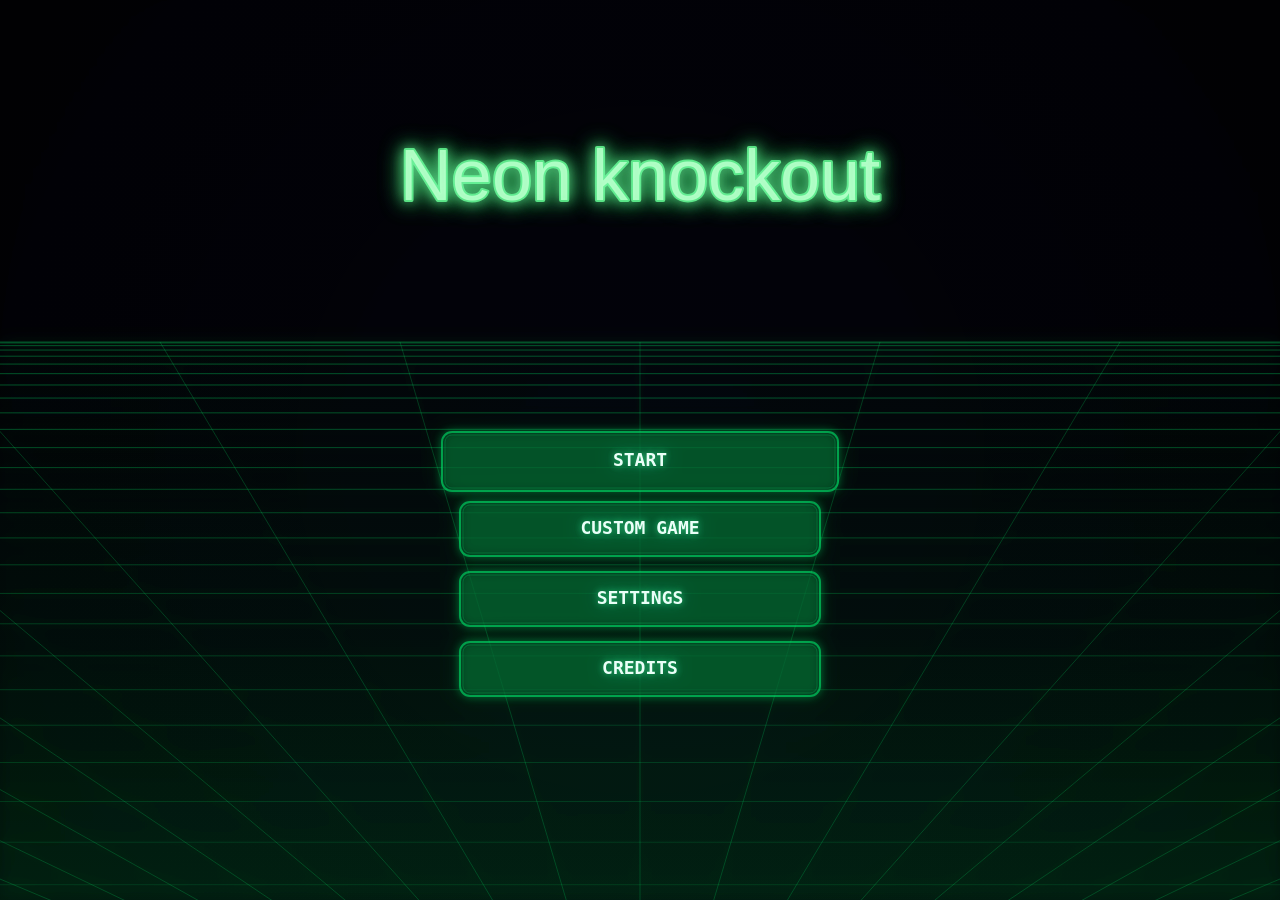
==== games/neon knockout testing/index.html @ 437cd934 "Add files via upload" ====
<!doctype html>
<html lang="en">
<head>
  <meta charset="utf-8" />
  <meta name="viewport" content="width=device-width,initial-scale=1,maximum-scale=1,viewport-fit=cover" />
  <title>Neon Knockout</title>
  <link rel="icon" href="data:,">
  <style>
    html, body {
      margin: 0;
      padding: 0;
      background: #050505;
      overflow: hidden;
      height: 100%;
      font-family: ui-monospace, SFMono-Regular, Menlo, Monaco, Consolas, "Liberation Mono", "Courier New", monospace;
      color: #b7ffd0;
      user-select: none;
    }
    canvas {
      display: block;
      width: 100vw;
      height: 100vh;
      width: 100dvw;
      height: 100dvh;
      image-rendering: auto;
      cursor: crosshair;
      touch-action: none;
    }
  </style>
</head>
<body>
<canvas id="c"></canvas>

<script>

(() => {
  "use strict";

  window.__nk_lastError = "";
  window.addEventListener("error", (e)=>{ window.__nk_lastError = (e && e.message) ? String(e.message) : "Unknown error"; });
  window.addEventListener("unhandledrejection", (e)=>{ window.__nk_lastError = (e && e.reason) ? String(e.reason) : "Promise rejected"; });


  // ============================================================
  // Initialization
  // ============================================================
  const canvas = document.getElementById("c");
  const ctx = canvas.getContext("2d", { alpha: false, desynchronized: true });
  const bloomCanvas = document.createElement("canvas");
  const bloomCtx = bloomCanvas.getContext("2d", { desynchronized: true });
  // --- Fatal error guard: show an overlay instead of a silent black screen ---
  let fatalErrorMsg = null;
  window.addEventListener("error", (e) => {
    fatalErrorMsg = (e && e.message) ? e.message : "Unknown error";
    console.error(e.error || e);
  });
  function drawFatalError(){
    ctx.save();
    ctx.fillStyle = "rgba(0,0,0,0.85)";
    ctx.fillRect(0,0,W,H);
    ctx.strokeStyle = "rgba(0,228,102,0.9)";
    ctx.lineWidth = 2;
    ctx.strokeRect(40,40,W-80,H-80);
    ctx.fillStyle = "rgba(0,228,102,0.95)";
    ctx.font = "20px monospace";
    ctx.fillText("RUNTIME ERROR", 60, 80);
    ctx.font = "14px monospace";
    const msg = String(fatalErrorMsg || "");
    const words = msg.split(/\s+/);
    let x = 60, y = 110, maxW = W-120;
    let line = "";
    for (const w of words){
      const test = line ? (line + " " + w) : w;
      if (ctx.measureText(test).width > maxW){
        ctx.fillText(line, x, y);
        y += 18;
        line = w;
      } else {
        line = test;
      }
      if (y > H-60) break;
    }
    if (line && y <= H-60) ctx.fillText(line, x, y);
    ctx.font = "12px monospace";
    ctx.fillText("Open console for details. Fix the syntax/error and refresh.", 60, H-55);
    ctx.restore();
  }
  const UA = navigator.userAgent || "";
  const IS_FIREFOX = /firefox/i.test(UA);
  const PERF = {
    firefox: IS_FIREFOX,
    // Firefox struggles with full-frame blur/filter passes in this game.
    bloomEnabled: !IS_FIREFOX,
    lowFx: IS_FIREFOX,
    dprCap: IS_FIREFOX ? 1 : ((navigator.maxTouchPoints || 0) > 0 ? 3 : 2),
    gridHoriz: IS_FIREFOX ? 20 : 28,
    gridVert: IS_FIREFOX ? 16 : 24
  };

  const DPR = Math.min(PERF.dprCap, window.devicePixelRatio || 1);

  
  function resolveCircleCircle(a, b){
    if (!a.alive || !b.alive) return;
    const dx = b.x - a.x;
    const dy = b.y - a.y;
    const rr = a.r + b.r;
    const dist2 = dx*dx + dy*dy;
    if (dist2 >= rr*rr || dist2 === 0) return;

    const dist = Math.sqrt(dist2);
    const nx = dx / dist;
    const ny = dy / dist;

    // Positional correction (split by mass)
    const penetration = rr - dist;
    const invA = 1 / (a.m || 1);
    const invB = 1 / (b.m || 1);
    const invSum = invA + invB;

    const slop = 0.01;
    const percent = 0.92; // strong so it doesn't feel sticky
    const corr = Math.max(0, penetration - slop) * percent / invSum;

    a.x -= nx * corr * invA;
    a.y -= ny * corr * invA;
    b.x += nx * corr * invB;
    b.y += ny * corr * invB;

    // Relative velocity along normal
    const rvx = (b.vx - a.vx);
    const rvy = (b.vy - a.vy);
    const velAlongNormal = rvx*nx + rvy*ny;

    // If separating, don't add impulse
    if (velAlongNormal > 0) return;

    // Restitution (pool-y)
    const e = 0.90;
    let j = -(1 + e) * velAlongNormal;
    j = j / invSum;

    const impX = j * nx;
    const impY = j * ny;

    a.vx -= impX * invA;
    a.vy -= impY * invA;
    b.vx += impX * invB;
    b.vy += impY * invB;

    // Tiny tangential damping to prevent "glue" without adding pull
    const tx = -ny;
    const ty = nx;
    const velT = rvx*tx + rvy*ty;
    const mu = 0.012;
    const jt = -velT * mu;
    a.vx -= jt * tx * invA;
    a.vy -= jt * ty * invA;
    b.vx += jt * tx * invB;
    b.vy += jt * ty * invB;
  }

function clamp(v, a, b){ return Math.max(a, Math.min(b, v)); }

  const FONT = "ui-monospace, Menlo, Consolas, monospace";
  

  function segIntersectsRect(x1,y1,x2,y2, r){
    let t0 = 0, t1 = 1;
    const dx = x2 - x1, dy = y2 - y1;
    function clip(p,q){
      if (p === 0) return q >= 0;
      const t = q / p;
      if (p < 0){ if (t > t1) return false; if (t > t0) t0 = t; }
      else { if (t < t0) return false; if (t < t1) t1 = t; }
      return true;
    }
    if (clip(-dx, x1 - r.x) && clip(dx, (r.x + r.w) - x1) && clip(-dy, y1 - r.y) && clip(dy, (r.y + r.h) - y1)){
      return t1 > t0;
    }
    return false;
  }

  function segIntersectsCircle(x1,y1,x2,y2, c){
    const vx = x2-x1, vy = y2-y1;
    const wx = c.x-x1, wy = c.y-y1;
    const vv = vx*vx + vy*vy;
    let t = (vv>0) ? (wx*vx + wy*vy)/vv : 0;
    t = clamp(t, 0, 1);
    const px = x1 + vx*t, py = y1 + vy*t;
    const dx = c.x - px, dy = c.y - py;
    const rr = (c.r + 6);
    return (dx*dx + dy*dy) <= rr*rr;
  }

function lerp(a, b, t){ return a + (b - a) * t; }
  function smoothstep(t){ return t * t * (3 - 2 * t); }
  function rand(min, max){ return min + Math.random() * (max - min); }
  function now(){ return performance.now(); }
  function hashFNV1a(str){
    let h = 0x811c9dc5;
    for (let i = 0; i < str.length; i++){
      h ^= str.charCodeAt(i);
      h = Math.imul(h, 0x01000193);
    }
    return (h >>> 0).toString(16).padStart(8, "0");
  }
  function getBuildSignature(){
    try{
      const src = document.documentElement?.outerHTML || "";
      if (src) return hashFNV1a(src);
    } catch (_) {}
    return "00000000";
  }
  const TAU = Math.PI * 2;

  // Colors / style
  const COL_BG = "#020207";
  const COL_NEON = "#00e466";
  const COL_TEXT = "#e8fff6";
  const COL_TEXT_DIM = "rgba(232,255,246,0.82)";
  const COL_PANEL = "rgba(0,0,0,0.64)";
  const COL_PANEL_EDGE = "rgba(0,228,102,0.62)";
  const COL_ARENA_FILL = "#000000";
  const VERSION_KEY = "nk_version_counter";
  const VERSION_SIGNATURE_KEY = "nk_version_signature";
  const SETTINGS_PREFS_KEY = "nk_settings_prefs_v1";
  const MAP_UNLOCKS_KEY = "nk_map_unlocks_v1";
  const MAP_PROGRESS_KEY = "nk_map_progress_v1";
  const GAME_VERSION = (() => {
    let version = 1;
    try{
      const signature = getBuildSignature();
      const storedSignature = localStorage.getItem(VERSION_SIGNATURE_KEY);
      const storedVersion = parseInt(localStorage.getItem(VERSION_KEY) || "", 10);
      if (Number.isFinite(storedVersion) && storedVersion >= 1) version = storedVersion;

      if (!storedSignature){
        version = 1;
      } else if (storedSignature !== signature){
        version = Math.max(1, version + 1);
      }

      localStorage.setItem(VERSION_SIGNATURE_KEY, signature);
      localStorage.setItem(VERSION_KEY, String(version));
    } catch (_) {}
    return version;
  })();

  const TEAM_COLOR_PREFS_KEY = "nk_team_color_prefs_v1";
  const TEAM_COLOR_ORDER = Object.freeze(["GREEN", "RED", "BLUE", "YELLOW", "PURPLE", "PINK"]);
  const TEAM_COLOR_PRESETS = Object.freeze({
    GREEN:  Object.freeze({ label: "GREEN",  unit: "rgba(0,170,84,0.97)",   line: "rgba(0,228,102,0.72)", shadow: "rgba(0,228,102,0.56)", marker: "rgba(0,255,152,0.84)", ring: "rgba(0,228,102,0.90)" }),
    RED:    Object.freeze({ label: "RED",    unit: "rgba(202,16,54,0.98)",  line: "rgba(255,80,80,0.74)", shadow: "rgba(255,80,80,0.58)", marker: "rgba(255,110,110,0.86)", ring: "rgba(255,80,80,0.92)" }),
    BLUE:   Object.freeze({ label: "BLUE",   unit: "rgba(32,146,255,0.98)", line: "rgba(88,188,255,0.74)", shadow: "rgba(88,188,255,0.58)", marker: "rgba(148,223,255,0.88)", ring: "rgba(88,188,255,0.92)" }),
    YELLOW: Object.freeze({ label: "YELLOW", unit: "rgba(255,223,72,0.98)", line: "rgba(255,232,110,0.74)", shadow: "rgba(255,232,110,0.58)", marker: "rgba(255,244,168,0.88)", ring: "rgba(255,232,110,0.92)" }),
    PURPLE: Object.freeze({ label: "PURPLE", unit: "rgba(174,96,255,0.98)", line: "rgba(198,132,255,0.74)", shadow: "rgba(198,132,255,0.58)", marker: "rgba(224,188,255,0.88)", ring: "rgba(198,132,255,0.92)" }),
    PINK:   Object.freeze({ label: "PINK",   unit: "rgba(255,86,196,0.98)", line: "rgba(255,126,214,0.74)", shadow: "rgba(255,126,214,0.58)", marker: "rgba(255,186,232,0.88)", ring: "rgba(255,126,214,0.92)" })
  });
  function normalizeTeamColors(playerColor, enemyColor){
    const player = TEAM_COLOR_PRESETS[playerColor] ? playerColor : "GREEN";
    let enemy = TEAM_COLOR_PRESETS[enemyColor] ? enemyColor : "RED";
    if (enemy === player){
      enemy = (player === "RED") ? "BLUE" : "RED";
      if (enemy === player) enemy = "GREEN";
    }
    return { player, enemy };
  }
  function loadTeamColorPrefs(){
    try{
      const raw = localStorage.getItem(TEAM_COLOR_PREFS_KEY);
      if (!raw) return normalizeTeamColors("GREEN", "RED");
      const parsed = JSON.parse(raw);
      return normalizeTeamColors(parsed?.playerColor, parsed?.enemyColor);
    } catch (_){
      return normalizeTeamColors("GREEN", "RED");
    }
  }
  function saveTeamColorPrefs(playerColor, enemyColor){
    try{
      const normalized = normalizeTeamColors(playerColor, enemyColor);
      localStorage.setItem(TEAM_COLOR_PREFS_KEY, JSON.stringify({
        playerColor: normalized.player,
        enemyColor: normalized.enemy
      }));
    } catch (_) {}
  }
  function loadSettingsPrefs(){
    try{
      const raw = localStorage.getItem(SETTINGS_PREFS_KEY);
      if (!raw) return { sound: true, music: true, soundVolume: 0.82, musicVolume: 0.72, devMode: false };
      const parsed = JSON.parse(raw);
      const parsedSoundVolume = typeof parsed?.soundVolume === "number" ? clamp(parsed.soundVolume, 0, 1) : (parsed?.sound === false ? 0 : 0.82);
      const parsedMusicVolume = typeof parsed?.musicVolume === "number" ? clamp(parsed.musicVolume, 0, 1) : (parsed?.music === false ? 0 : 0.72);
      return {
        sound: parsedSoundVolume > 0.001,
        music: parsedMusicVolume > 0.001,
        soundVolume: parsedSoundVolume,
        musicVolume: parsedMusicVolume,
        devMode: parsed?.devMode === true
      };
    } catch (_){
      return { sound: true, music: true, soundVolume: 0.82, musicVolume: 0.72, devMode: false };
    }
  }
  function saveSettingsPrefs(soundVolume, musicVolume, devMode){
    const sfx = clamp(soundVolume ?? 0.82, 0, 1);
    const music = clamp(musicVolume ?? 0.72, 0, 1);
    try{
      localStorage.setItem(SETTINGS_PREFS_KEY, JSON.stringify({
        sound: sfx > 0.001,
        music: music > 0.001,
        soundVolume: sfx,
        musicVolume: music,
        devMode: devMode === true
      }));
    } catch (_) {}
  }
  function loadMapUnlocks(){
    try{
      const raw = localStorage.getItem(MAP_UNLOCKS_KEY);
      if (!raw) return { bridges: false, doors: false };
      const parsed = JSON.parse(raw);
      return {
        bridges: parsed?.bridges === true,
        doors: parsed?.doors === true
      };
    } catch (_){
      return { bridges: false, doors: false };
    }
  }
  function saveMapUnlocks(){
    try{
      localStorage.setItem(MAP_UNLOCKS_KEY, JSON.stringify({
        bridges: mapUnlocks.bridges === true,
        doors: mapUnlocks.doors === true
      }));
    } catch (_) {}
  }
  function loadMapProgress(){
    try{
      const raw = localStorage.getItem(MAP_PROGRESS_KEY);
      if (!raw) return { multiplayerRounds: 0, hardRounds: 0, normalRounds: 0 };
      const parsed = JSON.parse(raw);
      return {
        multiplayerRounds: Math.max(0, parsed?.multiplayerRounds | 0),
        hardRounds: Math.max(0, parsed?.hardRounds | 0),
        normalRounds: Math.max(0, parsed?.normalRounds | 0)
      };
    } catch (_){
      return { multiplayerRounds: 0, hardRounds: 0, normalRounds: 0 };
    }
  }
  function saveMapProgress(){
    try{
      localStorage.setItem(MAP_PROGRESS_KEY, JSON.stringify({
        multiplayerRounds: mapProgress.multiplayerRounds | 0,
        hardRounds: mapProgress.hardRounds | 0,
        normalRounds: mapProgress.normalRounds | 0
      }));
    } catch (_) {}
  }
  // Resize
  let W = 0, H = 0;
  function hasCoarsePointer(){
    try{
      return !!(navigator.maxTouchPoints > 0 || window.matchMedia?.("(pointer: coarse)")?.matches);
    } catch (_){
      return navigator.maxTouchPoints > 0;
    }
  }
  function isPhoneViewport(){
    return hasCoarsePointer() && (Math.min(W, H) <= 560 || (W <= 980 && H <= 560));
  }
  function isPhoneLandscapeViewport(){
    return isPhoneViewport() && W > H;
  }
  function isMobileCompactLayout(){
    return isPhoneViewport();
  }
  function isShortViewport(){
    return H <= 760 || (W <= 1280 && H <= 820);
  }
  function isSetupCompactLayout(){
    return isMobileCompactLayout() || isShortViewport();
  }
  function needsLandscapeRotateOverlay(){
    return false;
  }
  function resize(){
    const vv = window.visualViewport;
    W = Math.floor(vv?.width || window.innerWidth);
    H = Math.floor(vv?.height || window.innerHeight);
    canvas.width = Math.floor(W * DPR);
    canvas.height = Math.floor(H * DPR);
    bloomCanvas.width = W;
    bloomCanvas.height = H;
    canvas.style.width = W + "px";
    canvas.style.height = H + "px";
    ctx.setTransform(DPR, 0, 0, DPR, 0, 0);
  }
  window.addEventListener("resize", resize, { passive: true });
  resize();

  // ============================================================
  // Settings (audio + team colors persisted)
  // ============================================================
  const loadedSettings = loadSettingsPrefs();
  const loadedTeamColors = loadTeamColorPrefs();
  const settings = {
    sound: loadedSettings.sound,
    music: loadedSettings.music,
    soundVolume: loadedSettings.soundVolume,
    musicVolume: loadedSettings.musicVolume,
    devMode: loadedSettings.devMode === true,
    playerColor: loadedTeamColors.player,
    enemyColor: loadedTeamColors.enemy
  };
  const loadedMapUnlocks = loadMapUnlocks();
  const mapUnlocks = {
    bridges: loadedMapUnlocks.bridges,
    doors: loadedMapUnlocks.doors
  };
  const loadedMapProgress = loadMapProgress();
  const mapProgress = {
    multiplayerRounds: loadedMapProgress.multiplayerRounds,
    hardRounds: loadedMapProgress.hardRounds,
    normalRounds: loadedMapProgress.normalRounds
  };
  const unlockToast = {
    active: false,
    timer: 0,
    title: "",
    subtitle: ""
  };
  const ONBOARDING_TUTORIALS = Object.freeze({
    KNOCKOUT: Object.freeze({
      title: "KNOCKOUT",
      subtitle: "GOAL: Knock every opponent off the map.",
      tips: Object.freeze([
        "1) Tap a unit, then tap where you want it to go.",
        "2) Aim all your units, then press START.",
        "3) Bump enemies off the map.",
        "4) Walls and bumpers can change your path."
      ])
    }),
    FOOTBALL: Object.freeze({
      title: "FOOTBALL",
      subtitle: "GOAL: Carry the ball to the far end zone.",
      tips: Object.freeze([
        "1) Move onto the ball to grab it.",
        "2) Keep it unless you get knocked off.",
        "3) Reach the far end zone to score.",
        "4) Use your team to block defenders."
      ])
    }),
    KEEP_AWAY: Object.freeze({
      title: "KEEP AWAY",
      subtitle: "GOAL: Hold the ball for 3 turns.",
      tips: Object.freeze([
        "1) Move onto the ball to grab it.",
        "2) Hold it for 3 turns to win.",
        "3) Protect the ball carrier.",
        "4) If the carrier falls off, the ball goes back to the middle."
      ])
    })
  });
  function onboardingModeKey(){
    return String(config.mode || "KNOCKOUT");
  }
  function getOnboardingTutorial(modeKey){
    return ONBOARDING_TUTORIALS[modeKey] || ONBOARDING_TUTORIALS.KNOCKOUT;
  }
  const onboarding = {
    active: false,
    mode: "KNOCKOUT",
    shownModes: new Set()
  };
  function armOnboardingIfNeeded(){
    const mode = onboardingModeKey();
    onboarding.mode = mode;
    onboarding.active = !onboarding.shownModes.has(mode);
  }
  function dismissOnboarding(){
    onboarding.active = false;
    onboarding.shownModes.add(onboarding.mode || onboardingModeKey());
  }
  function setSoundVolume(value){
    settings.soundVolume = clamp(value, 0, 1);
    settings.sound = settings.soundVolume > 0.001;
    saveSettingsPrefs(settings.soundVolume, settings.musicVolume, settings.devMode);
    if (settings.sound) ensureAudio();
    refreshAudioLevels();
  }
  function setMusicVolume(value, userGesture=false){
    settings.musicVolume = clamp(value, 0, 1);
    settings.music = settings.musicVolume > 0.001;
    saveSettingsPrefs(settings.soundVolume, settings.musicVolume, settings.devMode);
    refreshAudioLevels();
    applyMusicState(userGesture);
  }
  function setDevModeEnabled(enabled){
    settings.devMode = !!enabled;
    saveSettingsPrefs(settings.soundVolume, settings.musicVolume, settings.devMode);
  }
  function getTeamPalette(team){
    const key = (team === 1) ? settings.playerColor : settings.enemyColor;
    return TEAM_COLOR_PRESETS[key] || TEAM_COLOR_PRESETS.GREEN;
  }
  function setTeamColorPreference(team, colorKey){
    if (!TEAM_COLOR_PRESETS[colorKey]) return false;
    if (team === 1){
      if (colorKey === settings.enemyColor) return false;
      settings.playerColor = colorKey;
    } else {
      if (colorKey === settings.playerColor) return false;
      settings.enemyColor = colorKey;
    }
    saveTeamColorPrefs(settings.playerColor, settings.enemyColor);
    return true;
  }

  // ============================================================
  // Game Config (Custom Game / Quick Match)
  // ============================================================
  const config = {
    players: 1,          // 1 | 2
    mode: "KNOCKOUT",    // "KNOCKOUT" | "FOOTBALL" | "KEEP_AWAY"
    difficulty: "NORMAL", // "EASY" | "NORMAL" | "HARD" (single-player only)
    stage: "CLASSIC",   // "CLASSIC" | "BUMPER3" | "WALLS" | "CIRCLE" | "BRIDGES" | "DOORS"
    series: "BO3",      // "BO3" | "BO6" | "BO9"
    speed: "1X",        // "1X" | "2X"
    modifier: "STANDARD" // "STANDARD" | "ICE" | "HEAVY" | "BOUNCY"
  };
  function isTwoPlayerMode(){ return config.players === 2; }
  function isSinglePlayerMode(){ return config.players !== 2; }
  function isKnockoutMode(){ return config.mode === "KNOCKOUT"; }
  function isFootballMode(){ return config.mode === "FOOTBALL"; }
  function isKeepAwayMode(){ return config.mode === "KEEP_AWAY"; }
  function isBridgesStage(){ return config.stage === "BRIDGES"; }
  function isDoorsStage(){ return config.stage === "DOORS"; }
  function isCurlingMode(){ return false; } // Legacy mode removed.
  function isHockeyMode(){ return config.mode === "HOCKEY"; }
  function usesCarryBallMode(){ return isFootballMode() || isKeepAwayMode(); }
  function usesPrivacyGate(){ return isTwoPlayerMode(); }
  const SERIES_LOOKUP = Object.freeze({
    BO3: { bestOf: 3, firstTo: 2 },
    BO6: { bestOf: 6, firstTo: 3 },
    BO9: { bestOf: 9, firstTo: 5 }
  });
  function seriesMeta(series=config.series){
    return SERIES_LOOKUP[series] || SERIES_LOOKUP.BO3;
  }
  const MODIFIER_LABELS = Object.freeze({
    STANDARD: "STANDARD",
    ICE: "ICE FLOOR",
    HEAVY: "HEAVY MODE",
    BOUNCY: "BOUNCY MODE"
  });
  function modifierLabel(mod=config.modifier){
    return MODIFIER_LABELS[mod] || MODIFIER_LABELS.STANDARD;
  }
  function speedMultiplier(){
    return (config.speed === "2X") ? 2 : 1;
  }
  const DIFF = {
    EASY:   { aimJitter: 120, distMin: 0.20, distMax: 0.54, steer: 0.08, intercept: 0.00, leadJitter: 0.44, circleSafety: 0.08, edgeSafety: 0.06, directBias: 0.78, fastShotBias: 0.26, pressure: 1.00 },
    NORMAL: { aimJitter: 66,  distMin: 0.34, distMax: 0.76, steer: 0.15, intercept: 0.24, leadJitter: 0.28, circleSafety: 0.45, edgeSafety: 0.30, directBias: 0.68, fastShotBias: 0.40, pressure: 1.08 },
    HARD:   { aimJitter: 8,   distMin: 0.76, distMax: 1.00, steer: 0.24, intercept: 0.96, leadJitter: 0.03, circleSafety: 0.82, edgeSafety: 0.70, directBias: 0.56, fastShotBias: 0.78, pressure: 1.48 }
  };

  // ============================================================
  // Audio (simple beeps + background music)
  // ============================================================
  const MUSIC_TRACK_SRC = "arcade-ride-vens-adams-main-version-27955-01-45.mp3";
  let audioCtx = null;
  let bgMusicEl = null;
  let sfxMasterGain = null;
  let musicMasterGain = null;
  let musicSourceNode = null;
  const sfxCooldowns = Object.create(null);
  function sfxVolumeScalar(){
    const v = clamp(settings.soundVolume, 0, 1);
    return v <= 0.001 ? 0 : 0.20 + 1.20 * Math.pow(v, 1.08);
  }
  function musicVolumeScalar(){
    const v = clamp(settings.musicVolume, 0, 1);
    return v <= 0.001 ? 0 : Math.pow(v, 1.05);
  }
  function ensureAudio(){
    const wantsSfx = !!(settings.sound && settings.soundVolume > 0.001);
    const wantsMusic = !!(settings.music && settings.musicVolume > 0.001);
    if (!wantsSfx && !wantsMusic) return null;
    if (!audioCtx){
      const AC = window.AudioContext || window.webkitAudioContext;
      if (!AC) return null;
      audioCtx = new AC();
    }
    if (!sfxMasterGain){
      sfxMasterGain = audioCtx.createGain();
      sfxMasterGain.gain.setValueAtTime(sfxVolumeScalar(), audioCtx.currentTime);
      sfxMasterGain.connect(audioCtx.destination);
    }
    if (!musicMasterGain){
      musicMasterGain = audioCtx.createGain();
      musicMasterGain.gain.setValueAtTime(0.72 * musicVolumeScalar(), audioCtx.currentTime);
      musicMasterGain.connect(audioCtx.destination);
    }
    if (audioCtx.state === "suspended") audioCtx.resume().catch(()=>{});
    return audioCtx;
  }
  function ensureMusicGraph(){
    const ac = ensureAudio();
    if (!ac || !bgMusicEl || musicSourceNode) return;
    try{
      musicSourceNode = ac.createMediaElementSource(bgMusicEl);
      musicSourceNode.connect(musicMasterGain || ac.destination);
      bgMusicEl.volume = 1;
    } catch (_){
      musicSourceNode = null;
      bgMusicEl.volume = 0.72 * musicVolumeScalar();
    }
  }
  function refreshAudioLevels(){
    if (audioCtx && sfxMasterGain){
      const t0 = audioCtx.currentTime;
      sfxMasterGain.gain.cancelScheduledValues(t0);
      sfxMasterGain.gain.setValueAtTime(sfxMasterGain.gain.value, t0);
      sfxMasterGain.gain.linearRampToValueAtTime(sfxVolumeScalar(), t0 + 0.04);
    }
    if (audioCtx && musicMasterGain){
      const t0 = audioCtx.currentTime;
      musicMasterGain.gain.cancelScheduledValues(t0);
      musicMasterGain.gain.setValueAtTime(musicMasterGain.gain.value, t0);
      musicMasterGain.gain.linearRampToValueAtTime(0.72 * musicVolumeScalar(), t0 + 0.04);
    }
    if (bgMusicEl){
      bgMusicEl.volume = musicSourceNode ? 1 : 0.72 * musicVolumeScalar();
    }
  }
  function ensureMusicEl(){
    if (bgMusicEl) return bgMusicEl;
    try{
      const a = new Audio(MUSIC_TRACK_SRC);
      a.loop = true;
      a.volume = 0.72 * musicVolumeScalar();
      a.preload = "auto";
      bgMusicEl = a;
      ensureMusicGraph();
    } catch (_){
      bgMusicEl = null;
    }
    return bgMusicEl;
  }
  function applyMusicState(userGesture=false){
    if (settings.music && settings.musicVolume > 0.001) ensureAudio();
    const m = ensureMusicEl();
    if (!m) return;
    ensureMusicGraph();
    refreshAudioLevels();
    if (!settings.music || settings.musicVolume <= 0.001 || document.hidden){
      m.pause();
      return;
    }
    const p = m.play();
    if (p && typeof p.catch === "function") p.catch(()=>{});
  }
  function canPlaySfx(key, minGap=0.04){
    const now = performance.now() * 0.001;
    if ((sfxCooldowns[key] || 0) > now) return false;
    sfxCooldowns[key] = now + minGap;
    return true;
  }
  function beep(freq=440, dur=0.06, type="sine", gain=0.05){
    if (!settings.sound || settings.soundVolume <= 0.001) return;
    const ac = ensureAudio();
    if (!ac) return;
    const t0 = ac.currentTime;
    const o = ac.createOscillator();
    const g = ac.createGain();
    o.type = type;
    o.frequency.setValueAtTime(freq, t0);
    g.gain.setValueAtTime(0, t0);
    g.gain.linearRampToValueAtTime(gain, t0 + 0.005);
    g.gain.exponentialRampToValueAtTime(0.0001, t0 + dur);
    o.connect(g);
    g.connect(sfxMasterGain || ac.destination);
    o.start(t0);
    o.stop(t0 + dur + 0.02);
  }
  function tone(freq=440, dur=0.06, type="sine", gain=0.05, when=0, endFreq=null){
    if (!settings.sound || settings.soundVolume <= 0.001) return;
    const ac = ensureAudio();
    if (!ac) return;
    const t0 = ac.currentTime + Math.max(0, when);
    const o = ac.createOscillator();
    const g = ac.createGain();
    o.type = type;
    o.frequency.setValueAtTime(freq, t0);
    if (endFreq != null) o.frequency.exponentialRampToValueAtTime(Math.max(24, endFreq), t0 + dur);
    g.gain.setValueAtTime(0.0001, t0);
    g.gain.exponentialRampToValueAtTime(Math.max(0.0001, gain), t0 + 0.01);
    g.gain.exponentialRampToValueAtTime(0.0001, t0 + dur);
    o.connect(g);
    g.connect(sfxMasterGain || ac.destination);
    o.start(t0);
    o.stop(t0 + dur + 0.03);
  }
  function noiseBurst(dur=0.08, gain=0.03, when=0, hp=260, lp=2600){
    if (!settings.sound || settings.soundVolume <= 0.001) return;
    const ac = ensureAudio();
    if (!ac) return;
    const t0 = ac.currentTime + Math.max(0, when);
    const frames = Math.max(1, Math.floor(ac.sampleRate * dur));
    const buffer = ac.createBuffer(1, frames, ac.sampleRate);
    const data = buffer.getChannelData(0);
    for (let i = 0; i < frames; i++) data[i] = (Math.random() * 2 - 1) * (1 - i / frames);
    const src = ac.createBufferSource();
    src.buffer = buffer;
    const hpNode = ac.createBiquadFilter();
    hpNode.type = "highpass";
    hpNode.frequency.setValueAtTime(hp, t0);
    const lpNode = ac.createBiquadFilter();
    lpNode.type = "lowpass";
    lpNode.frequency.setValueAtTime(lp, t0);
    const g = ac.createGain();
    g.gain.setValueAtTime(0.0001, t0);
    g.gain.exponentialRampToValueAtTime(Math.max(0.0001, gain), t0 + 0.008);
    g.gain.exponentialRampToValueAtTime(0.0001, t0 + dur);
    src.connect(hpNode);
    hpNode.connect(lpNode);
    lpNode.connect(g);
    g.connect(sfxMasterGain || ac.destination);
    src.start(t0);
    src.stop(t0 + dur + 0.02);
  }
  function clickSound(){ beep(880, 0.04, "square", 0.03); }
  function impactSound(strength){
    if (!canPlaySfx("impact", 0.045)) return;
    const f = clamp(220 + strength * 260, 200, 700);
    beep(f, 0.05, "sawtooth", clamp(0.028 + strength * 0.072, 0.028, 0.11));
  }
  function heavyKnockoutSmash(strength=1){
    if (!canPlaySfx("smash", 0.12)) return;
    const s = clamp(strength, 0, 1);
    tone(180 + 60 * s, 0.11, "sawtooth", 0.078 + 0.042 * s, 0, 72 + 22 * s);
    tone(420 + 120 * s, 0.075, "square", 0.026 + 0.016 * s, 0.012, 180 + 60 * s);
    noiseBurst(0.07, 0.028 + 0.016 * s, 0.002, 420, 3800);
  }
  function fallOutSound(count=1){
    if (!canPlaySfx("fallout", 0.06)) return;
    const s = clamp((count - 1) * 0.18, 0, 0.35);
    tone(260, 0.14, "triangle", 0.052 + s * 0.036, 0, 70);
    noiseBurst(0.09, 0.024 + s * 0.012, 0.018, 1800, 7200);
  }
  function ballPickupSound(stolen=false){
    if (!canPlaySfx(stolen ? "ball_steal" : "ball_pickup", 0.05)) return;
    if (stolen){
      tone(420, 0.045, "square", 0.04, 0, 620);
      tone(640, 0.05, "triangle", 0.03, 0.03, 820);
    } else {
      tone(760, 0.045, "triangle", 0.036, 0, 980);
      tone(980, 0.05, "sine", 0.026, 0.026, 1220);
    }
  }
  function footballScoreSound(){
    if (!canPlaySfx("football_score", 0.2)) return;
    tone(360, 0.08, "square", 0.046, 0, 520);
    tone(540, 0.09, "square", 0.052, 0.07, 760);
    tone(810, 0.16, "triangle", 0.058, 0.15, 1120);
  }
  function doorToggleSound(){
    if (!canPlaySfx("door_toggle", 0.08)) return;
    tone(190, 0.06, "sawtooth", 0.036, 0, 130);
    tone(260, 0.09, "square", 0.022, 0.025, 210);
  }
  function bumperHitSound(strength=1){
    if (!canPlaySfx("bumper", 0.05)) return;
    const s = clamp(strength, 0, 1);
    tone(540 + 120 * s, 0.045, "square", 0.034 + 0.016 * s, 0, 860 + 140 * s);
    tone(820 + 160 * s, 0.05, "triangle", 0.024 + 0.010 * s, 0.018, 1180 + 180 * s);
  }
  function winSound(){
    beep(523.25, 0.07, "square", 0.04);
    setTimeout(()=>beep(659.25,0.07,"square",0.04), 90);
    setTimeout(()=>beep(783.99,0.09,"square",0.05), 190);
  }
  window.addEventListener("pointerdown", () => { ensureAudio(); applyMusicState(true); }, { once: true });
  window.addEventListener("touchstart", () => { ensureAudio(); applyMusicState(true); }, { once: true, passive: true });
  document.addEventListener("visibilitychange", () => { applyMusicState(false); });

  // ============================================================
  // Game state management
  // ============================================================
  const State = Object.freeze({
    MENU: "menu",
    SETUP: "setup",
    SETTINGS: "settings",
    CREDITS: "credits",
    HELP: "help",
    GAME: "game",
    PAUSE: "pause",
    WIN: "win"
  });
  let state = State.MENU;

  // Smooth transitions
  let transition = { active:false, t:0, dur:260, from:State.MENU, to:State.MENU };
  function goTo(newState){
    if (transition.active) return;
    if (newState === State.SETUP){
      setupScrollY = 0;
    } else if (newState === State.CREDITS){
      creditsScrollY = 0;
    } else if (newState === State.HELP){
      helpScrollY = 0;
    } else if (newState === State.SETTINGS){
      settingsScrollY = 0;
    }
    transition.active = true;
    transition.t = 0;
    transition.from = state;
    transition.to = newState;
  }

  // ============================================================
  // UI Helpers / Buttons
  // ============================================================
  let setupScrollY = 0;
  let setupScrollMax = 0;
  let setupSectionHeaders = [];
  let settingsScrollY = 0;
  let settingsScrollMax = 0;
  const settingsSliderDrag = { key: null };
  let creditsScrollY = 0;
  let creditsScrollMax = 0;
  let helpScrollY = 0;
  let helpScrollMax = 0;

  const ui = { buttons: [],
    savedButtons: null,
    pauseButtons: [], pressed: null };

  function addButton(id, x, y, w, h, label, onClick, enabled=true, selected=false){
    ui.buttons.push({ id, x, y, w, h, label, onClick, enabled, selected });
  }
  function pointInRect(px, py, r){
    return px >= r.x && px <= r.x + r.w && py >= r.y && py <= r.y + r.h;
  }
  // Rounded-rect helper.
  // Supports BOTH signatures:
  //   roundRect(ctx, x, y, w, h, r)   (preferred)
  //   roundRect(x, y, w, h, r)        (legacy)  -> uses global ctx
  function roundRect(c, x, y, w, h, r){
    // If the first arg isn't a 2D context, assume legacy usage and shift args.
    if (!c || typeof c.beginPath !== 'function'){
      r = h; h = w; w = y; y = x; x = c; c = ctx;
    }
    r = Math.min(r ?? 0, w/2, h/2);
    c.beginPath();
    c.moveTo(x + r, y);
    c.arcTo(x + w, y, x + w, y + h, r);
    c.arcTo(x + w, y + h, x, y + h, r);
    c.arcTo(x, y + h, x, y, r);
    c.arcTo(x, y, x + w, y, r);
    c.closePath();
  }
  function drawButton(b, mx, my){
    const hovered = b.enabled && pointInRect(mx, my, b);
    const pressed = (ui.pressed && ui.pressed.id === b.id);
    const selected = !!b.selected;
    const glow = selected ? 20 : (hovered ? 18 : 10);

    ctx.save();
    ctx.globalAlpha = b.enabled ? 1 : 0.22;

    ctx.fillStyle = selected ? "rgba(12,54,34,0.62)" : "rgba(6,32,21,0.54)";
    ctx.strokeStyle = selected ? "rgba(0,228,102,0.98)" : (hovered ? "rgba(0,228,102,0.95)" : "rgba(0,228,102,0.58)");
    ctx.lineWidth = selected ? 3 : 2;

    ctx.shadowColor = "rgba(0,228,102,0.75)";
    ctx.shadowBlur = glow;

    const r = 10;
    roundRect(ctx, b.x, b.y, b.w, b.h, r);
    ctx.fill();
    ctx.shadowBlur = 0;
    ctx.stroke();

    ctx.strokeStyle = selected ? "rgba(0,228,102,0.62)" : (hovered ? "rgba(0,228,102,0.38)" : "rgba(0,228,102,0.24)");
    ctx.lineWidth = 1;
    roundRect(ctx, b.x + 3, b.y + 3, b.w - 6, b.h - 6, r - 3);
    ctx.stroke();

    ctx.fillStyle = hovered ? COL_NEON : COL_TEXT;
    const btnFont = (String(b.label).length > 12) ? "600 15px ui-monospace, Menlo, Consolas, monospace" : "600 18px ui-monospace, Menlo, Consolas, monospace";
    ctx.font = btnFont;
    ctx.textAlign = "center";
    ctx.textBaseline = "middle";
    const dy = pressed ? 1.5 : 0;
    ctx.shadowColor = "rgba(0,228,102,0.6)";
    ctx.shadowBlur = hovered ? 10 : 6;
    ctx.fillText(b.label, b.x + b.w / 2, b.y + b.h / 2 + dy);

    ctx.restore();
  }
  function drawPanel(x, y, w, h){
    ctx.save();
    ctx.fillStyle = COL_PANEL;
    ctx.strokeStyle = COL_PANEL_EDGE;
    ctx.lineWidth = 2;
    ctx.shadowColor = "rgba(0,228,102,0.35)";
    ctx.shadowBlur = 18;
    roundRect(ctx, x, y, w, h, 14);
    ctx.fill();
    ctx.shadowBlur = 0;
    ctx.stroke();
    ctx.restore();
  }

  // ============================================================
  // Input handling
  // ============================================================
  const input = { x:0, y:0, down:false, justDown:false, justUp:false, pointerId:null };
  const setupTouchScroll = { active:false, pointerId:null, startY:0, lastY:0, moved:false };
  const settingsTouchScroll = { active:false, pointerId:null, startY:0, lastY:0, moved:false };
  const creditsTouchScroll = { active:false, pointerId:null, startY:0, lastY:0, moved:false };
  const helpTouchScroll = { active:false, pointerId:null, startY:0, lastY:0, moved:false };

  function canvasToWorld(e){
    const rect = canvas.getBoundingClientRect();
    return { x: (e.clientX - rect.left), y: (e.clientY - rect.top) };
  }

  function clearSetupTouchScroll(){
    setupTouchScroll.active = false;
    setupTouchScroll.pointerId = null;
    setupTouchScroll.startY = 0;
    setupTouchScroll.lastY = 0;
    setupTouchScroll.moved = false;
  }
  function clearSettingsTouchScroll(){
    settingsTouchScroll.active = false;
    settingsTouchScroll.pointerId = null;
    settingsTouchScroll.startY = 0;
    settingsTouchScroll.lastY = 0;
    settingsTouchScroll.moved = false;
  }
  function clearCreditsTouchScroll(){
    creditsTouchScroll.active = false;
    creditsTouchScroll.pointerId = null;
    creditsTouchScroll.startY = 0;
    creditsTouchScroll.lastY = 0;
    creditsTouchScroll.moved = false;
  }
  function clearHelpTouchScroll(){
    helpTouchScroll.active = false;
    helpTouchScroll.pointerId = null;
    helpTouchScroll.startY = 0;
    helpTouchScroll.lastY = 0;
    helpTouchScroll.moved = false;
  }

  function pointInSetupScrollArea(x, y){
    if (state !== State.SETUP) return false;
    const { viewX, viewY, viewW, viewH } = getSetupLayout();
    return x >= viewX && x <= (viewX + viewW) && y >= viewY && y <= (viewY + viewH);
  }
  function pointInSettingsScrollArea(x, y){
    if (state !== State.SETTINGS) return false;
    const { viewX, viewY, viewW, viewH } = getSettingsLayout();
    return x >= viewX && x <= (viewX + viewW) && y >= viewY && y <= (viewY + viewH);
  }
  function pointInCreditsScrollArea(x, y){
    if (state !== State.CREDITS) return false;
    const { viewX, viewY, viewW, viewH } = getCreditsLayout();
    return x >= viewX && x <= (viewX + viewW) && y >= viewY && y <= (viewY + viewH);
  }
  function pointInHelpScrollArea(x, y){
    if (state !== State.HELP) return false;
    const { viewX, viewY, viewW, viewH } = getHelpLayout();
    return x >= viewX && x <= (viewX + viewW) && y >= viewY && y <= (viewY + viewH);
  }

  function isTouchLikePointer(e){
    return !("pointerType" in e) || e.pointerType === "touch" || e.pointerType === "pen";
  }

  function handlePointerMove(e){
    const p = canvasToWorld(e);
    input.x = p.x;
    input.y = p.y;
    if (needsLandscapeRotateOverlay()) return;

    if (setupTouchScroll.active && state === State.SETUP && input.down && e.pointerId === setupTouchScroll.pointerId){
      const dy = input.y - setupTouchScroll.lastY;
      setupTouchScroll.lastY = input.y;

      if (Math.abs(input.y - setupTouchScroll.startY) > 6){
        setupTouchScroll.moved = true;
        if (ui.pressed) ui.pressed = null;
      }

      if (setupScrollMax > 0 && dy !== 0){
        const nextY = clamp(setupScrollY - dy, 0, setupScrollMax);
        if (nextY !== setupScrollY){
          setupScrollY = nextY;
          buildSetupUI();
        }
      }
    }
    if (settingsTouchScroll.active && state === State.SETTINGS && input.down && e.pointerId === settingsTouchScroll.pointerId){
      const dy = input.y - settingsTouchScroll.lastY;
      settingsTouchScroll.lastY = input.y;

      if (Math.abs(input.y - settingsTouchScroll.startY) > 6){
        settingsTouchScroll.moved = true;
        if (ui.pressed) ui.pressed = null;
      }

      if (settingsScrollMax > 0 && dy !== 0){
        const nextY = clamp(settingsScrollY - dy, 0, settingsScrollMax);
        if (nextY !== settingsScrollY){
          settingsScrollY = nextY;
        }
      }
    }
    if (creditsTouchScroll.active && state === State.CREDITS && input.down && e.pointerId === creditsTouchScroll.pointerId){
      const dy = input.y - creditsTouchScroll.lastY;
      creditsTouchScroll.lastY = input.y;

      if (Math.abs(input.y - creditsTouchScroll.startY) > 6){
        creditsTouchScroll.moved = true;
        if (ui.pressed) ui.pressed = null;
      }

      if (creditsScrollMax > 0 && dy !== 0){
        const nextY = clamp(creditsScrollY - dy, 0, creditsScrollMax);
        if (nextY !== creditsScrollY){
          creditsScrollY = nextY;
        }
      }
    }
    if (helpTouchScroll.active && state === State.HELP && input.down && e.pointerId === helpTouchScroll.pointerId){
      const dy = input.y - helpTouchScroll.lastY;
      helpTouchScroll.lastY = input.y;

      if (Math.abs(input.y - helpTouchScroll.startY) > 6){
        helpTouchScroll.moved = true;
        if (ui.pressed) ui.pressed = null;
      }

      if (helpScrollMax > 0 && dy !== 0){
        const nextY = clamp(helpScrollY - dy, 0, helpScrollMax);
        if (nextY !== helpScrollY){
          helpScrollY = nextY;
        }
      }
    }
  }

  function handlePointerDown(e){
    const p = canvasToWorld(e);
    input.x = p.x;
    input.y = p.y;
    if (needsLandscapeRotateOverlay()){
      input.down = false;
      input.justDown = false;
      input.pointerId = null;
      ui.pressed = null;
      return;
    }
    input.down = true;
    input.justDown = true;
    input.pointerId = e.pointerId;
    canvas.setPointerCapture?.(e.pointerId);

    clearSetupTouchScroll();
    clearSettingsTouchScroll();
    clearCreditsTouchScroll();
    clearHelpTouchScroll();
    if (isTouchLikePointer(e) && pointInSetupScrollArea(input.x, input.y) && setupScrollMax > 0){
      setupTouchScroll.active = true;
      setupTouchScroll.pointerId = e.pointerId;
      setupTouchScroll.startY = input.y;
      setupTouchScroll.lastY = input.y;
      setupTouchScroll.moved = false;
    }
    if (isTouchLikePointer(e) && pointInSettingsScrollArea(input.x, input.y) && settingsScrollMax > 0){
      settingsTouchScroll.active = true;
      settingsTouchScroll.pointerId = e.pointerId;
      settingsTouchScroll.startY = input.y;
      settingsTouchScroll.lastY = input.y;
      settingsTouchScroll.moved = false;
    }
    if (isTouchLikePointer(e) && pointInCreditsScrollArea(input.x, input.y) && creditsScrollMax > 0){
      creditsTouchScroll.active = true;
      creditsTouchScroll.pointerId = e.pointerId;
      creditsTouchScroll.startY = input.y;
      creditsTouchScroll.lastY = input.y;
      creditsTouchScroll.moved = false;
    }
    if (isTouchLikePointer(e) && pointInHelpScrollArea(input.x, input.y) && helpScrollMax > 0){
      helpTouchScroll.active = true;
      helpTouchScroll.pointerId = e.pointerId;
      helpTouchScroll.startY = input.y;
      helpTouchScroll.lastY = input.y;
      helpTouchScroll.moved = false;
    }

    // First-run onboarding overlay blocks all gameplay/UI input until dismissed.
    if (state === State.GAME && onboarding.active){
      ui.pressed = null;
      return;
    }
    // While gate is active, treat tap as gate-dismiss input only.
    if (state === State.GAME && usesPrivacyGate() && game.gate !== 0){
      ui.pressed = null;
      return;
    }

    // UI press
    ui.pressed = null;
    const __btns = getActiveButtons();
    for (let i = __btns.length - 1; i >= 0; i--){
      const b = __btns[i];
      if (b.enabled && pointInRect(input.x, input.y, b)){
        ui.pressed = b;
        break;
      }
    }
  }

  function handlePointerUp(e){
    const p = canvasToWorld(e);
    input.x = p.x;
    input.y = p.y;
    if (needsLandscapeRotateOverlay()){
      input.down = false;
      input.justUp = false;
      input.pointerId = null;
      ui.pressed = null;
      clearSetupTouchScroll();
      clearSettingsTouchScroll();
      clearCreditsTouchScroll();
      clearHelpTouchScroll();
      settingsSliderDrag.key = null;
      return;
    }
    input.down = false;
    input.justUp = true;
    input.pointerId = null;
    settingsSliderDrag.key = null;
    canvas.releasePointerCapture?.(e.pointerId);

    const draggedSetup = (setupTouchScroll.active && e.pointerId === setupTouchScroll.pointerId && setupTouchScroll.moved);
    const draggedSettings = (settingsTouchScroll.active && e.pointerId === settingsTouchScroll.pointerId && settingsTouchScroll.moved);
    const draggedCredits = (creditsTouchScroll.active && e.pointerId === creditsTouchScroll.pointerId && creditsTouchScroll.moved);
    const draggedHelp = (helpTouchScroll.active && e.pointerId === helpTouchScroll.pointerId && helpTouchScroll.moved);
    clearSetupTouchScroll();
    clearSettingsTouchScroll();
    clearCreditsTouchScroll();
    clearHelpTouchScroll();

    if (state === State.GAME && onboarding.active){
      ui.pressed = null;
      return;
    }
    if (state === State.GAME && usesPrivacyGate() && game.gate !== 0){
      ui.pressed = null;
      return;
    }

    if (draggedSetup || draggedSettings || draggedCredits || draggedHelp){
      ui.pressed = null;
      return;
    }

    if (ui.pressed){
      const b = ui.pressed;
      ui.pressed = null;
      if (b.enabled && pointInRect(input.x, input.y, b)){
        clickSound();
        b.onClick();
      }
    }
  }

  function handlePointerCancel(e){
    input.down = false;
    input.justUp = false;
    input.pointerId = null;
    ui.pressed = null;
    clearSetupTouchScroll();
    clearSettingsTouchScroll();
    clearCreditsTouchScroll();
    clearHelpTouchScroll();
    canvas.releasePointerCapture?.(e.pointerId);
  }

  canvas.addEventListener("pointermove", handlePointerMove, { passive: true });
  canvas.addEventListener("pointerdown", handlePointerDown);
  canvas.addEventListener("pointerup", handlePointerUp);
  canvas.addEventListener("pointercancel", handlePointerCancel);

  // Fallback touch wiring for older browsers without Pointer Events.
  if (!("PointerEvent" in window)){
    const asTouchEvent = (t) => ({ clientX: t.clientX, clientY: t.clientY, pointerId: 1, pointerType: "touch" });
    canvas.addEventListener("touchstart", (e) => {
      if (!e.changedTouches || !e.changedTouches[0]) return;
      handlePointerDown(asTouchEvent(e.changedTouches[0]));
      e.preventDefault();
    }, { passive: false });
    canvas.addEventListener("touchmove", (e) => {
      if (!e.changedTouches || !e.changedTouches[0]) return;
      handlePointerMove(asTouchEvent(e.changedTouches[0]));
      e.preventDefault();
    }, { passive: false });
    canvas.addEventListener("touchend", (e) => {
      if (!e.changedTouches || !e.changedTouches[0]) return;
      handlePointerUp(asTouchEvent(e.changedTouches[0]));
      e.preventDefault();
    }, { passive: false });
    canvas.addEventListener("touchcancel", (e) => {
      if (!e.changedTouches || !e.changedTouches[0]) return;
      handlePointerCancel(asTouchEvent(e.changedTouches[0]));
      e.preventDefault();
    }, { passive: false });
  }

  window.addEventListener("keydown", (e) => {
    if (e.key === "Escape" || e.key === "p" || e.key === "P"){
      if (state === State.GAME) pauseGame();
      else if (state === State.PAUSE) resumeGame();
      else if (state === State.SETTINGS){
        if (settingsBackState === State.PAUSE){ state = State.PAUSE; ui.buttons = []; }
        else { goTo(State.MENU); }
      }
      else if (state === State.HELP){
        if (helpBackState){ goTo(helpBackState); }
        else { goTo(State.SETTINGS); }
      }
      else if (state === State.WIN) goTo(State.MENU);
      else if (state === State.CREDITS || state === State.SETUP) goTo(State.MENU);
      e.preventDefault();
    }
    if (state === State.GAME && game.phase === "plan"){
      if (e.key.toLowerCase() === "c"){
        clearPlans();
      }
    }
  }, { passive: false });

  // ============================================================
  // Physics
  // ============================================================
  function normalize(x,y){
    const l = Math.hypot(x,y) || 1;
    return { x: x/l, y: y/l, l };
  }
  function resolveCircleCollision(a, b){
    // Pool-like collision for equal-mass discs:
    // - strong overlap separation (prevents "wrap/orbit")
    // - exchange/solve normal components (1D along collision normal)
    // - light tangent friction (prevents endless sliding-around)
    if (!a.alive || !b.alive) return 0;

    const dx = b.x - a.x;
    const dy = b.y - a.y;
    const rr = a.r + b.r;
    const dist2 = dx*dx + dy*dy;
    if (dist2 >= rr*rr || dist2 === 0) return 0;
    const tune = getPhysicsTuning();

    const dist = Math.sqrt(dist2);
    const nx = dx / dist;
    const ny = dy / dist;

    // --- 1) positional correction (separate hard, like pool balls)
    const penetration = rr - dist;

    // Strong correction + tiny slop to avoid jitter
    const slop = 0.01;
    const percent = 1.0; // maxed (we also iterate)
    const corr = Math.max(0, penetration - slop) * percent * 0.5;

    a.x -= nx * corr;
    a.y -= ny * corr;
    b.x += nx * corr;
    b.y += ny * corr;

    // --- 2) decompose velocities into normal/tangent
    const tx = -ny, ty = nx;

    const va_n = a.vx*nx + a.vy*ny;
    const vb_n = b.vx*nx + b.vy*ny;
    const va_t = a.vx*tx + a.vy*ty;
    const vb_t = b.vx*tx + b.vy*ty;

    // If already separating along normal, skip impulse
    const relN = vb_n - va_n;
    if (relN > 0) return 0;

    // --- 3) pool-ish normal solve (equal mass 1D with restitution)
    // e close to 1 => more "knock"; <1 => a bit of energy loss (feels less floaty)
    const e = tune.unitRestitution;
    const va_n2 = (va_n + vb_n - e*(va_n - vb_n)) * 0.5;
    const vb_n2 = (va_n + vb_n + e*(va_n - vb_n)) * 0.5;

    // --- 4) tangent friction (limits wrap-around)
    // We don't want "glue", just reduce tangential relative motion on contact.
    const mu = tune.tangentFriction; // higher = heavier collisions
    const relT = (vb_t - va_t);
    const maxF = Math.abs(vb_n2 - va_n2) * mu;
    let jt = clamp(-relT * 0.5, -maxF, maxF); // 0.5 = equal mass split

    const va_t2 = va_t - jt;
    const vb_t2 = vb_t + jt;

    // --- 5) reconstruct velocities
    a.vx = va_n2*nx + va_t2*tx;
    a.vy = va_n2*ny + va_t2*ty;
    b.vx = vb_n2*nx + vb_t2*tx;
    b.vy = vb_n2*ny + vb_t2*ty;
    return Math.min(1, Math.abs(relN) / 240);
  }



  function resolveCircleCollisionStatic(u, b){
    const dx = u.x - b.x;
    const dy = u.y - b.y;
    const dist = Math.hypot(dx, dy);
    const minDist = u.r + b.r;
    if (dist <= 0 || dist >= minDist) return 0;
    const nx = dx / dist;
    const ny = dy / dist;
    const overlap = (minDist - dist);
    u.x += nx * overlap;
    u.y += ny * overlap;

    const velN = u.vx * nx + u.vy * ny;
    if (velN < 0){
      const restitution = getPhysicsTuning().bumperRestitution;
      u.vx -= (1 + restitution) * velN * nx;
      u.vy -= (1 + restitution) * velN * ny;
    }
    return Math.min(1, Math.abs(velN) / 240);
  }

  function resolveCircleRectCollision(u, r){
    // Solid wall: circle vs axis-aligned rectangle (impassable)
    const rx = r.x, ry = r.y, rw = r.w, rh = r.h;
    const closestX = Math.max(rx, Math.min(u.x, rx + rw));
    const closestY = Math.max(ry, Math.min(u.y, ry + rh));
    let dx = u.x - closestX;
    let dy = u.y - closestY;
    const rad = u.r;
    let dist2 = dx*dx + dy*dy;

    if (dist2 === 0){
      const left   = Math.abs(u.x - rx);
      const right  = Math.abs((rx + rw) - u.x);
      const top    = Math.abs(u.y - ry);
      const bottom = Math.abs((ry + rh) - u.y);
      const m = Math.min(left, right, top, bottom);
      if (m === left){ dx=-1; dy=0; }
      else if (m === right){ dx=1; dy=0; }
      else if (m === top){ dx=0; dy=-1; }
      else { dx=0; dy=1; }
      dist2 = 1;
    }

    const dist = Math.sqrt(dist2);
    if (dist >= rad) return 0;
    const nx = dx / dist;
    const ny = dy / dist;
    const overlap = (rad - dist);

    u.x += nx * overlap;
    u.y += ny * overlap;

    const velN = u.vx * nx + u.vy * ny;
    if (velN < 0){
      const tune = getPhysicsTuning();
      const restitution = tune.wallRestitution;
      u.vx -= (1 + restitution) * velN * nx;
      u.vy -= (1 + restitution) * velN * ny;

      const tx = -ny, ty = nx;
      const velT = u.vx * tx + u.vy * ty;
      const tangentialDamp = tune.wallTangentialDamp;
      u.vx -= tangentialDamp * velT * tx;
      u.vy -= tangentialDamp * velT * ty;
    }
    return Math.min(1, Math.abs(velN) / 260);
  }

  // ============================================================
  // Gameplay model (plan -> execute)
  // ============================================================
  const game = {
    match: 1,
    playerWins: 0,
    aiWins: 0,
    seriesOver: false,
    seriesWinner: null,

    phase: "plan",   // plan | resolve | over
    winner: null,

    platform: { x: 0, y: 0, w: 740, h: 320 },

    team1: [], // Player 1 units
    team2: [], // Opposing units (AI or Player 2)

    selected: -1,     // selected index in active planning team
    maxMoveDist: 230, // scaled on reset
    turnDur: 0.55,
    turnT: 0,

    impactShake: 0,

    bumpers: [],
    walls: [],
    doors: {
      openHalf: "TOP",
      resolveHalf: "TOP"
    },
    // Hotseat planning for two-player mode
    planOwner: 1,      // 1 or 2
    p1Ready: false,
    aiPlannedThisTurn: false,
    handoff: false,    // overlay "pass device"
    justSwapped: false, // for UI rebuild

    // Multiplayer privacy gates
    gate: 0,      // 0 none, 1 ready P1, 2 ready P2
    gateMsg: "",
    gateTeam: 1,
    gateHold: 0,

    // Football mode state
    football: {
      x: 0,
      y: 0,
      r: 4.2,
      carrierTeam: 0,
      carrierIndex: -1,
      stealCooldown: 0
    },

    keepAway: {
      targetStreak: 3,
      streakTeam: 0,
      streakCount: 0
    },

    curling: {
      shotsPerTeam: 4,
      shotsTaken1: 0,
      shotsTaken2: 0,
      turnTeam: 1,
      activeTeam: 0,
      activeIndex: -1,
      houseX: 0,
      houseY: 0,
      ring10: 0,
      ring8: 0,
      ring7: 0,
      ring5: 0
    },

    hockey: {
      x: 0,
      y: 0,
      vx: 0,
      vy: 0,
      r: 9.8,
      m: 0.75,
      alive: true
    }
  };

  function beginPlayerGate(team, msg){
    game.gate = team;
    game.gateTeam = team;
    game.gateMsg = msg || `PLAYER ${team} START`;
    game.gateHold = 0.12;
    game.selected = -1;
    ui.pressed = null;
  }
  function clearPlayerGate(){
    game.gate = 0;
    game.gateMsg = "";
    game.gateTeam = 1;
    game.gateHold = 0;
  }
  function beginNextMatch(){
    game.match++;
    resetMatch();
    armOnboardingIfNeeded();
    goTo(State.GAME);
  }
  function startFreshSeries(){
    game.match = 1;
    game.playerWins = 0;
    game.aiWins = 0;
    game.seriesOver = false;
    game.seriesWinner = null;
    resetMatch();
    armOnboardingIfNeeded();
    goTo(State.GAME);
  }
  function triggerUnlockToast(title, subtitle){
    unlockToast.active = true;
    unlockToast.timer = 4.2;
    unlockToast.title = title;
    unlockToast.subtitle = subtitle;
  }
  function recordMapUnlockProgress(){
    if (isTwoPlayerMode()){
      mapProgress.multiplayerRounds++;
    } else if (config.difficulty === "HARD"){
      mapProgress.hardRounds++;
    } else if (config.difficulty === "NORMAL"){
      mapProgress.normalRounds++;
    }
    saveMapProgress();
  }
  function maybeUnlockBridgesStage(){
    if (mapUnlocks.bridges) return false;
    let unlocked = false;
    if (isTwoPlayerMode()){
      unlocked = true;
    } else if (config.difficulty === "HARD"){
      unlocked = game.seriesOver && game.seriesWinner === "player";
    }
    if (!unlocked) return false;
    mapUnlocks.bridges = true;
    saveMapUnlocks();
    triggerUnlockToast("NEW MAP UNLOCKED", "BRIDGES");
    beep(880, 0.08, "square", 0.05);
    setTimeout(()=>beep(988, 0.08, "square", 0.05), 90);
    setTimeout(()=>beep(1174, 0.10, "square", 0.06), 180);
    return true;
  }
  function maybeUnlockDoorsStage(){
    if (mapUnlocks.doors) return false;
    const unlocked = (
      mapProgress.multiplayerRounds >= 2 ||
      mapProgress.hardRounds >= 2 ||
      mapProgress.normalRounds >= 3
    );
    if (!unlocked) return false;
    mapUnlocks.doors = true;
    saveMapUnlocks();
    triggerUnlockToast("NEW MAP UNLOCKED", "DOORS");
    beep(784, 0.07, "square", 0.05);
    setTimeout(()=>beep(932, 0.08, "square", 0.05), 90);
    setTimeout(()=>beep(1174, 0.10, "square", 0.06), 180);
    return true;
  }

  function getActiveButtons(){ return (state===State.PAUSE) ? ui.pauseButtons : ui.buttons; }

  function dispatchUIButton(px, py){
    const btn = hitButton(getActiveButtons(), px, py);
    if (btn && btn.enabled !== false && typeof btn.onClick === "function"){
      btn.onClick();
      return true;
    }
    return false;
  }



  const PHYS = {
    friction: 0.9820,
    minSpeed: 0.04,
    maxMoveSpeed: 15.8
  };
  const PHYS_MODIFIERS = Object.freeze({
    STANDARD: Object.freeze({
      friction: PHYS.friction,
      minSpeed: PHYS.minSpeed,
      maxMoveSpeed: PHYS.maxMoveSpeed,
      unitRestitution: 0.92,
      tangentFriction: 0.20,
      bumperRestitution: 0.85,
      wallRestitution: 0.35,
      wallTangentialDamp: 0.06
    }),
    ICE: Object.freeze({
      friction: 0.9885,
      minSpeed: 0.03,
      maxMoveSpeed: PHYS.maxMoveSpeed,
      unitRestitution: 0.93,
      tangentFriction: 0.16,
      bumperRestitution: 0.88,
      wallRestitution: 0.38,
      wallTangentialDamp: 0.05
    }),
    HEAVY: Object.freeze({
      friction: 0.9795,
      minSpeed: 0.05,
      maxMoveSpeed: PHYS.maxMoveSpeed * 0.97,
      unitRestitution: 0.68,
      tangentFriction: 0.30,
      bumperRestitution: 0.58,
      wallRestitution: 0.22,
      wallTangentialDamp: 0.10
    }),
    BOUNCY: Object.freeze({
      friction: 0.9830,
      minSpeed: 0.038,
      maxMoveSpeed: PHYS.maxMoveSpeed * 1.03,
      unitRestitution: 1.01,
      tangentFriction: 0.12,
      bumperRestitution: 1.08,
      wallRestitution: 0.52,
      wallTangentialDamp: 0.03
    })
  });
  function getPhysicsTuning(mode=config.modifier){
    return PHYS_MODIFIERS[mode] || PHYS_MODIFIERS.STANDARD;
  }
  const AI_MODIFIER_TUNING = Object.freeze({
    STANDARD: Object.freeze({
      edgeSafetyAdd: 0.00,
      candidatesDelta: 0,
      lookaheadMul: 1.00,
      coordAdd: 0.00,
      spacingAdd: 0.00,
      randomnessAdd: 0.00,
      attackDistMul: 1.00,
      chaseCommit: 1.00,
      koCommitMul: 1.00,
      riskPenaltyMul: 1.00,
      centerBias: 0.00,
      supportOffsetMul: 1.00
    }),
    ICE: Object.freeze({
      edgeSafetyAdd: 0.16,
      candidatesDelta: 1,
      lookaheadMul: 0.94,
      coordAdd: 0.08,
      spacingAdd: 0.10,
      randomnessAdd: 0.04,
      attackDistMul: 0.86,
      chaseCommit: 0.93,
      koCommitMul: 0.86,
      riskPenaltyMul: 1.25,
      centerBias: 0.35,
      supportOffsetMul: 1.08
    }),
    HEAVY: Object.freeze({
      edgeSafetyAdd: -0.02,
      candidatesDelta: 1,
      lookaheadMul: 1.08,
      coordAdd: 0.03,
      spacingAdd: -0.02,
      randomnessAdd: -0.02,
      attackDistMul: 1.06,
      chaseCommit: 1.06,
      koCommitMul: 0.72,
      riskPenaltyMul: 0.90,
      centerBias: 0.08,
      supportOffsetMul: 0.95
    }),
    BOUNCY: Object.freeze({
      edgeSafetyAdd: 0.22,
      candidatesDelta: 1,
      lookaheadMul: 0.96,
      coordAdd: 0.10,
      spacingAdd: 0.12,
      randomnessAdd: 0.02,
      attackDistMul: 0.90,
      chaseCommit: 0.95,
      koCommitMul: 1.08,
      riskPenaltyMul: 1.40,
      centerBias: 0.42,
      supportOffsetMul: 1.10
    })
  });
  function getAIModifierTuning(mode=config.modifier){
    return AI_MODIFIER_TUNING[mode] || AI_MODIFIER_TUNING.STANDARD;
  }

  function unit(team, x, y, r){
    return { team, x, y, vx:0, vy:0, r, m:1.0, alive:true, target:null, aiPersonality:null, aiDecisionTag:null, aiKOChance:null, aiRiskChance:null };
  }
  function computeArenaScale(){
    const minDim = Math.min(W, H);
    const scaleByMin = minDim / 820;
    const compact = isPhoneViewport() || isShortViewport();
    const phoneLandscape = isPhoneLandscapeViewport();
    const scaleByW = (W - (compact ? 28 : 72)) / 820;
    const hudReserve = phoneLandscape ? 172 : compact ? 118 : isMobileCompactLayout() ? 170 : 230;
    const scaleByH = (H - hudReserve) / 520; // leave room for HUD + buttons
    return clamp(Math.min(scaleByMin, scaleByW, scaleByH), phoneLandscape ? 0.42 : compact ? 0.48 : isMobileCompactLayout() ? 0.52 : 0.58, 1.2);
  }
  function getArenaLayout(scale=computeArenaScale()){
    const footballMode = isFootballMode();
    const hockeyMode = isHockeyMode();
    const fieldMode = footballMode || hockeyMode;
    const circleStage = (!fieldMode && config.stage === "CIRCLE");
    const compact = isPhoneViewport() || isShortViewport();
    const phoneLandscape = isPhoneLandscapeViewport();
    const plat = { x:0, y:0, w:0, h:0, cx:0, cy:0, radius:0, shape:"rect" };

    if (fieldMode){
      // Wide field-sport arena (east-west).
      plat.w = Math.floor(clamp(W * (phoneLandscape ? 0.97 : compact ? 0.96 : 0.92), compact ? 420 : 520, W - (compact ? 18 : 44)));
      plat.h = Math.floor(clamp(H * (phoneLandscape ? 0.36 : compact ? 0.42 : 0.46), phoneLandscape ? 150 : compact ? 180 : 230, Math.min(phoneLandscape ? 250 : compact ? 330 : 430, H - (phoneLandscape ? 110 : compact ? 120 : 210))));
      plat.x = Math.floor(W/2 - plat.w/2);
      plat.y = Math.floor(H/2 - plat.h/2 + (phoneLandscape ? 2 : compact ? 10 : 26));
      plat.cx = plat.x + plat.w/2;
      plat.cy = plat.y + plat.h/2;
      plat.radius = 0;
      plat.shape = "rect";
    } else if (circleStage){
      const diam = Math.floor(590 * scale);
      plat.w = diam;
      plat.h = diam;
      plat.x = Math.floor(W/2 - diam/2);
      plat.y = Math.floor(H/2 - diam/2 + (phoneLandscape ? -6 : compact ? 0 : 10));
      plat.cx = plat.x + diam/2;
      plat.cy = plat.y + diam/2;
      plat.radius = diam/2;
      plat.shape = "circle";
    } else {
      plat.w = Math.floor(820 * scale);
      plat.h = Math.floor(520 * scale);
      plat.x = Math.floor(W/2 - plat.w/2);
      plat.y = Math.floor(H/2 - plat.h/2 + (phoneLandscape ? 0 : compact ? 8 : 30));
      plat.cx = plat.x + plat.w/2;
      plat.cy = plat.y + plat.h/2;
      plat.radius = 0;
      plat.shape = "rect";
    }
    return { scale, footballMode, hockeyMode, fieldMode, circleStage, plat };
  }
  function getBridgesStageData(p=game.platform){
    if (!p || p.shape === "circle") return null;
    const pitW = Math.floor(clamp(p.w * 0.17, 76, 126));
    const pitX = Math.floor(p.cx - pitW / 2);
    const bridgeH = Math.floor(clamp(p.h * 0.19, 60, 108));
    const bridge1Y = Math.floor(p.y + p.h * 0.13);
    const bridge2Y = Math.floor(p.y + p.h * 0.62);
    return {
      pitX,
      pitW,
      pitY: p.y,
      pitH: p.h,
      left: { x: p.x, y: p.y, w: pitX - p.x, h: p.h },
      right: { x: pitX + pitW, y: p.y, w: (p.x + p.w) - (pitX + pitW), h: p.h },
      bridges: [
        { x: pitX, y: bridge1Y, w: pitW, h: bridgeH },
        { x: pitX, y: bridge2Y, w: pitW, h: bridgeH }
      ]
    };
  }
  function getBridgesSide(x, b=getBridgesStageData()){
    if (!b) return "none";
    if (x < b.pitX) return "left";
    if (x > b.pitX + b.pitW) return "right";
    return "bridge";
  }
  function chooseBridgeForCrossing(yA, yB, b=getBridgesStageData()){
    if (!b || !b.bridges || !b.bridges.length) return null;
    let best = b.bridges[0];
    let bestScore = Infinity;
    for (const bridge of b.bridges){
      const cy = bridge.y + bridge.h * 0.5;
      const score = Math.abs(yA - cy) + Math.abs(yB - cy);
      if (score < bestScore){
        bestScore = score;
        best = bridge;
      }
    }
    return best;
  }
  function getBridgeRoutePoint(u, fromX, fromY, towardX, towardY, b=getBridgesStageData()){
    if (!b) return null;
    const fromSide = getBridgesSide(fromX, b);
    const toSide = getBridgesSide(towardX, b);
    const bridge = chooseBridgeForCrossing(fromY, towardY, b);
    if (!bridge) return null;
    const cy = bridge.y + bridge.h * 0.5;
    const approach = u.r + 14;

    if (fromSide === "bridge"){
      if (toSide === "left") return { x: b.pitX - approach, y: cy, bridge, mode: "exit_left" };
      if (toSide === "right") return { x: b.pitX + b.pitW + approach, y: cy, bridge, mode: "exit_right" };
      return { x: b.pitX + b.pitW * 0.5, y: cy, bridge, mode: "hold_bridge" };
    }
    if (fromSide === "left" && toSide === "right"){
      return { x: b.pitX + Math.min(b.pitW * 0.5, game.maxMoveDist * 0.92), y: cy, bridge, mode: "cross_from_left" };
    }
    if (fromSide === "right" && toSide === "left"){
      return { x: b.pitX + b.pitW - Math.min(b.pitW * 0.5, game.maxMoveDist * 0.92), y: cy, bridge, mode: "cross_from_right" };
    }
    if (fromSide === "left"){
      return { x: b.pitX - approach, y: cy, bridge, mode: "approach_left" };
    }
    if (fromSide === "right"){
      return { x: b.pitX + b.pitW + approach, y: cy, bridge, mode: "approach_right" };
    }
    return null;
  }
  function getDoorsStageData(p=game.platform){
    if (!p || p.shape === "circle") return null;
    const channelW = Math.floor(clamp(p.w * 0.10, 52, 88));
    const channelX = Math.floor(p.cx - channelW / 2);
    const halfH = Math.floor(p.h * 0.50);
    return {
      channelX,
      channelW,
      topOpen: { x: channelX, y: p.y, w: channelW, h: halfH },
      botOpen: { x: channelX, y: p.y + p.h - halfH, w: channelW, h: halfH },
      topDoor: { x: channelX, y: p.y, w: channelW, h: halfH },
      botDoor: { x: channelX, y: p.y + halfH, w: channelW, h: p.h - halfH }
    };
  }
  function buildDoorsWallsForHalf(openHalf, p=game.platform){
    const d = getDoorsStageData(p);
    if (!d) return [];
    return [openHalf === "TOP" ? d.botDoor : d.topDoor];
  }
  function toggleDoorsOpenHalf(){
    game.doors.openHalf = (game.doors.openHalf === "TOP") ? "BOTTOM" : "TOP";
    game.doors.resolveHalf = game.doors.openHalf;
  }
  function applyDoorsStageForResolve(){
    if (!isDoorsStage()) return;
    toggleDoorsOpenHalf();
    doorToggleSound();
    game.walls.length = 0;
    for (const w of buildDoorsWallsForHalf(game.doors.resolveHalf)){
      game.walls.push({ x: w.x, y: w.y, w: w.w, h: w.h });
    }
    for (const u of [...game.team1, ...game.team2]){
      if (!u || !u.alive) continue;
      nudgeUnitOutOfWalls(u);
      if (u.target){
        nudgeUnitOutOfWalls(u);
      }
    }
  }
  function projectedDoorsOpenHalf(){
    if (!isDoorsStage()) return game.doors.openHalf;
    return (game.doors.openHalf === "TOP") ? "BOTTOM" : "TOP";
  }
  function getBridgesPlayableRects(margin=0){
    if (!isBridgesStage() || !game.platform || game.platform.shape === "circle") return null;
    const b = getBridgesStageData();
    if (!b) return null;
    const outerTop = game.platform.y + margin;
    const outerBottom = game.platform.y + game.platform.h - margin;
    const bridgeRects = b.bridges
      .map(r => ({
        x: r.x,
        y: r.y + margin,
        w: r.w,
        h: Math.max(0, r.h - margin * 2)
      }))
      .filter(r => r.w > 0 && r.h > 0);
    const rects = [
      {
        x: game.platform.x + margin,
        y: outerTop,
        w: Math.max(0, b.left.w - margin),
        h: Math.max(0, outerBottom - outerTop)
      },
      {
        x: b.right.x,
        y: outerTop,
        w: Math.max(0, game.platform.x + game.platform.w - margin - b.right.x),
        h: Math.max(0, outerBottom - outerTop)
      },
      ...bridgeRects
    ];
    return rects.filter(r => r.w > 0 && r.h > 0);
  }
  function pointInAnyRect(x, y, rects){
    if (!rects) return false;
    for (const r of rects){
      if (x >= r.x && x <= (r.x + r.w) && y >= r.y && y <= (r.y + r.h)) return true;
    }
    return false;
  }
  function clampPointToRects(x, y, rects){
    if (!rects || !rects.length) return { x, y };
    let best = null;
    let bestD2 = Infinity;
    for (const r of rects){
      const cx = clamp(x, r.x, r.x + r.w);
      const cy = clamp(y, r.y, r.y + r.h);
      const d2 = (cx - x) * (cx - x) + (cy - y) * (cy - y);
      if (d2 < bestD2){
        bestD2 = d2;
        best = { x: cx, y: cy };
      }
    }
    return best || { x, y };
  }
  function isInsideBridgesSurface(x, y){
    const rects = getBridgesPlayableRects(0);
    return pointInAnyRect(x, y, rects);
  }
  function segmentBlockedByPitForUnit(u, x1, y1, x2, y2){
    if (!isBridgesStage()) return false;
    const rects = getBridgesPlayableRects(Math.max(0, u.r + 6));
    if (!rects || !rects.length) return false;
    const samples = 24;
    for (let i = 1; i <= samples; i++){
      const t = i / samples;
      const px = lerp(x1, x2, t);
      const py = lerp(y1, y2, t);
      if (!pointInAnyRect(px, py, rects)) return true;
    }
    return false;
  }
  function rebuildStageObstacles(scale, fieldMode){
    game.bumpers.length = 0;
    game.walls.length = 0;
    if (!fieldMode && config.stage === "BUMPER3"){
      const br = Math.floor(26 * scale);
      const bx = game.platform.x + game.platform.w * 0.50;
      const bys = [0.28, 0.50, 0.72].map(p => game.platform.y + game.platform.h * p);
      for (const by of bys) game.bumpers.push({ x: bx, y: by, r: br });
    } else if (!fieldMode && config.stage === "WALLS"){
      const t = Math.floor(28 * scale);
      const midW = Math.floor(46 * scale);
      const midH = Math.floor(game.platform.h * 0.34);
      const midX = Math.floor(game.platform.x + game.platform.w * 0.50 - midW/2);
      const midY = Math.floor(game.platform.y + game.platform.h * 0.50 - midH/2);
      game.walls.push({ x: midX, y: midY, w: midW, h: midH });

      const nubW = Math.floor(game.platform.w * 0.26);
      const nubH = t;
      const nubX = Math.floor(game.platform.x + game.platform.w * 0.50 - nubW/2);
      const topY = Math.floor(game.platform.y);
      const botY = Math.floor(game.platform.y + game.platform.h - nubH);
      game.walls.push({ x: nubX, y: topY, w: nubW, h: nubH });
      game.walls.push({ x: nubX, y: botY, w: nubW, h: nubH });
    } else if (!fieldMode && config.stage === "DOORS"){
      game.doors.openHalf = "TOP";
      game.doors.resolveHalf = "TOP";
      for (const w of buildDoorsWallsForHalf(game.doors.openHalf)){
        game.walls.push({ x: w.x, y: w.y, w: w.w, h: w.h });
      }
    }
  }
  function mapPointBetweenPlatforms(x, y, from, to){
    const nx = (from && from.w > 0) ? (x - from.x) / from.w : 0.5;
    const ny = (from && from.h > 0) ? (y - from.y) / from.h : 0.5;
    return {
      x: to.x + clamp(nx, -0.5, 1.5) * to.w,
      y: to.y + clamp(ny, -0.5, 1.5) * to.h
    };
  }
  function nudgeUnitOutOfWalls(u){
    if (!game.walls || game.walls.length === 0) return;
    for (const w of game.walls){
      const ex0 = w.x - u.r - 4, ex1 = w.x + w.w + u.r + 4;
      const ey0 = w.y - u.r - 4, ey1 = w.y + w.h + u.r + 4;
      if (u.x < ex0 || u.x > ex1 || u.y < ey0 || u.y > ey1) continue;
      const dl = Math.abs(u.x - ex0);
      const dr = Math.abs(ex1 - u.x);
      const dt = Math.abs(u.y - ey0);
      const db = Math.abs(ey1 - u.y);
      const m = Math.min(dl, dr, dt, db);
      if (m === dl) u.x = ex0;
      else if (m === dr) u.x = ex1;
      else if (m === dt) u.y = ey0;
      else u.y = ey1;
    }
  }
  function reflowMatchLayoutOnResize(){
    const oldPlat = {
      x: game.platform.x, y: game.platform.y, w: game.platform.w, h: game.platform.h,
      cx: game.platform.cx, cy: game.platform.cy, radius: game.platform.radius, shape: game.platform.shape
    };
    const layout = getArenaLayout();
    const { scale, footballMode, hockeyMode, fieldMode } = layout;
    Object.assign(game.platform, layout.plat);

    const newR = fieldMode ? Math.floor(clamp(16 * scale, 12, 22)) : Math.floor(18 * scale);
    game.maxMoveDist = (footballMode || hockeyMode) ? Math.floor(320 * scale) : Math.floor(280 * scale);

    const all = [...game.team1, ...game.team2];
    for (const u of all){
      if (!u) continue;
      const p = mapPointBetweenPlatforms(u.x, u.y, oldPlat, game.platform);
      u.x = p.x;
      u.y = p.y;
      u.r = newR;
      if (u.target){
        const t = mapPointBetweenPlatforms(u.target.x, u.target.y, oldPlat, game.platform);
        u.target.x = t.x;
        u.target.y = t.y;
      }
      const clamped = clampPointToPlatformForUnit(u, u.x, u.y);
      u.x = clamped.x;
      u.y = clamped.y;
      if (u.target){
        const ct = clampPointToPlatformForUnit(u, u.target.x, u.target.y);
        u.target.x = ct.x;
        u.target.y = ct.y;
      }
    }

    // Rebuild map features for new scale before final anti-overlap nudge.
    rebuildStageObstacles(scale, fieldMode);
    for (const u of all){
      if (!u || !u.alive) continue;
      nudgeUnitOutOfWalls(u);
    }

    game.football.r = footballMode ? 4.8 : isKeepAwayMode() ? 4.6 : 4.2;
    const carrier = getFootballCarrierUnit();
    if (carrier){
      game.football.x = carrier.x;
      game.football.y = carrier.y;
    } else {
      const bp = mapPointBetweenPlatforms(game.football.x, game.football.y, oldPlat, game.platform);
      game.football.x = bp.x;
      game.football.y = bp.y;
    }

    game.hockey.r = hockeyMode ? Math.floor(clamp(12.5 * scale, 9, 16.5)) : 9.8;
    {
      const hp = mapPointBetweenPlatforms(game.hockey.x, game.hockey.y, oldPlat, game.platform);
      game.hockey.x = hp.x;
      game.hockey.y = hp.y;
      game.hockey.vx = clamp(game.hockey.vx, -16, 16);
      game.hockey.vy = clamp(game.hockey.vy, -16, 16);
      game.hockey.alive = true;
    }

  }
  function resetMatch(){
    const layout = getArenaLayout();
    const { scale, footballMode, hockeyMode, fieldMode, circleStage } = layout;
    Object.assign(game.platform, layout.plat);

    const r = fieldMode ? Math.floor(clamp(16 * scale, 12, 22)) : Math.floor(18 * scale);
    game.maxMoveDist = (footballMode || hockeyMode) ? Math.floor(320 * scale) : Math.floor(280 * scale);

    game.team1.length = 0;
    game.team2.length = 0;

    const cx = game.platform.cx;
    const cy = game.platform.cy;

    let x1, x2;
    if (fieldMode){
      x1 = game.platform.x + game.platform.w * 0.22;
      x2 = game.platform.x + game.platform.w * 0.78;
    } else if (circleStage){
      x1 = cx - game.platform.radius * 0.70;
      x2 = cx + game.platform.radius * 0.70;
    } else {
      x1 = game.platform.x + game.platform.w * 0.24;
      x2 = game.platform.x + game.platform.w * 0.76;
    }

    const spread = fieldMode ? Math.floor(game.platform.h * 0.26) : Math.floor((circleStage ? (game.platform.radius * 0.55) : (120 * scale)));
    const ys = (footballMode || hockeyMode)
      ? [cy - spread, cy, cy + spread]
      : [cy - spread, cy - spread/2, cy, cy + spread/2, cy + spread];

    if (footballMode || hockeyMode){
      for (let i = 0; i < ys.length; i++){
        game.team1.push(unit(1, x1, ys[i], r));
        game.team2.push(unit(2, x2, ys[i], r));
      }
    } else {
      for (let i = 0; i < ys.length; i++){
        game.team1.push(unit(1, x1, ys[i], r));
        game.team2.push(unit(2, x2, ys[i], r));
      }
    }

    // Football object reset.
    game.football.r = footballMode ? 4.8 : isKeepAwayMode() ? 4.6 : 4.2;
    game.football.x = game.platform.cx;
    game.football.y = game.platform.cy;
    game.football.carrierTeam = 0;
    game.football.carrierIndex = -1;
    game.football.stealCooldown = 0;
    game.keepAway.streakTeam = 0;
    game.keepAway.streakCount = 0;

    // Soccer ball reset (internally still stored under game.hockey).
    game.hockey.r = hockeyMode ? Math.floor(clamp(12.5 * scale, 9, 16.5)) : 9.8;
    game.hockey.x = game.platform.cx;
    game.hockey.y = game.platform.cy;
    game.hockey.vx = 0;
    game.hockey.vy = 0;
    game.hockey.m = 0.75;
    game.hockey.alive = true;

    // Legacy Curling state is left in place but unused.
    // Reveal/preview state
    revealActive = false;
    revealPending = false;
    revealTimer = 0;


    // Stage obstacles
    rebuildStageObstacles(scale, fieldMode);

    game.phase = "plan";
    game.winner = null;
    game.selected = -1;
    game.aiPlannedThisTurn = false;
    game.turnT = 0;
    game.impactShake = 0;

    game.planOwner = 1;
    game.p1Ready = false;
    
    game.justSwapped = false;

    // Multiplayer privacy gate
    clearPlayerGate();
    if (usesPrivacyGate()){
      beginPlayerGate(1, "PLAYER 1 START");
    }

    clearPlans(false);
  }

  function startNewGame(opts){
    config.players = (opts && opts.players) || config.players;
    config.mode = (opts && opts.mode) || config.mode;
    config.difficulty = (opts && opts.difficulty) || config.difficulty;
    config.stage = (opts && opts.stage) || config.stage;
    config.series = (opts && opts.series) || config.series;
    config.speed = (opts && opts.speed) || config.speed;
    config.modifier = (opts && opts.modifier) || config.modifier;
    if (!MODIFIER_LABELS[config.modifier]) config.modifier = "STANDARD";
    if (isFootballMode() || isKeepAwayMode()){
      // Objective modes use dedicated/default map settings.
      config.stage = "CLASSIC";
    }
    if (config.stage === "BRIDGES" && !mapUnlocks.bridges){
      config.stage = "CLASSIC";
    }
    if (config.stage === "DOORS" && !mapUnlocks.doors){
      config.stage = "CLASSIC";
    }

    game.match = 1;
    game.playerWins = 0;
    game.aiWins = 0;
    game.seriesOver = false;
    game.seriesWinner = null;
    resetMatch();
    armOnboardingIfNeeded();
    goTo(State.GAME);
  }

  function clearPlans(playSound=true){
    if (state !== State.GAME) return;
    if (game.phase !== "plan") return;

    if (isTwoPlayerMode()){
      const team = (game.planOwner === 1) ? game.team1 : game.team2;
      for (const u of team) u.target = null;
      game.selected = -1;
      game.aiPlannedThisTurn = false;
      if (playSound) beep(320, 0.035, "square", 0.03);
      return;
    }

    // AI-like modes: clear player plans
    for (const u of game.team1) u.target = null;
    game.selected = -1;
    game.aiPlannedThisTurn = false;
    if (playSound) beep(320, 0.035, "square", 0.03);
  }

  function isInsidePlatform(x, y){
    const p = game.platform;
    if (p.shape === "circle"){
      const dx = x - p.cx, dy = y - p.cy;
      const rr = (p.radius - 2);
      return (dx*dx + dy*dy) <= (rr*rr);
    }
    if (isBridgesStage()){
      return isInsideBridgesSurface(x, y);
    }
    return x >= p.x && x <= p.x + p.w && y >= p.y && y <= p.y + p.h;
  }
  function circleOverlapArea(r1, r2, d){
    if (d >= r1 + r2) return 0;
    if (d <= Math.abs(r1 - r2)){
      const m = Math.min(r1, r2);
      return Math.PI * m * m;
    }
    const x1 = clamp((d*d + r1*r1 - r2*r2) / (2 * d * r1), -1, 1);
    const x2 = clamp((d*d + r2*r2 - r1*r1) / (2 * d * r2), -1, 1);
    const a1 = r1*r1 * Math.acos(x1);
    const a2 = r2*r2 * Math.acos(x2);
    const a3 = 0.5 * Math.sqrt(
      Math.max(0, (-d + r1 + r2) * (d + r1 - r2) * (d - r1 + r2) * (d + r1 + r2))
    );
    return a1 + a2 - a3;
  }
  function circleRectOverlapArea(cx, cy, r, rx, ry, rw, rh){
    // Numeric overlap between a circle and axis-aligned rectangle via Simpson integration.
    const x1 = rx - cx;
    const x2 = (rx + rw) - cx;
    const y1 = ry - cy;
    const y2 = (ry + rh) - cy;
    const minX = Math.max(-r, x1);
    const maxX = Math.min(r, x2);
    if (maxX <= minX) return 0;

    const slices = 36; // even number required for Simpson.
    const dx = (maxX - minX) / slices;
    const verticalOverlap = (x) => {
      const yCap = Math.sqrt(Math.max(0, r*r - x*x));
      const low = Math.max(y1, -yCap);
      const high = Math.min(y2, yCap);
      return Math.max(0, high - low);
    };

    let sum = verticalOverlap(minX) + verticalOverlap(maxX);
    for (let i = 1; i < slices; i++){
      const x = minX + i * dx;
      sum += (i % 2 ? 4 : 2) * verticalOverlap(x);
    }
    return sum * dx / 3;
  }
  function isOnPlatform(u){
    const p = game.platform;
    const halfUnitArea = 0.5 * Math.PI * u.r * u.r;
    if (p.shape === "circle"){
      // Circle stage rule: only out when MORE than half the unit is outside.
      const d = Math.hypot(u.x - p.cx, u.y - p.cy);
      const insideArea = circleOverlapArea(u.r, p.radius, d);
      return insideArea >= halfUnitArea;
    }
    if (isBridgesStage()){
      const rects = getBridgesPlayableRects(0);
      let insideArea = 0;
      for (const r of rects){
        insideArea += circleRectOverlapArea(u.x, u.y, u.r, r.x, r.y, r.w, r.h);
      }
      return insideArea >= halfUnitArea;
    }
    // Knockout rectangle stages use the same "more than half outside = out" rule.
    const insideArea = circleRectOverlapArea(u.x, u.y, u.r, p.x, p.y, p.w, p.h);
    return insideArea >= halfUnitArea;
  }
  function getCurlingActiveStone(){
    if (!isCurlingMode()) return null;
    const c = game.curling;
    if (c.activeTeam === 0 || c.activeIndex < 0) return null;
    const team = (c.activeTeam === 1) ? game.team1 : game.team2;
    return team[c.activeIndex] || null;
  }
  function spawnCurlingShot(team){
    if (!isCurlingMode()) return null;
    const c = game.curling;
    if ((team === 1 && c.shotsTaken1 >= c.shotsPerTeam) || (team === 2 && c.shotsTaken2 >= c.shotsPerTeam)){
      return null;
    }
    const arr = (team === 1) ? game.team1 : game.team2;
    const shotIdx = (team === 1) ? c.shotsTaken1 : c.shotsTaken2;
    const lane = (shotIdx - (c.shotsPerTeam - 1) * 0.5) * (game.platform.h * 0.08);
    const x = (team === 1) ? (game.platform.x + game.platform.w * 0.12) : (game.platform.x + game.platform.w * 0.88);
    const y = clamp(game.platform.cy + lane, game.platform.y + 24, game.platform.y + game.platform.h - 24);
    const stone = unit(team, x, y, Math.floor(clamp(Math.min(game.platform.h, game.platform.w) * 0.030, 11, 20)));
    arr.push(stone);
    c.activeTeam = team;
    c.activeIndex = arr.length - 1;
    game.selected = (team === 1) ? c.activeIndex : -1;
    return stone;
  }
  function curlingPointsForStone(u){
    const c = game.curling;
    const d = Math.hypot(u.x - c.houseX, u.y - c.houseY);
    if (d <= c.ring10) return 10;
    if (d <= c.ring8) return 8;
    if (d <= c.ring7) return 7;
    if (d <= c.ring5) return 5;
    return 0;
  }
  function endCurlingRoundByScore(){
    let s1 = 0, s2 = 0;
    let nearest1 = Infinity, nearest2 = Infinity;
    for (const u of game.team1){
      const d = Math.hypot(u.x - game.curling.houseX, u.y - game.curling.houseY);
      s1 += curlingPointsForStone(u);
      if (d < nearest1) nearest1 = d;
    }
    for (const u of game.team2){
      const d = Math.hypot(u.x - game.curling.houseX, u.y - game.curling.houseY);
      s2 += curlingPointsForStone(u);
      if (d < nearest2) nearest2 = d;
    }
    if (s1 > s2){ endRound("player"); return true; }
    if (s2 > s1){ endRound("ai"); return true; }
    if (nearest1 <= nearest2){ endRound("player"); return true; }
    endRound("ai");
    return true;
  }
  function advanceCurlingTurn(){
    if (!isCurlingMode()) return false;
    const c = game.curling;
    for (const u of game.team1) u.target = null;
    for (const u of game.team2) u.target = null;

    if (c.turnTeam === 1) c.shotsTaken1++;
    else c.shotsTaken2++;
    c.activeTeam = 0;
    c.activeIndex = -1;
    game.selected = -1;
    game.phase = "plan";
    game.turnT = 0;

    if (c.shotsTaken1 >= c.shotsPerTeam && c.shotsTaken2 >= c.shotsPerTeam){
      return endCurlingRoundByScore();
    }

    c.turnTeam = (c.turnTeam === 1) ? 2 : 1;
    if ((c.turnTeam === 1 && c.shotsTaken1 >= c.shotsPerTeam) ||
        (c.turnTeam === 2 && c.shotsTaken2 >= c.shotsPerTeam)){
      c.turnTeam = (c.turnTeam === 1) ? 2 : 1;
    }
    spawnCurlingShot(c.turnTeam);
    return false;
  }
  function getFootballCarrierUnit(){
    if (!usesCarryBallMode()) return null;
    const ft = game.football;
    if (!ft || ft.carrierTeam === 0 || ft.carrierIndex < 0) return null;
    const team = (ft.carrierTeam === 1) ? game.team1 : game.team2;
    return team[ft.carrierIndex] || null;
  }
  function setFootballCarrier(unitOrNull){
    const ft = game.football;
    if (!ft) return;
    if (!unitOrNull){
      ft.carrierTeam = 0;
      ft.carrierIndex = -1;
      return;
    }
    const team = (unitOrNull.team === 1) ? game.team1 : game.team2;
    const idx = team.indexOf(unitOrNull);
    if (idx < 0){
      ft.carrierTeam = 0;
      ft.carrierIndex = -1;
      return;
    }
    ft.carrierTeam = unitOrNull.team;
    ft.carrierIndex = idx;
    ft.x = unitOrNull.x;
    ft.y = unitOrNull.y;
  }
  function clampCarryBallToArena(){
    const ft = game.football;
    const p = game.platform;
    const m = ft.r + 2;
    if (p.shape === "circle"){
      const dx = ft.x - p.cx;
      const dy = ft.y - p.cy;
      const d = Math.hypot(dx, dy) || 1;
      const maxR = Math.max(0, p.radius - m);
      if (d > maxR){
        const s = maxR / d;
        ft.x = p.cx + dx * s;
        ft.y = p.cy + dy * s;
      }
      return;
    }
    ft.x = clamp(ft.x, p.x + m, p.x + p.w - m);
    ft.y = clamp(ft.y, p.y + m, p.y + p.h - m);
  }
  function footballEndZoneWidth(p=game.platform){
    return p.w * 0.10;
  }
  function footballGoalLines(p=game.platform){
    const ez = footballEndZoneWidth(p);
    return { left: p.x + ez, right: p.x + p.w - ez, ez };
  }
  function hockeyGoalMouth(p=game.platform){
    const mouthH = p.h * 0.34;
    const top = p.cy - mouthH * 0.5;
    const bottom = p.cy + mouthH * 0.5;
    const depth = Math.max(8, Math.floor(p.w * 0.014));
    return {
      top, bottom, depth,
      leftX: p.x + depth,
      rightX: p.x + p.w - depth
    };
  }
  function constrainFootballUnit(u){
    const p = game.platform;
    const m = u.r + 5;
    const minX = p.x + m;
    const maxX = p.x + p.w - m;
    const minY = p.y + m;
    const maxY = p.y + p.h - m;
    if (u.x < minX){
      u.x = minX;
      if (u.vx < 0) u.vx *= -0.52;
    } else if (u.x > maxX){
      u.x = maxX;
      if (u.vx > 0) u.vx *= -0.52;
    }
    if (u.y < minY){
      u.y = minY;
      if (u.vy < 0) u.vy *= -0.52;
    } else if (u.y > maxY){
      u.y = maxY;
      if (u.vy > 0) u.vy *= -0.52;
    }
  }
  function carryBallResolveStep(all, dt){
    if (!usesCarryBallMode()) return false;
    const ft = game.football;
    ft.stealCooldown = Math.max(0, ft.stealCooldown - dt);

    let carrier = getFootballCarrierUnit();
    if (carrier && !carrier.alive){
      setFootballCarrier(null);
      carrier = null;
    }

    if (!carrier){
      clampCarryBallToArena();
      let best = null;
      let bestD2 = Infinity;
      const rr = (ft.r + 6);
      for (const u of all){
        if (!u.alive) continue;
        const dx = ft.x - u.x;
        const dy = ft.y - u.y;
        const d2 = dx*dx + dy*dy;
        if (d2 <= (u.r + rr) * (u.r + rr) && d2 < bestD2){
          bestD2 = d2;
          best = u;
        }
      }
      if (best){
        setFootballCarrier(best);
        ft.stealCooldown = 0.12;
        ballPickupSound(false);
        carrier = best;
      }
    }

    if (carrier && ft.stealCooldown <= 0){
      let thief = null;
      let nearest = Infinity;
      const foes = (carrier.team === 1) ? game.team2 : game.team1;
      for (const o of foes){
        if (!o.alive) continue;
        const dx = o.x - carrier.x;
        const dy = o.y - carrier.y;
        const rr = o.r + carrier.r + 1.5;
        const d2 = dx*dx + dy*dy;
        if (d2 <= rr*rr && d2 < nearest){
          nearest = d2;
          thief = o;
        }
      }
      if (thief){
        setFootballCarrier(thief);
        ft.stealCooldown = 0.14;
        ballPickupSound(true);
        carrier = thief;
      }
    }

    if (carrier){
      ft.x = carrier.x;
      ft.y = carrier.y;
      if (isFootballMode()){
        const p = game.platform;
        const z = footballGoalLines(p);
        if (carrier.team === 1 && carrier.x >= z.right){
          footballScoreSound();
          endRound("player");
          return true;
        }
        if (carrier.team === 2 && carrier.x <= z.left){
          footballScoreSound();
          endRound("ai");
          return true;
        }
      }
    }
    return false;
  }
  function resolveKeepAwayTurnWin(){
    if (!isKeepAwayMode()) return false;
    const ka = game.keepAway;
    const carrier = getFootballCarrierUnit();

    if (!carrier){
      ka.streakTeam = 0;
      ka.streakCount = 0;
      return false;
    }

    if (ka.streakTeam === carrier.team){
      ka.streakCount++;
    } else {
      ka.streakTeam = carrier.team;
      ka.streakCount = 1;
    }

    if (ka.streakCount >= ka.targetStreak){
      endRound(carrier.team === 1 ? "player" : "ai");
      return true;
    }
    return false;
  }
  function hockeyResolveStep(all, dt){
    if (!isHockeyMode()) return false;
    const p = game.platform;
    const hk = game.hockey;
    const g = hockeyGoalMouth(p);
    const simdt = dt * 60;

    // Unit-to-puck collisions: players "shoot" by hitting the puck.
    for (let it = 0; it < 3; it++){
      for (const u of all){
        if (!u.alive) continue;
        resolveCircleCollision(u, hk);
      }
    }

    // Integrate puck with mild damping so it glides.
    hk.x += hk.vx * simdt;
    hk.y += hk.vy * simdt;
    hk.vx *= Math.pow(0.9915, Math.max(1, simdt * 0.5));
    hk.vy *= Math.pow(0.9915, Math.max(1, simdt * 0.5));
    if (Math.hypot(hk.vx, hk.vy) < 0.018){ hk.vx = 0; hk.vy = 0; }

    // Top/bottom boards.
    if (hk.y - hk.r < p.y){
      hk.y = p.y + hk.r;
      hk.vy = Math.abs(hk.vy) * 0.90;
      beep(270, 0.02, "square", 0.018);
    } else if (hk.y + hk.r > p.y + p.h){
      hk.y = p.y + p.h - hk.r;
      hk.vy = -Math.abs(hk.vy) * 0.90;
      beep(270, 0.02, "square", 0.018);
    }

    const inGoalY = hk.y >= g.top && hk.y <= g.bottom;
    // Left board / goal
    if (hk.x - hk.r < p.x){
      if (inGoalY){
        endRound("ai");
        return true;
      }
      hk.x = p.x + hk.r;
      hk.vx = Math.abs(hk.vx) * 0.90;
      beep(300, 0.02, "square", 0.02);
    }
    // Right board / goal
    if (hk.x + hk.r > p.x + p.w){
      if (inGoalY){
        endRound("player");
        return true;
      }
      hk.x = p.x + p.w - hk.r;
      hk.vx = -Math.abs(hk.vx) * 0.90;
      beep(300, 0.02, "square", 0.02);
    }

    // Goal-post feel: bounce off the board segments outside mouth.
    if ((hk.x - hk.r) < g.leftX && !inGoalY){
      hk.x = g.leftX + hk.r;
      hk.vx = Math.abs(hk.vx) * 0.88;
    } else if ((hk.x + hk.r) > g.rightX && !inGoalY){
      hk.x = g.rightX - hk.r;
      hk.vx = -Math.abs(hk.vx) * 0.88;
    }

    return false;
  }
  function aliveCount(arr){
    let c = 0;
    for (const u of arr) if (u.alive) c++;
    return c;
  }
  function allPlansReadyFor(units){
    for (const u of units){
      if (u.alive && !u.target) return false;
    }
    return true;
  }

  function activePlanningTeam(){
    if (isSinglePlayerMode()) return game.team1;
    return (game.planOwner === 1) ? game.team1 : game.team2;
  }

  function clampPointToPlatformForUnit(u, x, y){
    const margin = u.r + 6;
    const p = game.platform;
    if (p.shape === "circle"){
      const dx = x - p.cx, dy = y - p.cy;
      const d = Math.hypot(dx, dy) || 1;
      const maxR = Math.max(0, p.radius - margin);
      if (d > maxR){
        const s = maxR / d;
        x = p.cx + dx * s;
        y = p.cy + dy * s;
      }
      return { x, y };
    }
    if (isBridgesStage()){
      const rects = getBridgesPlayableRects(margin);
      if (pointInAnyRect(x, y, rects)) return { x, y };
      return clampPointToRects(x, y, rects);
    }
    return {
      x: clamp(x, p.x + margin, p.x + p.w - margin),
      y: clamp(y, p.y + margin, p.y + p.h - margin)
    };
  }

  function getPathingWalls(){
    if (isDoorsStage() && game.phase === "plan"){
      return buildDoorsWallsForHalf(projectedDoorsOpenHalf());
    }
    return game.walls;
  }
  function isInsideWallForUnit(u, x, y, walls=getPathingWalls()){
    if (!walls || walls.length === 0) return false;
    const pad = u.r + 4;
    for (const w of walls){
      if (x >= (w.x - pad) && x <= (w.x + w.w + pad) &&
          y >= (w.y - pad) && y <= (w.y + w.h + pad)){
        return true;
      }
    }
    return false;
  }

  function segmentBlockedByWallsForUnit(u, x1, y1, x2, y2, walls=getPathingWalls()){
    if (!walls || walls.length === 0) return false;
    const pad = u.r + 4;
    for (const w of walls){
      const ww = { x: w.x - pad, y: w.y - pad, w: w.w + pad*2, h: w.h + pad*2 };
      if (segIntersectsRect(x1, y1, x2, y2, ww)) return true;
    }
    return false;
  }

  function segmentBlockedByBumpersForUnit(u, x1, y1, x2, y2){
    if (!game.bumpers || game.bumpers.length === 0) return false;
    for (const b of game.bumpers){
      const bb = { x: b.x, y: b.y, r: b.r + u.r + 6 };
      if (segIntersectsCircle(x1, y1, x2, y2, bb)) return true;
    }
    return false;
  }
  function isInsideBumperForUnit(u, x, y){
    if (!game.bumpers || game.bumpers.length === 0) return false;
    const pad = u.r + 6;
    for (const b of game.bumpers){
      const rr = b.r + pad;
      const dx = x - b.x;
      const dy = y - b.y;
      if (dx*dx + dy*dy <= rr*rr) return true;
    }
    return false;
  }

  function findAIMoveTarget(u, tx, ty){
    const bridgeSafetyDiff = DIFF[config.difficulty] || DIFF.NORMAL;
    const clampToMoveRange = (x, y) => {
      const dx = x - u.x;
      const dy = y - u.y;
      const dist = Math.hypot(dx, dy) || 1;
      if (dist <= game.maxMoveDist) return { x, y };
      const s = game.maxMoveDist / dist;
      return { x: u.x + dx * s, y: u.y + dy * s };
    };
    let desired = clampPointToPlatformForUnit(u, tx, ty);
    desired = applyAIBridgesSafety(u, desired, bridgeSafetyDiff);
    desired = applyAIDoorsSafety(u, desired, bridgeSafetyDiff);
    desired = clampToMoveRange(desired.x, desired.y);
    const pathBlocked = (x, y) => {
      if (isBridgesStage()){
        if (!pointInAnyRect(x, y, getBridgesPlayableRects(u.r + 6))) return true;
        if (segmentBlockedByPitForUnit(u, u.x, u.y, x, y)) return true;
      }
      if (config.stage === "WALLS"){
        if (isInsideWallForUnit(u, x, y)) return true;
        if (segmentBlockedByWallsForUnit(u, u.x, u.y, x, y)) return true;
      }
      if (config.stage === "BUMPER3"){
        if (isInsideBumperForUnit(u, x, y)) return true;
        if (segmentBlockedByBumpersForUnit(u, u.x, u.y, x, y)) return true;
      }
      return false;
    };

    const dx = desired.x - u.x;
    const dy = desired.y - u.y;
    const dist = Math.hypot(dx, dy);
    if (dist < 1.5) return pathBlocked(desired.x, desired.y) ? { x: u.x, y: u.y } : desired;

    const baseA = Math.atan2(dy, dx);
    const angleOffsets = [0, 0.18, -0.18, 0.35, -0.35, 0.55, -0.55, 0.8, -0.8, 1.05, -1.05];
    const distScales = [1.0, 0.92, 0.82, 0.70, 0.56];
    let best = null;
    let bestScore = Infinity;

    for (const da of angleOffsets){
      for (const s of distScales){
        let cx = u.x + Math.cos(baseA + da) * dist * s;
        let cy = u.y + Math.sin(baseA + da) * dist * s;
        const clamped = clampPointToPlatformForUnit(u, cx, cy);
        cx = clamped.x; cy = clamped.y;
        const bridgeSafe = applyAIBridgesSafety(u, { x: cx, y: cy }, bridgeSafetyDiff);
        const doorSafe = applyAIDoorsSafety(u, bridgeSafe, bridgeSafetyDiff);
        cx = doorSafe.x; cy = doorSafe.y;

        if (pathBlocked(cx, cy)) continue;

        const score = Math.hypot(cx - desired.x, cy - desired.y) + Math.abs(da) * 140 + (1 - s) * 70;
        if (score < bestScore){
          bestScore = score;
          best = { x: cx, y: cy };
        }
      }
    }

    if (best) return best;

    if (isBridgesStage()){
      const route = getBridgeRoutePoint(u, u.x, u.y, desired.x, desired.y);
      if (route){
        const clampedRoute = clampToMoveRange(route.x, route.y);
        const bridgeTarget = applyAIBridgesSafety(u, clampPointToPlatformForUnit(u, clampedRoute.x, clampedRoute.y), bridgeSafetyDiff);
        if (!pathBlocked(bridgeTarget.x, bridgeTarget.y)) return bridgeTarget;

        const bridgeCenter = {
          x: route.bridge.x + route.bridge.w * 0.5,
          y: route.bridge.y + route.bridge.h * 0.5
        };
        const clampedCenter = clampToMoveRange(bridgeCenter.x, bridgeCenter.y);
        const centerTarget = applyAIBridgesSafety(u, clampPointToPlatformForUnit(u, clampedCenter.x, clampedCenter.y), bridgeSafetyDiff);
        if (!pathBlocked(centerTarget.x, centerTarget.y)) return centerTarget;
      }
    }
    if (isDoorsStage()){
      const route = getDoorsRoutePoint(u, desired.x, desired.y);
      if (route){
        const clampedRoute = clampToMoveRange(route.x, route.y);
        const doorTarget = applyAIDoorsSafety(u, clampPointToPlatformForUnit(u, clampedRoute.x, clampedRoute.y), bridgeSafetyDiff);
        if (!pathBlocked(doorTarget.x, doorTarget.y)) return doorTarget;
      }
    }

    if (config.stage === "WALLS"){
      const p = game.platform;
      const side = (u.x < p.cx) ? -1 : 1;
      const safeX = clamp(p.cx + side * (p.w * 0.22), p.x + u.r + 6, p.x + p.w - u.r - 6);
      const lanes = [p.y + p.h * 0.22, p.y + p.h * 0.78];
      for (const ly of lanes){
        const clamped = clampToMoveRange(safeX, ly);
        const c = clampPointToPlatformForUnit(u, clamped.x, clamped.y);
        if (!pathBlocked(c.x, c.y)){
          return c;
        }
      }
      {
        const clamped = clampToMoveRange(safeX, u.y);
        const c = clampPointToPlatformForUnit(u, clamped.x, clamped.y);
        if (!pathBlocked(c.x, c.y)) return c;
      }
    }

    if (config.stage === "BUMPER3"){
      const p = game.platform;
      const safeX = clamp(desired.x, p.x + u.r + 6, p.x + p.w - u.r - 6);
      const lanes = [p.y + p.h * 0.18, p.y + p.h * 0.34, p.y + p.h * 0.66, p.y + p.h * 0.82];
      for (const ly of lanes){
        const clamped = clampToMoveRange(safeX, ly);
        const c = clampPointToPlatformForUnit(u, clamped.x, clamped.y);
        if (!pathBlocked(c.x, c.y)){
          return c;
        }
      }
    }

    if (config.stage === "BUMPER3" && isInsideBumperForUnit(u, desired.x, desired.y)){
      const p = game.platform;
      const clamped = clampToMoveRange(p.cx, desired.y);
      const c = clampPointToPlatformForUnit(u, clamped.x, clamped.y);
      if (!pathBlocked(c.x, c.y)) return c;
    }

    // Radial search fallback: never return a blocked line if a nearby legal one exists.
    const probeAngles = [0, 0.40, -0.40, 0.78, -0.78, 1.18, -1.18, 1.50, -1.50];
    const probeScales = [0.85, 0.65, 0.45, 0.28];
    const probeBaseA = Math.atan2(dy || 0.0001, dx || 0.0001);
    const maxProbe = Math.max(24, game.maxMoveDist * 0.86);
    for (const s of probeScales){
      const pd = maxProbe * s;
      for (const a of probeAngles){
        const c = clampPointToPlatformForUnit(u, u.x + Math.cos(probeBaseA + a) * pd, u.y + Math.sin(probeBaseA + a) * pd);
        if (!pathBlocked(c.x, c.y)) return c;
      }
    }

    if (!pathBlocked(desired.x, desired.y)) return desired;
    return { x: u.x, y: u.y };
  }

  function applyAICircleSafety(u, target, diff){
    if (!isKnockoutMode() && !isKeepAwayMode()) return target;
    const p = game.platform;
    if (!p) return target;

    if (isBridgesStage()){
      return applyAIBridgesSafety(u, target, diff);
    }

    if (p.shape !== "circle"){
      // Rectangle knockout stages (classic/bumpers/walls): keep AI away from risky border hugging,
      // especially on higher difficulty to avoid accidental self-elims.
      const edgeSafety = clamp((diff && diff.edgeSafety) || 0, 0, 1);
      if (edgeSafety <= 0) return target;

      const margin = u.r + 6;
      const inset = (4 + Math.min(p.w, p.h) * 0.08) * edgeSafety;
      const minX = p.x + margin + inset;
      const maxX = p.x + p.w - margin - inset;
      const minY = p.y + margin + inset;
      const maxY = p.y + p.h - margin - inset;
      return {
        x: clamp(target.x, minX, maxX),
        y: clamp(target.y, minY, maxY)
      };
    }

    const safety = clamp((diff && diff.circleSafety) || 0, 0, 1);
    if (safety <= 0) return target;

    const margin = u.r + 6;
    const maxR = Math.max(0, p.radius - margin);
    if (maxR <= 1) return target;

    const ux = u.x - p.cx, uy = u.y - p.cy;
    const ud = Math.hypot(ux, uy) || 1;
    const nx = ux / ud, ny = uy / ud;

    let tx = target.x, ty = target.y;
    const mvx = tx - u.x, mvy = ty - u.y;
    const outward = mvx * nx + mvy * ny;

    // Near the edge, avoid plans that keep pushing outward.
    const edgeFrac = ud / maxR;
    if (edgeFrac > 0.78 && outward > 0){
      const inwardPush = outward * (0.72 + 0.24 * safety) + (8 + 16 * safety);
      tx -= nx * inwardPush;
      ty -= ny * inwardPush;
    }

    // Keep an inner safety band based on difficulty.
    const inset = (6 + p.radius * 0.20) * safety;
    const safeR = Math.max(0, maxR - inset);
    const dx = tx - p.cx, dy = ty - p.cy;
    const d = Math.hypot(dx, dy) || 1;
    if (d > safeR){
      const s = safeR / d;
      tx = p.cx + dx * s;
      ty = p.cy + dy * s;
    }
    return { x: tx, y: ty };
  }
  function applyAIBridgesSafety(u, target, diff){
    if (!isBridgesStage()) return target;
    const p = game.platform;
    const b = getBridgesStageData(p);
    if (!p || !b) return target;

    const safety = clamp((diff && diff.edgeSafety) || 0, 0, 1);
    const outerMargin = u.r + 8;
    const lipInset = 12 + safety * 16;
    let tx = target.x;
    let ty = target.y;
    const side = getBridgesSide(tx, b);

    if (side === "left"){
      tx = clamp(tx, p.x + outerMargin, b.pitX - outerMargin - lipInset);
      ty = clamp(ty, p.y + outerMargin, p.y + p.h - outerMargin);
      return { x: tx, y: ty };
    }
    if (side === "right"){
      tx = clamp(tx, b.pitX + b.pitW + outerMargin + lipInset, p.x + p.w - outerMargin);
      ty = clamp(ty, p.y + outerMargin, p.y + p.h - outerMargin);
      return { x: tx, y: ty };
    }

    let bridge = null;
    for (const r of b.bridges){
      if (ty >= r.y && ty <= (r.y + r.h)){
        bridge = r;
        break;
      }
    }
    if (!bridge) bridge = chooseBridgeForCrossing(u.y, ty, b) || b.bridges[0];

    const xInset = u.r + 8 + safety * 5;
    const yInset = u.r + 8 + safety * 8;
    const cy = bridge.y + bridge.h * 0.5;
    tx = clamp(tx, bridge.x + xInset, bridge.x + bridge.w - xInset);
    ty = clamp(lerp(ty, cy, 0.40 + safety * 0.32), bridge.y + yInset, bridge.y + bridge.h - yInset);
    return { x: tx, y: ty };
  }
  function getDoorsOpenLaneCenter(openHalf=projectedDoorsOpenHalf(), p=game.platform){
    const d = getDoorsStageData(p);
    if (!d) return { x: p.cx, y: p.cy };
    const lane = (openHalf === "TOP") ? d.topOpen : d.botOpen;
    return {
      x: lane.x + lane.w * 0.5,
      y: lane.y + lane.h * 0.5
    };
  }
  function getDoorsRoutePoint(u, towardX, towardY, openHalf=projectedDoorsOpenHalf(), p=game.platform){
    const d = getDoorsStageData(p);
    if (!d) return null;
    const lane = (openHalf === "TOP") ? d.topOpen : d.botOpen;
    const side = towardX < p.cx ? -1 : 1;
    const approach = u.r + 14;
    const targetSide = towardY < (p.y + p.h * 0.5) ? "TOP" : "BOTTOM";
    const laneCenter = getDoorsOpenLaneCenter(openHalf, p);
    if (targetSide === openHalf){
      return {
        x: p.cx + side * Math.min(d.channelW * 0.45, approach),
        y: clamp(towardY, lane.y + u.r + 8, lane.y + lane.h - u.r - 8),
        mode: "lane_cross"
      };
    }
    return {
      x: p.cx + side * approach,
      y: laneCenter.y,
      mode: "lane_approach"
    };
  }
  function applyAIDoorsSafety(u, target, diff){
    if (!isDoorsStage()) return target;
    const p = game.platform;
    const d = getDoorsStageData(p);
    if (!p || !d) return target;
    const safety = clamp((diff && diff.edgeSafety) || 0, 0, 1);
    const margin = u.r + 8;
    const lane = projectedDoorsOpenHalf() === "TOP" ? d.topOpen : d.botOpen;
    let tx = clamp(target.x, p.x + margin, p.x + p.w - margin);
    let ty = clamp(target.y, p.y + margin, p.y + p.h - margin);

    const blockedHalf = projectedDoorsOpenHalf() === "TOP" ? d.botDoor : d.topDoor;
    if (tx >= blockedHalf.x - margin && tx <= blockedHalf.x + blockedHalf.w + margin &&
        ty >= blockedHalf.y - margin && ty <= blockedHalf.y + blockedHalf.h + margin){
      const route = getDoorsRoutePoint(u, tx, ty, projectedDoorsOpenHalf(), p);
      if (route){
        tx = route.x;
        ty = route.y;
      }
    }

    const lanePull = clamp(0.18 + safety * 0.28, 0.18, 0.44);
    if (Math.abs(tx - p.cx) < d.channelW * 0.85){
      ty = lerp(ty, lane.y + lane.h * 0.5, lanePull);
      ty = clamp(ty, lane.y + margin, lane.y + lane.h - margin);
    }
    return { x: tx, y: ty };
  }

  function aiPlanTargets(){
    const diffBase = DIFF[config.difficulty] || DIFF.NORMAL;
    const aiMod = getAIModifierTuning();
    const diff = {
      ...diffBase,
      edgeSafety: clamp(diffBase.edgeSafety + aiMod.edgeSafetyAdd, 0, 1),
      circleSafety: clamp(diffBase.circleSafety + aiMod.edgeSafetyAdd * 0.9, 0, 1)
    };
    for (const a of game.team2){
      a.aiPersonality = null;
      a.aiDecisionTag = null;
      a.aiKOChance = null;
      a.aiRiskChance = null;
    }
    if (isKeepAwayMode()){
      const p = game.platform;
      const carrier = getFootballCarrierUnit();
      const centerBias = { x: p.cx, y: p.cy };

      for (const a of game.team2){
        if (!a.alive){ a.target = null; continue; }
        let tx = a.x;
        let ty = a.y;

        if (carrier && carrier.team === 2){
          // AI has possession: carrier runs away from nearest threat; teammates provide outlets.
          if (a === carrier){
            let nearest = null;
            let nd2 = Infinity;
            for (const o of game.team1){
              if (!o.alive) continue;
              const d2 = (o.x - a.x) * (o.x - a.x) + (o.y - a.y) * (o.y - a.y);
              if (d2 < nd2){ nd2 = d2; nearest = o; }
            }
            if (nearest){
              const away = normalize(a.x - nearest.x, a.y - nearest.y);
              const carryStride = game.maxMoveDist * clamp(0.62 * aiMod.attackDistMul, 0.44, 0.72);
              tx = a.x + away.x * carryStride + rand(-14, 14);
              ty = a.y + away.y * carryStride + rand(-14, 14);
            } else {
              tx = centerBias.x + rand(-p.w * 0.16, p.w * 0.16);
              ty = centerBias.y + rand(-p.h * 0.16, p.h * 0.16);
            }

            // Keep Away carrier safety:
            // pull inward near edges and suppress outward plans to avoid self-elims.
            let edgeRisk = 0;
            if (p.shape === "circle"){
              const ux = a.x - p.cx, uy = a.y - p.cy;
              const edgeR = Math.max(1, p.radius - a.r - 4);
              const edgeFrac = Math.hypot(ux, uy) / edgeR;
              edgeRisk = clamp((edgeFrac - 0.70) / 0.25, 0, 1);
            } else {
              const minEdge = Math.min(
                a.x - (p.x + a.r),
                (p.x + p.w - a.r) - a.x,
                a.y - (p.y + a.r),
                (p.y + p.h - a.r) - a.y
              );
              const edgeBand = 18 + Math.min(p.w, p.h) * 0.08;
              edgeRisk = clamp(1 - (minEdge / edgeBand), 0, 1);
            }

            if (edgeRisk > 0){
              const inwardPull = 0.52 + edgeRisk * 0.38;
              tx = lerp(tx, p.cx, inwardPull);
              ty = lerp(ty, p.cy, inwardPull);
            }

            const fromCenterX = a.x - p.cx, fromCenterY = a.y - p.cy;
            const fromCenterD = Math.hypot(fromCenterX, fromCenterY);
            if (fromCenterD > 1){
              const nx = fromCenterX / fromCenterD;
              const ny = fromCenterY / fromCenterD;
              const mvx = tx - a.x, mvy = ty - a.y;
              const outward = mvx * nx + mvy * ny;
              if (outward > 0){
                const cut = outward * (0.86 + 0.12 * diff.edgeSafety) + 10 * edgeRisk;
                tx -= nx * cut;
                ty -= ny * cut;
              }
            }

            if (p.shape === "circle"){
              const dx = tx - p.cx, dy = ty - p.cy;
              const d = Math.hypot(dx, dy) || 1;
              const safeR = Math.max(0, p.radius - a.r - (18 + p.radius * 0.18));
              if (d > safeR){
                const s = safeR / d;
                tx = p.cx + dx * s;
                ty = p.cy + dy * s;
              }
            } else {
              const safeInset = 20 + Math.min(p.w, p.h) * 0.10;
              tx = clamp(tx, p.x + a.r + safeInset, p.x + p.w - a.r - safeInset);
              ty = clamp(ty, p.y + a.r + safeInset, p.y + p.h - a.r - safeInset);
            }
          } else {
            const offset = (a.y <= carrier.y) ? -1 : 1;
            tx = carrier.x - p.w * 0.10 * aiMod.supportOffsetMul + rand(-22, 22);
            ty = carrier.y + offset * p.h * 0.14 * aiMod.supportOffsetMul + rand(-16, 16);
          }
        } else if (carrier && carrier.team === 1){
          // Player has possession: collapse and intercept.
          const readJitter = diff.aimJitter * (0.20 + diff.leadJitter * 0.26);
          const chaseLerp = clamp((0.72 + diff.intercept * 0.18) * aiMod.chaseCommit, 0.58, 0.92);
          const cx = lerp(a.x, carrier.x, chaseLerp);
          const cy = lerp(a.y, carrier.y, chaseLerp);
          tx = cx + rand(-readJitter, readJitter);
          ty = cy + rand(-readJitter, readJitter);
        } else {
          // Loose ball: converge quickly.
          tx = game.football.x + rand(-diff.aimJitter * 0.30, diff.aimJitter * 0.30);
          ty = game.football.y + rand(-diff.aimJitter * 0.30, diff.aimJitter * 0.30);
        }

        if (aiMod.centerBias > 0){
          const pull = clamp(aiMod.centerBias * 0.22, 0, 0.12);
          tx = lerp(tx, p.cx, pull);
          ty = lerp(ty, p.cy, pull);
        }

        let safe = findAIMoveTarget(a, tx, ty);
        safe = applyAICircleSafety(a, safe, diff);
        a.target = { x: safe.x, y: safe.y };
      }
      return;
    }

    if (isFootballMode()){
      const p = game.platform;
      const carrier = getFootballCarrierUnit();
      for (const a of game.team2){
        if (!a.alive){ a.target = null; continue; }

        let tx = a.x;
        let ty = a.y;

        if (carrier && carrier.team === 2){
          // Ball carrier runs to the left end zone; teammates screen nearby lanes.
          if (a === carrier){
            const z = footballGoalLines(p);
            tx = p.x + z.ez * 0.50;
            ty = clamp(
              a.y + rand(-p.h * 0.18 * aiMod.supportOffsetMul, p.h * 0.18 * aiMod.supportOffsetMul),
              p.y + a.r + 8, p.y + p.h - a.r - 8
            );
          } else {
            tx = carrier.x - p.w * 0.10 * aiMod.supportOffsetMul + rand(-26, 26);
            ty = carrier.y + rand(-p.h * 0.20 * aiMod.supportOffsetMul, p.h * 0.20 * aiMod.supportOffsetMul);
          }
        } else if (carrier && carrier.team === 1){
          // Chase the opponent carrier by anticipating likely scoring lanes,
          // not by reading the exact clicked target.
          const z = footballGoalLines(p);
          const goalX = z.right + z.ez * 0.20;
          const towardGoal = clamp((0.38 + diff.intercept * 0.34) * aiMod.lookaheadMul, 0.34, 0.75);
          const cx = lerp(carrier.x, goalX, towardGoal);
          const laneBias = (a.y - p.cy) * 0.16;
          const cy = carrier.y + laneBias + rand(-p.h * 0.06, p.h * 0.06);

          const readJitter = diff.aimJitter * (0.28 + diff.leadJitter * 0.40);
          tx = cx + rand(-readJitter, readJitter);
          ty = cy + rand(-readJitter * 1.2, readJitter * 1.2);
        } else {
          // Loose ball: converge to center ball position.
          tx = game.football.x + rand(-diff.aimJitter * 0.45, diff.aimJitter * 0.45);
          ty = game.football.y + rand(-diff.aimJitter * 0.45, diff.aimJitter * 0.45);
        }

        const safe = findAIMoveTarget(a, tx, ty);
        a.target = { x: safe.x, y: safe.y };
      }
      return;
    }
    if (isHockeyMode()){
      const p = game.platform;
      const hk = game.hockey;
      const g = hockeyGoalMouth(p);
      // Team 2 (AI/red) scores in the left goal.
      const attackGoalX = p.x + hk.r + 2;
      const defendGoalX = p.x + p.w - hk.r - 2;
      const goalYCenter = (g.top + g.bottom) * 0.5;

      const puckSpeed = Math.hypot(hk.vx, hk.vy);
      const puckLeadT = clamp(0.10 + diff.intercept * 0.20 + puckSpeed * 0.018, 0.10, 0.34);
      const puckLeadNoise = clamp(diff.aimJitter * (0.035 + diff.leadJitter * 0.055), 0, 9.5);
      const puckPX = clamp(
        hk.x + hk.vx * 60 * puckLeadT + rand(-puckLeadNoise, puckLeadNoise),
        p.x + hk.r + 2, p.x + p.w - hk.r - 2
      );
      const puckPY = clamp(
        hk.y + hk.vy * 60 * puckLeadT + rand(-puckLeadNoise, puckLeadNoise),
        p.y + hk.r + 2, p.y + p.h - hk.r - 2
      );

      const aliveAI = game.team2.filter(u => u.alive);
      if (!aliveAI.length) return;
      const ranked = [...aliveAI].sort((a, b) =>
        Math.hypot(a.x - puckPX, a.y - puckPY) - Math.hypot(b.x - puckPX, b.y - puckPY)
      );
      const striker = ranked[0];
      const wing = ranked[1] || null;
      const anchor = ranked[2] || wing || striker;

      // Read player pressure near the AI scoring goal to pick cleaner lanes.
      let topPressure = 0, botPressure = 0;
      for (const o of game.team1){
        if (!o.alive || o.x > p.x + p.w * 0.44) continue;
        if (o.y < p.cy) topPressure++;
        else botPressure++;
      }
      const lessCrowdedSign = (topPressure > botPressure) ? 1 : -1;

      const pickGoalY = (baseY, laneBias=0) => {
        const y = baseY + laneBias + rand(-p.h * 0.012, p.h * 0.012);
        return clamp(y, g.top + hk.r + 5, g.bottom - hk.r - 5);
      };

      const planPuckHit = (u, towardX, towardY, aggressive=false) => {
        const shot = normalize(towardX - puckPX, towardY - puckPY);
        const behindDist = (u.r + hk.r) + (aggressive ? 5 : 10);
        const behindX = puckPX - shot.x * behindDist;
        const behindY = puckPY - shot.y * behindDist;
        const alignDot = (u.x - puckPX) * shot.x + (u.y - puckPY) * shot.y;
        const linedUp = alignDot < -((u.r + hk.r) * 0.22);
        const toBehind = Math.hypot(behindX - u.x, behindY - u.y);

        let tx, ty;
        if (linedUp && toBehind < p.w * 0.33){
          const smash = game.maxMoveDist * (aggressive ? 1.02 : 0.88);
          tx = puckPX + shot.x * smash;
          ty = puckPY + shot.y * smash;
        } else {
          tx = behindX + rand(-8, 8);
          ty = behindY + rand(-8, 8);
        }
        return clampPointToPlatformForUnit(u, tx, ty);
      };

      const nearTop = puckPY < p.y + p.h * 0.18;
      const nearBottom = puckPY > p.y + p.h * 0.82;
      const rightHalf = puckPX > p.x + p.w * 0.56;
      const rightCorner = puckPX > p.x + p.w * 0.68 && (nearTop || nearBottom);
      const loosePuckDanger = rightHalf && (hk.vx > 0.10 || puckSpeed < 0.20);

      for (const a of game.team2){
        if (!a.alive){ a.target = null; continue; }
        let safe;

        if (a === striker){
          if (rightCorner){
            const clearY = pickGoalY(p.cy + (nearTop ? p.h * 0.16 : -p.h * 0.16));
            safe = planPuckHit(a, p.x + p.w * 0.34, clearY, true);
          } else {
            const laneY = pickGoalY(
              lerp(puckPY, goalYCenter, 0.26),
              lessCrowdedSign * p.h * 0.05
            );
            safe = planPuckHit(a, attackGoalX, laneY, true);
          }
        } else if (a === wing){
          if (rightHalf){
            const side = (striker.y <= p.cy) ? 1 : -1;
            const helpY = pickGoalY(goalYCenter + side * p.h * 0.18, side * p.h * 0.05);
            safe = planPuckHit(a, p.x + p.w * 0.30, helpY, false);
          } else {
            const reboundX = puckPX + p.w * 0.10;
            const reboundY = pickGoalY(lerp(puckPY, goalYCenter, 0.40), lessCrowdedSign * p.h * 0.08);
            safe = clampPointToPlatformForUnit(a, reboundX + rand(-10, 10), reboundY + rand(-10, 10));
          }
        } else if (a === anchor){
          let threat = null;
          let td = Infinity;
          for (const o of game.team1){
            if (!o.alive) continue;
            const d = (o.x - puckPX) * (o.x - puckPX) + (o.y - puckPY) * (o.y - puckPY);
            if (d < td){ td = d; threat = o; }
          }

          let tx, ty;
          if (loosePuckDanger){
            if (threat){
              tx = lerp(defendGoalX - p.w * 0.10, threat.x, 0.38);
              ty = lerp(goalYCenter, threat.y, 0.58);
            } else {
              tx = defendGoalX - p.w * 0.10;
              ty = goalYCenter;
            }
          } else {
            tx = p.x + p.w * 0.58;
            ty = pickGoalY(lerp(goalYCenter, puckPY, 0.24));
          }
          safe = clampPointToPlatformForUnit(a, tx + rand(-12, 12), ty + rand(-12, 12));
        } else {
          safe = clampPointToPlatformForUnit(a, p.x + p.w * 0.56, goalYCenter);
        }

        a.target = { x: safe.x, y: safe.y };
      }
      return;
    }

    const livingOpp = game.team1.filter(u => u.alive);
    const livingAI = game.team2.filter(u => u.alive);
    for (const a of game.team2){
      a.aiPersonality = null;
      a.aiDecisionTag = null;
      a.aiKOChance = null;
      a.aiRiskChance = null;
      if (!a.alive) a.target = null;
    }
    if (livingOpp.length === 0 || livingAI.length === 0) return;

    const p = game.platform;
    const totalAIUnits = Math.max(1, game.team2.length);
    // Knockout clutch mode: if AI is down to 1-2 of 5, bias toward aggressive elimination plays.
    const knockoutClutchAggro = (
      isKnockoutMode() &&
      totalAIUnits >= 5 &&
      livingAI.length <= 2
    ) ? (livingAI.length === 1 ? 1.0 : 0.62) : 0;

    // Internal AI knobs derived from existing DIFF values.
    const isEasy = config.difficulty === "EASY";
    const isNormal = config.difficulty === "NORMAL";
    const isHard = config.difficulty === "HARD";
    const AI_PERSONALITY_PROFILES = Object.freeze({
      STANDARD: { name: "standard", attack: 1.00, finish: 1.00, protect: 1.00, predict: 1.00, guard: 1.00, risk: 1.00, center: 1.00, assignVulnerability: 1.00, assignDanger: 1.00, claim: 1.00, laneBlock: 1.00, refine: 0, pressure: 1.00 },
      AGGRESSIVE: { name: "aggressive", attack: 1.42, finish: 1.52, protect: 0.62, predict: 1.18, guard: 0.84, risk: 0.72, center: 0.78, assignVulnerability: 1.38, assignDanger: 1.18, claim: 0.80, laneBlock: 1.12, refine: 2, pressure: 1.28 },
      DEFENDER: { name: "defender", attack: 0.88, finish: 0.82, protect: 1.38, predict: 1.02, guard: 1.34, risk: 1.18, center: 1.08, assignVulnerability: 0.84, assignDanger: 1.28, claim: 1.10, laneBlock: 1.22, refine: 1, pressure: 0.94 },
      PREDICTOR: { name: "predictor", attack: 1.02, finish: 1.00, protect: 0.96, predict: 1.44, guard: 1.08, risk: 1.02, center: 0.98, assignVulnerability: 0.96, assignDanger: 1.16, claim: 0.96, laneBlock: 1.38, refine: 2, pressure: 1.06 },
      BALANCED: { name: "balanced", attack: 1.04, finish: 1.02, protect: 1.06, predict: 1.06, guard: 1.06, risk: 1.00, center: 1.04, assignVulnerability: 1.00, assignDanger: 1.00, claim: 1.00, laneBlock: 1.04, refine: 1, pressure: 1.02 }
    });
    const NORMAL_PERSONALITY_PATTERN = Object.freeze(["AGGRESSIVE", "BALANCED", "AGGRESSIVE", "BALANCED", "BALANCED"]);
    const HARD_PERSONALITY_PATTERN = Object.freeze(["AGGRESSIVE", "DEFENDER", "PREDICTOR", "BALANCED", "AGGRESSIVE"]);

    let candidatesCount = clamp(Math.round(
      6 +
      diff.intercept * 10 +
      (70 - Math.min(70, diff.aimJitter)) * 0.08 +
      (diff.pressure - 1) * 5
    ), 5, 17);
    let lookahead = clamp(0.22 + diff.intercept * 0.62 - diff.leadJitter * 0.20, 0.20, 0.82);
    let coordStrength = clamp(
      0.16 + diff.intercept * 0.72 + diff.edgeSafety * 0.34 - diff.aimJitter / 280,
      0.08, 0.95
    );
    let spacingStrength = clamp(
      0.10 + diff.intercept * 0.64 + (diff.pressure - 1) * 0.42,
      0.06, 0.82
    );
    let randomness = clamp(
      diff.aimJitter / 300 + diff.leadJitter * 0.22 + (1 - diff.intercept) * 0.08,
      0.05, 0.46
    );
    if (isEasy){
      candidatesCount = Math.max(5, candidatesCount - 2);
      lookahead = clamp(lookahead - 0.05, 0.16, 0.80);
      coordStrength = clamp(coordStrength - 0.10, 0.06, 0.90);
      spacingStrength = clamp(spacingStrength - 0.08, 0.05, 0.80);
      randomness = clamp(randomness * 1.16, 0.08, 0.52);
    } else if (isNormal){
      candidatesCount = Math.min(18, candidatesCount + 2);
      lookahead = clamp(lookahead + 0.07, 0.22, 0.90);
      coordStrength = clamp(coordStrength + 0.10, 0.10, 0.97);
      spacingStrength = clamp(spacingStrength + 0.09, 0.08, 0.90);
      randomness = clamp(randomness * 0.84, 0.03, 0.40);
    } else if (isHard){
      candidatesCount = Math.min(24, candidatesCount + 9);
      lookahead = clamp(lookahead + 0.25, 0.34, 0.98);
      coordStrength = clamp(coordStrength + 0.28, 0.20, 0.995);
      spacingStrength = clamp(spacingStrength + 0.20, 0.14, 0.96);
      randomness = clamp(randomness * 0.34, 0.005, 0.20);
    }
    candidatesCount = clamp(Math.round(candidatesCount + aiMod.candidatesDelta), 5, 24);
    lookahead = clamp(lookahead * aiMod.lookaheadMul, 0.16, 0.97);
    coordStrength = clamp(coordStrength + aiMod.coordAdd, 0.06, 0.99);
    spacingStrength = clamp(spacingStrength + aiMod.spacingAdd, 0.05, 0.95);
    randomness = clamp(randomness + aiMod.randomnessAdd, 0.01, 0.55);
    if (knockoutClutchAggro > 0){
      candidatesCount = clamp(Math.round(candidatesCount + 4 + 4 * knockoutClutchAggro), 5, 24);
      lookahead = clamp(lookahead + 0.08 + 0.09 * knockoutClutchAggro, 0.16, 0.97);
      coordStrength = clamp(coordStrength + 0.05 + 0.05 * knockoutClutchAggro, 0.06, 0.99);
      spacingStrength = clamp(spacingStrength - (0.10 + 0.12 * knockoutClutchAggro), 0.05, 0.95);
      randomness = clamp(randomness * (1 - (0.18 + 0.18 * knockoutClutchAggro)), 0.01, 0.55);
    }

    const edgeRef = (p.shape === "circle")
      ? Math.max(26, p.radius * 0.28)
      : Math.max(26, Math.min(p.w, p.h) * 0.24);

    const pointSegData = (x1, y1, x2, y2, px, py) => {
      const vx = x2 - x1;
      const vy = y2 - y1;
      const vv = vx * vx + vy * vy;
      let t = (vv > 1e-6) ? ((px - x1) * vx + (py - y1) * vy) / vv : 0;
      t = clamp(t, 0, 1);
      const sx = x1 + vx * t;
      const sy = y1 + vy * t;
      const dx = px - sx;
      const dy = py - sy;
      return { t, sx, sy, d2: dx * dx + dy * dy };
    };
    const estimateKOCandidateChance = (a, cand, opp, meta, moveDir, moveLen) => {
      const pred = meta.pred;
      const hit = pointSegData(a.x, a.y, cand.x, cand.y, pred.x, pred.y);
      const hitR = a.r + opp.r + 9 + diff.intercept * 7;
      if (hit.d2 > hitR * hitR){
        return {
          chance: 0,
          koPotential: 0,
          towardOut: 0,
          edgeSwing: 0,
          contactChance: 0
        };
      }

      const contactChance = clamp(1 - Math.sqrt(hit.d2) / hitR, 0, 1);
      const toEnemy = normalize(pred.x - a.x, pred.y - a.y);
      const pushDir = normalize(moveDir.x * 0.72 + toEnemy.x * 0.28, moveDir.y * 0.72 + toEnemy.y * 0.28);
      const pushAmt = 10 + moveLen * 0.36;
      const eFuture = clampPointToPlatformForUnit(opp, pred.x + pushDir.x * pushAmt, pred.y + pushDir.y * pushAmt);
      const eRawFuture = edgeInfoFor(opp, pred.x + pushDir.x * pushAmt, pred.y + pushDir.y * pushAmt);
      const eNowEdge = meta.eEdge;
      const eFutureEdge = edgeInfoFor(opp, eFuture.x, eFuture.y);
      const towardOut = Math.max(0, pushDir.x * eNowEdge.nx + pushDir.y * eNowEdge.ny);
      const edgeSwing = clamp((eNowEdge.dist - eFutureEdge.dist) / Math.max(8, edgeRef * 0.70), -1, 1);
      const edgePressure = clamp(1 - eNowEdge.dist / Math.max(10, edgeRef * 0.82), 0, 1);
      const koPotential = clamp((-eRawFuture.dist + 4) / Math.max(8, opp.r + 8), 0, 1);
      const chance = clamp(
        koPotential * 0.52 +
        contactChance * 0.16 +
        towardOut * 0.14 +
        Math.max(0, edgeSwing) * 0.10 +
        edgePressure * 0.08,
        0, 1
      );
      return { chance, koPotential, towardOut, edgeSwing, contactChance };
    };

    const edgeInfoFor = (u, x, y) => {
      const margin = u.r + 6;
      if (p.shape === "circle"){
        const dx = x - p.cx;
        const dy = y - p.cy;
        const d = Math.hypot(dx, dy) || 1;
        const raw = p.radius - d;
        return { dist: raw - margin, nx: dx / d, ny: dy / d };
      }
      if (isBridgesStage()){
        const b = getBridgesStageData(p);
        let dist = x - p.x - margin;
        let nx = -1, ny = 0;

        const candidates = [
          { dist: x - p.x - margin, nx: -1, ny: 0 },
          { dist: (p.x + p.w) - x - margin, nx: 1, ny: 0 },
          { dist: y - p.y - margin, nx: 0, ny: -1 },
          { dist: (p.y + p.h) - y - margin, nx: 0, ny: 1 }
        ];

        const onBridgeBand = b.bridges.some(r => y >= r.y && y <= (r.y + r.h));
        if (x < b.pitX && !onBridgeBand){
          candidates.push({ dist: b.pitX - x, nx: 1, ny: 0 });
        } else if (x > (b.pitX + b.pitW) && !onBridgeBand){
          candidates.push({ dist: x - (b.pitX + b.pitW), nx: -1, ny: 0 });
        } else if (x >= b.pitX && x <= (b.pitX + b.pitW)){
          for (const r of b.bridges){
            if (y >= r.y && y <= (r.y + r.h)){
              candidates.push({ dist: y - r.y, nx: 0, ny: -1 });
              candidates.push({ dist: (r.y + r.h) - y, nx: 0, ny: 1 });
              break;
            }
          }
        }

        for (const c of candidates){
          if (c.dist < dist){
            dist = c.dist;
            nx = c.nx;
            ny = c.ny;
          }
        }
        return { dist, nx, ny };
      }
      const dl = x - p.x - margin;
      const dr = (p.x + p.w) - x - margin;
      const dt = y - p.y - margin;
      const db = (p.y + p.h) - y - margin;
      let dist = dl, nx = -1, ny = 0;
      if (dr < dist){ dist = dr; nx = 1; ny = 0; }
      if (dt < dist){ dist = dt; nx = 0; ny = -1; }
      if (db < dist){ dist = db; nx = 0; ny = 1; }
      return { dist, nx, ny };
    };

    const centerScore = (u, x, y) => {
      if (p.shape === "circle"){
        const maxR = Math.max(1, p.radius - (u.r + 6));
        const d = Math.hypot(x - p.cx, y - p.cy);
        return clamp(1 - (d / maxR), 0, 1);
      }
      const rx = Math.max(1, p.w * 0.5 - (u.r + 6));
      const ry = Math.max(1, p.h * 0.5 - (u.r + 6));
      const nx = Math.abs(x - p.cx) / rx;
      const ny = Math.abs(y - p.cy) / ry;
      return clamp(1 - Math.max(nx, ny), 0, 1);
    };
    const bridges = isBridgesStage() ? getBridgesStageData(p) : null;
    const doors = isDoorsStage() ? getDoorsStageData(p) : null;
    const bridgeSideFor = (x) => bridges ? getBridgesSide(x, bridges) : "flat";
    const bridgeChoiceFor = (yA, yB) => bridges ? chooseBridgeForCrossing(yA, yB, bridges) : null;
    const bridgeMouthPoint = (side, bridge, inset=0) => {
      if (!bridges || !bridge) return { x: p.cx, y: p.cy };
      const pad = inset;
      return {
        x: (side === "left")
          ? (bridges.pitX - pad)
          : (bridges.pitX + bridges.pitW + pad),
        y: bridge.y + bridge.h * 0.5
      };
    };
    const routeViaBridge = (u, tx, ty) => {
      if (!bridges) return { x: tx, y: ty };
      const route = getBridgeRoutePoint(u, u.x, u.y, tx, ty, bridges);
      if (!route) return { x: tx, y: ty };
      return { x: route.x, y: route.y, bridge: route.bridge, mode: route.mode };
    };
    const projectedDoorHalf = projectedDoorsOpenHalf();
    const doorLaneCenter = doors ? getDoorsOpenLaneCenter(projectedDoorHalf, p) : { x: p.cx, y: p.cy };
    const routeViaDoor = (u, tx, ty) => {
      if (!doors) return { x: tx, y: ty };
      const route = getDoorsRoutePoint(u, tx, ty, projectedDoorHalf, p);
      if (!route) return { x: tx, y: ty };
      return { x: route.x, y: route.y, mode: route.mode };
    };
    const safeAnchorFor = (u) => {
      let anchor = { x: p.cx, y: p.cy };
      if (bridges){
        const side = bridgeSideFor(u.x);
        if (side === "left") anchor = { x: bridges.pitX - Math.max(28, u.r + 18), y: p.cy };
        else if (side === "right") anchor = { x: bridges.pitX + bridges.pitW + Math.max(28, u.r + 18), y: p.cy };
      } else if (doors){
        anchor = { x: p.cx, y: doorLaneCenter.y };
      }
      return clampPointToPlatformForUnit(u, anchor.x, anchor.y);
    };

    const enemyIds = new Map();
    for (let i = 0; i < livingOpp.length; i++) enemyIds.set(livingOpp[i], i);

    const enemyMeta = new Map();
    const predNoise = diff.aimJitter * (0.03 + diff.leadJitter * 0.06) * (0.48 + randomness * 0.8);

    for (const opp of livingOpp){
      let px = opp.x;
      let py = opp.y;
      let intentDirX = 0;
      let intentDirY = 0;
      let intentMag = 0;
      let intentEndX = opp.x;
      let intentEndY = opp.y;
      if (opp.target && isPointInsideArenaForRender(opp.target.x, opp.target.y)){
        const ivx = opp.target.x - opp.x;
        const ivy = opp.target.y - opp.y;
        const ilen = Math.hypot(ivx, ivy) || 1;
        intentMag = clamp(ilen / Math.max(1, game.maxMoveDist), 0, 1);
        intentDirX = ivx / ilen;
        intentDirY = ivy / ilen;
        const tLead = clamp(lookahead + diff.intercept * 0.18, 0.16, 0.92);
        px = lerp(opp.x, opp.target.x, tLead);
        py = lerp(opp.y, opp.target.y, tLead);
        const tIntent = clamp(0.30 + lookahead * 0.48 + diff.intercept * 0.14, 0.30, 0.94);
        intentEndX = lerp(opp.x, opp.target.x, tIntent);
        intentEndY = lerp(opp.y, opp.target.y, tIntent);
      }
      px += rand(-predNoise, predNoise);
      py += rand(-predNoise, predNoise);
      const pred = clampPointToPlatformForUnit(opp, px, py);
      const eEdge = edgeInfoFor(opp, pred.x, pred.y);
      const vulnerability = clamp(1 - (eEdge.dist / edgeRef), 0, 1);
      let danger = vulnerability * 0.45;
      if (opp.target){
        const mdx = opp.target.x - opp.x;
        const mdy = opp.target.y - opp.y;
        const outward = Math.max(0, (mdx * eEdge.nx + mdy * eEdge.ny) / Math.max(1, game.maxMoveDist));
        danger += outward * 0.72;
      }
      danger += intentMag * 0.20;
      const intentEnd = clampPointToPlatformForUnit(opp, intentEndX, intentEndY);
      const bridgeSide = bridgeSideFor(pred.x);
      const targetBridge = bridges ? bridgeChoiceFor(opp.y, intentEnd.y) : null;
      const intentDoorHalf = doors ? (intentEnd.y < p.cy ? "TOP" : "BOTTOM") : null;
      enemyMeta.set(opp, {
        pred,
        eEdge,
        vulnerability,
        danger,
        intentDir: { x: intentDirX, y: intentDirY },
        intentMag,
        intentEnd,
        bridgeSide,
        targetBridge,
        intentDoorHalf
      });
    }

    const estimateSelfKOCandidateChance = (a, cand, moveDir, moveLen) => {
      const selfEdgeNow = edgeInfoFor(a, a.x, a.y);
      const selfEdgeEnd = edgeInfoFor(a, cand.x, cand.y);
      const outwardSelf = Math.max(0, (moveDir.x * selfEdgeEnd.nx + moveDir.y * selfEdgeEnd.ny));
      const edgePressure = clamp(1 - selfEdgeEnd.dist / Math.max(10, edgeRef * 0.82), 0, 1);
      const edgeWorsen = clamp((selfEdgeNow.dist - selfEdgeEnd.dist) / Math.max(10, edgeRef * 0.72), -1, 1);

      let enemyPunishChance = 0;
      let laneThreat = 0;
      for (const opp of livingOpp){
        const meta = enemyMeta.get(opp);
        const pred = meta.pred;
        const toSelf = normalize(cand.x - pred.x, cand.y - pred.y);
        const attackLen = Math.min(game.maxMoveDist, Math.hypot(cand.x - pred.x, cand.y - pred.y));
        const attackCand = {
          x: pred.x + toSelf.x * attackLen,
          y: pred.y + toSelf.y * attackLen
        };
        const punishEval = estimateKOCandidateChance(
          opp,
          attackCand,
          a,
          { pred: { x: cand.x, y: cand.y }, eEdge: selfEdgeEnd },
          toSelf,
          attackLen
        );
        enemyPunishChance = Math.max(enemyPunishChance, punishEval.chance * (0.72 + meta.intentMag * 0.28));

        if (opp.target && meta.intentMag > 0.08){
          const lane = pointSegData(opp.x, opp.y, opp.target.x, opp.target.y, cand.x, cand.y);
          const laneR = a.r + opp.r + 16;
          laneThreat = Math.max(laneThreat, clamp(1 - Math.sqrt(lane.d2) / laneR, 0, 1) * (0.66 + meta.intentMag * 0.34));
        }
      }

      let stageHazard = 0;
      if (bridges){
        const bridge = bridgeChoiceFor(cand.y, cand.y);
        const onBridge = bridge && cand.x >= bridge.x && cand.x <= (bridge.x + bridge.w);
        if (onBridge){
          const railDist = Math.min(cand.y - bridge.y, bridge.y + bridge.h - cand.y);
          stageHazard = Math.max(stageHazard, clamp(1 - railDist / Math.max(16, bridge.h * 0.28), 0, 1));
        } else {
          const side = bridgeSideFor(cand.x);
          if (side !== "bridge"){
            const trenchGap = Math.min(Math.abs(cand.x - bridges.pitX), Math.abs(cand.x - (bridges.pitX + bridges.pitW)));
            stageHazard = Math.max(stageHazard, clamp(1 - trenchGap / Math.max(22, a.r + 20), 0, 1) * 0.72);
          }
        }
      }

      const chance = clamp(
        edgePressure * 0.34 +
        outwardSelf * 0.18 +
        Math.max(0, edgeWorsen) * 0.08 +
        enemyPunishChance * 0.28 +
        laneThreat * 0.08 +
        stageHazard * 0.04,
        0, 1
      );
      return { chance, edgePressure, outwardSelf, edgeWorsen, enemyPunishChance, laneThreat, stageHazard };
    };

    let finisherEnemy = livingOpp[0];
    let disruptorEnemy = livingOpp[0];
    let finisherScore = -1e9;
    let disruptorScore = -1e9;
    for (const opp of livingOpp){
      const meta = enemyMeta.get(opp);
      if (meta.vulnerability > finisherScore){
        finisherScore = meta.vulnerability;
        finisherEnemy = opp;
      }
      if (meta.danger > disruptorScore){
        disruptorScore = meta.danger;
        disruptorEnemy = opp;
      }
    }

    let allyAtRisk = livingAI[0];
    let allyRiskDist = Infinity;
    for (const a of livingAI){
      const e = edgeInfoFor(a, a.x, a.y);
      if (e.dist < allyRiskDist){
        allyRiskDist = e.dist;
        allyAtRisk = a;
      }
    }

    const personalityFor = new Map();
    const personalityProfileFor = (u) => {
      const key = personalityFor.get(u) || "STANDARD";
      return AI_PERSONALITY_PROFILES[key] || AI_PERSONALITY_PROFILES.STANDARD;
    };
    if (!isEasy){
      const pattern = isHard ? HARD_PERSONALITY_PATTERN : NORMAL_PERSONALITY_PATTERN;
      for (const a of livingAI){
        const slot = Math.max(0, game.team2.indexOf(a));
        const personalityKey = pattern[slot % pattern.length] || "BALANCED";
        personalityFor.set(a, personalityKey);
        a.aiPersonality = personalityKey;
      }
    }

    const roleFor = new Map();
    if (coordStrength < 0.20){
      for (const a of livingAI) roleFor.set(a, "hunter");
    } else {
      const chooseClosestUnit = (units, tx, ty, excludeSet=null) => {
        let best = null;
        let bestD = Infinity;
        for (const u of units){
          if (excludeSet && excludeSet.has(u)) continue;
          const d = Math.hypot(u.x - tx, u.y - ty);
          if (d < bestD){
            bestD = d;
            best = u;
          }
        }
        return best;
      };
      const finPred = enemyMeta.get(finisherEnemy).pred;
      const aggressiveUnits = livingAI.filter(a => personalityProfileFor(a).name === "aggressive");
      const predictorUnits = livingAI.filter(a => personalityProfileFor(a).name === "predictor");
      const defenderUnits = livingAI.filter(a => personalityProfileFor(a).name === "defender");

      let finisherUnit = chooseClosestUnit(aggressiveUnits.length ? aggressiveUnits : livingAI, finPred.x, finPred.y) || livingAI[0];
      roleFor.set(finisherUnit, "finisher");

      const disPred = enemyMeta.get(disruptorEnemy).pred;
      const taken = new Set([finisherUnit]);
      const disruptorUnit = chooseClosestUnit(
        predictorUnits.length ? predictorUnits : livingAI,
        disPred.x, disPred.y,
        taken
      );
      if (disruptorUnit) roleFor.set(disruptorUnit, "disruptor");
      if (disruptorUnit) taken.add(disruptorUnit);

      const supportAnchor = allyAtRisk || livingAI[0];
      const supportUnit = chooseClosestUnit(
        defenderUnits.length ? defenderUnits : livingAI,
        supportAnchor.x, supportAnchor.y,
        taken
      );
      if (supportUnit) roleFor.set(supportUnit, "support");

      for (const a of livingAI){
        if (roleFor.has(a)) continue;
        const personality = personalityProfileFor(a).name;
        if (personality === "aggressive") roleFor.set(a, "finisher");
        else if (personality === "predictor") roleFor.set(a, "disruptor");
        else roleFor.set(a, "support");
      }
    }
    const enemyClaims = new Map();
    const reservedSpots = [];
    const LOW_COMMIT_TAGS = new Set([
      "center_hold",
      "bodyguard",
      "bodyguard_hold",
      "protect_lane",
      "door_guard",
      "bridge_guard",
      "bridge_entry",
      "bridge_center",
      "door_center",
      "fallback"
    ]);
    const commitFloorFor = (u, tag, focusEnemy) => {
      if (!focusEnemy || LOW_COMMIT_TAGS.has(tag)) return 0;
      const personality = personalityProfileFor(u);
      if (personality.name === "aggressive") return isHard ? 0.88 : isNormal ? 0.76 : 0;
      if (personality.name === "predictor") return isHard ? 0.80 : isNormal ? 0.66 : 0;
      if (personality.name === "balanced") return isHard ? 0.74 : isNormal ? 0.58 : 0;
      if (personality.name === "defender") return isHard ? 0.68 : isNormal ? 0.54 : 0;
      return isHard ? 0.72 : isNormal ? 0.56 : 0;
    };

    const pickAssignedEnemy = (a, role) => {
      const personality = personalityProfileFor(a);
      let best = finisherEnemy;
      let bestScore2 = -1e9;
      for (const opp of livingOpp){
        const meta = enemyMeta.get(opp);
        const pred = meta.pred;
        const d = Math.hypot(pred.x - a.x, pred.y - a.y);
        const directVec = normalize(pred.x - a.x, pred.y - a.y);
        const probeCand = {
          x: a.x + directVec.x * game.maxMoveDist,
          y: a.y + directVec.y * game.maxMoveDist
        };
        const koProbe = estimateKOCandidateChance(a, probeCand, opp, meta, directVec, game.maxMoveDist);
        let s = meta.vulnerability * 42 * personality.assignVulnerability +
          meta.danger * 34 * personality.assignDanger +
          (1 - clamp(d / (game.maxMoveDist * 1.6), 0, 1)) * 28;
        if (isHard || personality.predict > 1.08){
          s += meta.intentMag * 18 * personality.predict;
          const toThreat = Math.hypot(meta.intentEnd.x - a.x, meta.intentEnd.y - a.y);
          s += (1 - clamp(toThreat / (game.maxMoveDist * 1.35), 0, 1)) * 14 * personality.predict;
        }
        if (role === "finisher") s += meta.vulnerability * 56 * personality.finish;
        else if (role === "disruptor") s += meta.danger * 52 * Math.max(personality.predict, personality.assignDanger);
        else s += (1 - meta.vulnerability) * 8 * personality.protect;
        s += koProbe.chance * (isHard ? 62 : isNormal ? 34 : 16) * personality.finish;
        if (isHard){
          const safeAnchor = safeAnchorFor(opp);
          const recoveryDist = Math.hypot(meta.intentEnd.x - safeAnchor.x, meta.intentEnd.y - safeAnchor.y);
          s += (1 - clamp(recoveryDist / (game.maxMoveDist * 1.55), 0, 1)) * 16 * personality.predict;
          s += meta.intentMag * 10 * personality.predict;
        }
        if (personality.name === "defender" && allyAtRisk){
          const threatLane = Math.hypot(pred.x - allyAtRisk.x, pred.y - allyAtRisk.y);
          s += (1 - clamp(threatLane / (game.maxMoveDist * 1.55), 0, 1)) * 24;
        }
        const claims = enemyClaims.get(enemyIds.get(opp)) || 0;
        s -= claims * (5 + coordStrength * 22) * personality.claim;
        if (s > bestScore2){
          bestScore2 = s;
          best = opp;
        }
      }
      return best;
    };

    const addCandidate = (list, u, x, y, focusEnemy, tag, minSep=8) => {
      let tx = x;
      let ty = y;
      const mdx = tx - u.x;
      const mdy = ty - u.y;
      const mlen = Math.hypot(mdx, mdy) || 1;
      const commitFloor = commitFloorFor(u, tag, focusEnemy);
      if (mlen > 1 && commitFloor > 0 && mlen < game.maxMoveDist * commitFloor){
        const s = (game.maxMoveDist * commitFloor) / mlen;
        tx = u.x + mdx * s;
        ty = u.y + mdy * s;
      }
      if (mlen > game.maxMoveDist){
        const s = game.maxMoveDist / mlen;
        tx = u.x + mdx * s;
        ty = u.y + mdy * s;
      }

      let safe = clampPointToPlatformForUnit(u, tx, ty);
      if (isBridgesStage() && segmentBlockedByPitForUnit(u, u.x, u.y, safe.x, safe.y)){
        const route = getBridgeRoutePoint(u, u.x, u.y, safe.x, safe.y);
        if (route) safe = { x: route.x, y: route.y };
      }
      if (isDoorsStage() && segmentBlockedByWallsForUnit(u, u.x, u.y, safe.x, safe.y, buildDoorsWallsForHalf(projectedDoorHalf))){
        const route = getDoorsRoutePoint(u, safe.x, safe.y, projectedDoorHalf, p);
        if (route) safe = { x: route.x, y: route.y };
      }
      safe = findAIMoveTarget(u, safe.x, safe.y);
      safe = applyAICircleSafety(u, safe, diff);
      safe = applyAIDoorsSafety(u, safe, diff);

      for (const c of list){
        if (Math.hypot(c.x - safe.x, c.y - safe.y) < minSep) return false;
      }
      list.push({ x: safe.x, y: safe.y, focusEnemy, tag });
      return true;
    };

    const buildCandidates = (a, role, assignedEnemy) => {
      const personality = personalityProfileFor(a);
      const out = [];
      const ap = enemyMeta.get(assignedEnemy).pred;
      const am = enemyMeta.get(assignedEnemy);
      const av = normalize(ap.x - a.x, ap.y - a.y);
      const perp = { x: -av.y, y: av.x };

      const clutchAttackBoost = 1 + knockoutClutchAggro * 0.22;
      const attackFar = game.maxMoveDist * clamp((0.78 + diff.pressure * 0.12) * aiMod.attackDistMul * clutchAttackBoost, 0.64, 0.98);
      const attackMid = game.maxMoveDist * clamp((0.48 + diff.fastShotBias * 0.16) * aiMod.attackDistMul * (1 + knockoutClutchAggro * 0.20), 0.36, 0.74);
      addCandidate(out, a, a.x + av.x * attackFar * personality.attack, a.y + av.y * attackFar * personality.attack, assignedEnemy, "direct_far");
      addCandidate(out, a, a.x + av.x * attackMid * personality.attack, a.y + av.y * attackMid * personality.attack, assignedEnemy, "direct_mid");
      if (isHard || personality.predict > 1.08){
        if (assignedEnemy.target && am.intentMag > 0.12){
          const lead = clamp(0.52 + (personality.predict - 1) * 0.22, 0.46, 0.72);
          const ix = lerp(am.pred.x, am.intentEnd.x, lead);
          const iy = lerp(am.pred.y, am.intentEnd.y, lead);
          const behind = (a.r + assignedEnemy.r) * 0.62 + 9;
          addCandidate(out, a, ix - am.intentDir.x * behind, iy - am.intentDir.y * behind, assignedEnemy, "counter_lane");

          const sideSign = ((enemyIds.get(assignedEnemy) || 0) % 2 === 0) ? 1 : -1;
          const sideX = -am.intentDir.y * sideSign;
          const sideY = am.intentDir.x * sideSign;
          const shoulder = a.r + assignedEnemy.r + 13;
          addCandidate(out, a, ix + sideX * shoulder, iy + sideY * shoulder, assignedEnemy, "counter_shoulder");
          if (personality.name === "aggressive"){
            const allInX = am.intentEnd.x + am.intentDir.x * (game.maxMoveDist * 0.22 + assignedEnemy.r * 0.6);
            const allInY = am.intentEnd.y + am.intentDir.y * (game.maxMoveDist * 0.22 + assignedEnemy.r * 0.6);
            addCandidate(out, a, allInX, allInY, assignedEnemy, "all_in_predict");
          }
          if (personality.name === "predictor"){
            addCandidate(out, a, lerp(ix, am.intentEnd.x, 0.42), lerp(iy, am.intentEnd.y, 0.42), assignedEnemy, "predict_cut");
          }
        }
      }

      if (bridges){
        const mySide = bridgeSideFor(a.x);
        const enemySide = am.bridgeSide;
        const crossBridge = bridgeChoiceFor(a.y, ap.y);
        if (crossBridge){
          const myApproach = bridgeMouthPoint(mySide === "right" ? "right" : "left", crossBridge, a.r + 10);
          const farApproach = bridgeMouthPoint(enemySide === "left" ? "left" : "right", crossBridge, a.r + 10);

          if (mySide !== enemySide && mySide !== "bridge" && enemySide !== "bridge"){
            const route = routeViaBridge(a, ap.x, ap.y);
            addCandidate(out, a, route.x, route.y, assignedEnemy, "bridge_cross");
            addCandidate(out, a, myApproach.x, myApproach.y, assignedEnemy, "bridge_entry");
            if (isHard){
              addCandidate(out, a, farApproach.x, farApproach.y, assignedEnemy, "bridge_exit_pressure");
            }
          } else if (enemySide === "bridge" || (assignedEnemy.target && am.intentMag > 0.10)){
            addCandidate(out, a, myApproach.x, myApproach.y, assignedEnemy, "bridge_guard");
            if (isHard){
              const centerX = crossBridge.x + crossBridge.w * 0.5;
              const centerY = crossBridge.y + crossBridge.h * 0.5;
              addCandidate(out, a, centerX, centerY, assignedEnemy, "bridge_center");
              if (enemySide !== "bridge"){
                addCandidate(out, a, farApproach.x, farApproach.y, assignedEnemy, "bridge_trap");
              }
            }
          }
        }
      }
      if (doors){
        const mySide = (a.x < p.cx) ? "LEFT" : "RIGHT";
        const enemySide = (ap.x < p.cx) ? "LEFT" : "RIGHT";
        const sideSign = (mySide === "LEFT") ? -1 : 1;
        const entryX = p.cx + sideSign * (doors.channelW * 0.5 + a.r + 12);
        const farX = p.cx - sideSign * (doors.channelW * 0.5 + a.r + 12);
        const route = routeViaDoor(a, ap.x, ap.y);

        addCandidate(out, a, route.x, route.y, assignedEnemy, "door_route");
        addCandidate(out, a, entryX, doorLaneCenter.y, assignedEnemy, "door_guard");

        if (isHard){
          addCandidate(out, a, farX, doorLaneCenter.y, assignedEnemy, "door_trap");
          if (enemySide !== mySide){
            addCandidate(out, a, p.cx, doorLaneCenter.y, assignedEnemy, "door_center");
          }
        }
      }

      if (assignedEnemy.target){
        const lp = clamp(0.18 + lookahead * 0.42 * personality.predict, 0.18, 0.80);
        const leadX = lerp(ap.x, assignedEnemy.target.x, lp);
        const leadY = lerp(ap.y, assignedEnemy.target.y, lp);
        addCandidate(out, a, leadX, leadY, assignedEnemy, "intercept");
        if (isHard){
          const safeAnchor = safeAnchorFor(assignedEnemy);
          const denyX = lerp(am.intentEnd.x, safeAnchor.x, 0.32);
          const denyY = lerp(am.intentEnd.y, safeAnchor.y, 0.32);
          addCandidate(out, a, denyX, denyY, assignedEnemy, "escape_deny");
        }
      }

      if (personality.name !== "aggressive"){
        const flankDist = a.r * 2.8 + 16;
        addCandidate(out, a, ap.x + perp.x * flankDist - av.x * 12, ap.y + perp.y * flankDist - av.y * 12, assignedEnemy, "flank_up");
        addCandidate(out, a, ap.x - perp.x * flankDist - av.x * 12, ap.y - perp.y * flankDist - av.y * 12, assignedEnemy, "flank_down");
      }

      if (role === "finisher"){
        const em = enemyMeta.get(assignedEnemy);
        addCandidate(
          out, a,
          ap.x + em.eEdge.nx * game.maxMoveDist * 0.34,
          ap.y + em.eEdge.ny * game.maxMoveDist * 0.34,
          assignedEnemy, "finish_edge"
        );
        if (isHard && (em.vulnerability > 0.44 || em.danger > 0.54)){
          addCandidate(
            out, a,
            ap.x + em.eEdge.nx * game.maxMoveDist * 0.52 + em.intentDir.x * 12,
            ap.y + em.eEdge.ny * game.maxMoveDist * 0.52 + em.intentDir.y * 12,
            assignedEnemy, "kill_confirm"
          );
        }
      } else if (role === "disruptor"){
        if (assignedEnemy.target){
          addCandidate(
            out, a,
            lerp(ap.x, assignedEnemy.target.x, 0.42),
            lerp(ap.y, assignedEnemy.target.y, 0.42),
            assignedEnemy, "lane_cut"
          );
        }
      } else {
        const threatPred = enemyMeta.get(disruptorEnemy).pred;
        const ax = allyAtRisk ? allyAtRisk.x : p.cx;
        const ay = allyAtRisk ? allyAtRisk.y : p.cy;
        addCandidate(
          out, a,
          lerp(threatPred.x, ax, 0.44),
          lerp(threatPred.y, ay, 0.44),
          disruptorEnemy, "protect_lane"
        );
      }
      if (personality.name === "defender" && allyAtRisk){
        const threatPred = enemyMeta.get(disruptorEnemy).pred;
        const coverX = lerp(threatPred.x, allyAtRisk.x, 0.68);
        const coverY = lerp(threatPred.y, allyAtRisk.y, 0.68);
        addCandidate(out, a, coverX, coverY, disruptorEnemy, "bodyguard");
        const away = normalize(allyAtRisk.x - threatPred.x, allyAtRisk.y - threatPred.y);
        addCandidate(
          out, a,
          allyAtRisk.x + away.x * (a.r * 2.6 + 10),
          allyAtRisk.y + away.y * (a.r * 2.6 + 10),
          disruptorEnemy, "bodyguard_hold"
        );
      } else if (personality.name === "aggressive"){
        addCandidate(
          out, a,
          ap.x + av.x * (game.maxMoveDist * 0.22),
          ap.y + av.y * (game.maxMoveDist * 0.22),
          assignedEnemy, "pressure_finish"
        );
      }

      addCandidate(
        out, a,
        p.cx + rand(-p.w * 0.10, p.w * 0.10),
        p.cy + rand(-p.h * 0.10, p.h * 0.10),
        null, "center_hold"
      );

      const baseA = Math.atan2(ap.y - a.y, ap.x - a.x);
      const maxProbeAttempts = Math.max(80, candidatesCount * 12);
      let probeAttempts = 0;
      while (out.length < candidatesCount && probeAttempts < maxProbeAttempts){
        probeAttempts++;
        const ang = baseA + rand(-1.7, 1.7) * (0.55 + randomness * 0.95);
        const dist = game.maxMoveDist * rand(diff.distMin, diff.distMax);
        const added = addCandidate(out, a, a.x + Math.cos(ang) * dist, a.y + Math.sin(ang) * dist, assignedEnemy, "probe");

        // Late-stage fallback: relax spacing so we can always finish candidate generation.
        if (!added && probeAttempts > maxProbeAttempts * 0.7){
          const rx = a.x + rand(-game.maxMoveDist, game.maxMoveDist);
          const ry = a.y + rand(-game.maxMoveDist, game.maxMoveDist);
          addCandidate(out, a, rx, ry, assignedEnemy, "probe_relaxed", 3);
        }
      }

      if (out.length === 0){
        addCandidate(out, a, p.cx, p.cy, assignedEnemy, "fallback", 0);
      }
      return out;
    };

    const scoreCandidate = (a, cand, role, assignedEnemy) => {
      const personality = personalityProfileFor(a);
      const moveX = cand.x - a.x;
      const moveY = cand.y - a.y;
      const moveLen = Math.hypot(moveX, moveY) || 1;
      const moveDir = { x: moveX / moveLen, y: moveY / moveLen };

      const selfEdge = edgeInfoFor(a, cand.x, cand.y);
      const selfRisk = clamp((edgeRef - selfEdge.dist) / edgeRef, 0, 1);
      const outwardSelf = Math.max(0, (moveX * selfEdge.nx + moveY * selfEdge.ny) / Math.max(1, game.maxMoveDist));
      const selfKOEval = estimateSelfKOCandidateChance(a, cand, moveDir, moveLen);

      let score = 0;
      const clutchRiskCut = 1 - knockoutClutchAggro * 0.42;
      const bridgeRiskMul = bridges ? 1.34 : 1;
      const selfRiskPenalty = (30 + 34 * coordStrength) * selfRisk * aiMod.riskPenaltyMul * clutchRiskCut * bridgeRiskMul * personality.risk;
      const outwardPenalty = (20 + 28 * coordStrength) * outwardSelf * aiMod.riskPenaltyMul * clutchRiskCut * bridgeRiskMul * personality.risk;
      score -= selfRiskPenalty;
      score -= outwardPenalty;
      score -= selfKOEval.chance * (isHard ? 108 : isNormal ? 56 : 24) * personality.risk;
      if (selfKOEval.chance >= (isHard ? 0.34 : isNormal ? 0.46 : 0.62)){
        score -= selfKOEval.chance * (isHard ? 88 : isNormal ? 42 : 18) * personality.risk;
      }
      score += (role === "support" ? 13 : 8) * centerScore(a, cand.x, cand.y) * personality.center * (1 - knockoutClutchAggro * 0.55);
      score += centerScore(a, cand.x, cand.y) * aiMod.centerBias * 18 * personality.center;

      const assignedMeta = enemyMeta.get(assignedEnemy);
      const assignedPred = enemyMeta.get(assignedEnemy).pred;
      const assignedDist = Math.hypot(cand.x - assignedPred.x, cand.y - assignedPred.y);
      score += clamp(1 - assignedDist / (game.maxMoveDist * 1.05), 0, 1) *
        (role === "finisher" ? 20 * personality.attack : role === "disruptor" ? 16 * personality.predict : 11 * personality.protect);
      const commitFloor = commitFloorFor(a, cand.tag, cand.focusEnemy);
      if (commitFloor > 0){
        const commitFrac = clamp(moveLen / Math.max(1, game.maxMoveDist), 0, 1);
        const shortfall = clamp((commitFloor - commitFrac) / Math.max(0.08, commitFloor), 0, 1);
        score -= shortfall * (isHard ? 22 : isNormal ? 12 : 0) * personality.pressure;
        score += Math.max(0, commitFrac - commitFloor) * (isHard ? 16 : isNormal ? 8 : 0) * personality.pressure;
      }
      if (isHard || personality.laneBlock > 1.08){
        const am = enemyMeta.get(assignedEnemy);
        if (assignedEnemy.target && am.intentMag > 0.08){
          const lane = pointSegData(assignedEnemy.x, assignedEnemy.y, assignedEnemy.target.x, assignedEnemy.target.y, cand.x, cand.y);
          const laneR = a.r + assignedEnemy.r + 20;
          const laneBlock = clamp(1 - Math.sqrt(lane.d2) / laneR, 0, 1);
          score += laneBlock * (12 + 18 * diff.intercept) * personality.laneBlock;
        }
      }
      // Discourage hard reversals; prefer engage or sidestep unless safety is critical.
      const towardAssigned = normalize(assignedPred.x - a.x, assignedPred.y - a.y);
      const engageDot = moveDir.x * towardAssigned.x + moveDir.y * towardAssigned.y;
      const retreatAllowance = clamp((selfRisk - 0.55) / 0.45, 0, 1);
      if (engageDot < -0.12){
        const antiReverse = (0.12 - engageDot) * (24 + 36 * coordStrength) * (1 - retreatAllowance * 0.72) * (1 + knockoutClutchAggro * 0.24);
        score -= antiReverse;
      }
      if (isHard){
        if (cand.tag === "finish_edge") score += 12;
        else if (cand.tag === "kill_confirm") score += 20;
        else if (cand.tag === "direct_far") score += 15;
        else if (cand.tag === "intercept") score += 12;
        else if (cand.tag === "escape_deny") score += 14;
        else if (cand.tag === "direct_mid") score += 8;
        else if (cand.tag === "counter_lane") score += 10;
        else if (cand.tag === "all_in_predict") score += 18;
        else if (cand.tag === "center_hold") score -= 8;
      }
      if (personality.name === "aggressive"){
        if (cand.tag === "all_in_predict") score += 34;
        if (cand.tag === "direct_far" || cand.tag === "finish_edge" || cand.tag === "kill_confirm" || cand.tag === "pressure_finish") score += 22;
        if (cand.tag === "intercept") score += 16;
        if (cand.tag === "direct_mid" || cand.tag === "counter_lane") score += 12;
        if (cand.tag === "counter_shoulder" || cand.tag === "center_hold") score -= 16;
        if (cand.tag === "protect_lane" || cand.tag === "bodyguard" || cand.tag === "bodyguard_hold") score -= 24;
      } else if (personality.name === "defender"){
        if (cand.tag === "protect_lane" || cand.tag === "bodyguard" || cand.tag === "bodyguard_hold") score += 18;
        if (cand.tag === "door_guard" || cand.tag === "bridge_guard") score += 16;
        if (cand.tag === "center_hold") score += 4;
      } else if (personality.name === "predictor"){
        if (cand.tag === "intercept" || cand.tag === "counter_lane" || cand.tag === "counter_shoulder" || cand.tag === "predict_cut") score += 18;
        if (cand.tag === "escape_deny") score += 16;
        if (cand.tag === "door_route" || cand.tag === "bridge_trap") score += 12;
      } else if (personality.name === "balanced"){
        if (cand.tag === "flank_up" || cand.tag === "flank_down" || cand.tag === "lane_cut") score += 8;
      }
      if (isHard && cand.tag === "escape_deny" && assignedEnemy.target){
        const safeAnchor = safeAnchorFor(assignedEnemy);
        const lane = pointSegData(assignedMeta.intentEnd.x, assignedMeta.intentEnd.y, safeAnchor.x, safeAnchor.y, cand.x, cand.y);
        const denyR = a.r + assignedEnemy.r + 18;
        score += clamp(1 - Math.sqrt(lane.d2) / denyR, 0, 1) * 22;
      }
      if (bridges){
        const candSide = bridgeSideFor(cand.x);
        const enemySide = assignedMeta.bridgeSide;
        const controlBridge = assignedMeta.targetBridge || bridgeChoiceFor(cand.y, assignedPred.y);
        if (controlBridge){
          const bridgeCY = controlBridge.y + controlBridge.h * 0.5;
          const bridgeBand = Math.abs(cand.y - bridgeCY);
          const bridgeProx = clamp(1 - bridgeBand / Math.max(40, controlBridge.h * 0.9), 0, 1);
          const mouthDist = Math.min(
            Math.hypot(cand.x - controlBridge.x, cand.y - bridgeCY),
            Math.hypot(cand.x - (controlBridge.x + controlBridge.w), cand.y - bridgeCY)
          );
          const mouthProx = clamp(1 - mouthDist / Math.max(40, game.maxMoveDist * 0.34), 0, 1);

          if (enemySide === "bridge"){
            score += mouthProx * (role === "finisher" ? 34 : 24);
            if (cand.tag === "bridge_guard" || cand.tag === "bridge_trap" || cand.tag === "bridge_center"){
              score += 18 + bridgeProx * 16;
            }
          } else if (candSide !== enemySide && candSide !== "bridge"){
            score += mouthProx * (role === "support" ? 10 : 16);
          }
          if (cand.tag === "bridge_cross"){
            const routeBonus = (bridgeSideFor(a.x) !== enemySide) ? 26 : 10;
            score += (routeBonus + bridgeProx * 10) * personality.pressure;
          } else if (cand.tag === "bridge_entry"){
            score += (14 + mouthProx * 12) * personality.guard;
          } else if (cand.tag === "bridge_exit_pressure"){
            score += isHard ? 18 + mouthProx * 14 : 0;
          } else if (cand.tag === "bridge_trap"){
            score += isHard ? (28 + mouthProx * 16 + bridgeProx * 14) * personality.predict : 0;
          } else if (cand.tag === "bridge_guard"){
            score += (16 + bridgeProx * 12) * personality.guard;
          } else if (cand.tag === "bridge_center"){
            score += isHard ? 14 + bridgeProx * 10 : 0;
          }
        }
        if (candSide === "bridge"){
          const activeBridge = controlBridge || bridgeChoiceFor(cand.y, cand.y);
          if (activeBridge){
            const railDist = Math.min(cand.y - activeBridge.y, activeBridge.y + activeBridge.h - cand.y);
            const railRisk = clamp(1 - railDist / Math.max(16, activeBridge.h * 0.28), 0, 1);
            score -= railRisk * (isHard ? 34 : 22);
          }
          if (cand.tag === "bridge_center") score -= 10;
        }
      }
      if (doors){
        const laneBand = Math.abs(cand.y - doorLaneCenter.y);
        const laneProx = clamp(1 - laneBand / Math.max(48, p.h * 0.18), 0, 1);
        const targetNeedsLane = assignedMeta.intentDoorHalf !== projectedDoorHalf;
        if (cand.tag === "door_route"){
          score += (22 + laneProx * 12) * Math.max(personality.predict, 1);
        } else if (cand.tag === "door_guard"){
          score += (18 + laneProx * 16) * personality.guard;
        } else if (cand.tag === "door_trap"){
          score += isHard ? (28 + laneProx * 18) * personality.predict : 0;
        } else if (cand.tag === "door_center"){
          score += isHard ? 16 + laneProx * 10 : 0;
        }
        if (targetNeedsLane){
          score += laneProx * (isHard ? 24 : 10);
        }
        if (Math.abs(cand.x - p.cx) < doors.channelW * 0.85 && Math.abs(cand.y - doorLaneCenter.y) > doors.topOpen.h * 0.46){
          score -= 26;
        }
      }

      let maxKOPotential = 0;
      let maxKOChance = 0;
      for (const opp of livingOpp){
        const meta = enemyMeta.get(opp);
        const koEval = estimateKOCandidateChance(a, cand, opp, meta, moveDir, moveLen);
        if (koEval.chance <= 0) continue;
        const towardOut = koEval.towardOut;
        const edgeSwing = koEval.edgeSwing;
        const koPotential = koEval.koPotential;
        const koChance = koEval.chance;
        maxKOPotential = Math.max(maxKOPotential, koPotential);
        maxKOChance = Math.max(maxKOChance, koChance);

        let hitScore = 14 + towardOut * 46 + edgeSwing * 34 + meta.vulnerability * 28;
        hitScore += koPotential * (isHard ? 205 : isNormal ? 82 : 48);
        hitScore += koChance * (isHard ? 88 : isNormal ? 42 : 18);
        hitScore += knockoutClutchAggro * (22 + 28 * koPotential + 10 * towardOut);
        if (opp === finisherEnemy) hitScore += 12;
        if (role === "disruptor" && opp === disruptorEnemy) hitScore += 10;
        if (meta.vulnerability > 0.58) hitScore += 9 * meta.vulnerability;
        score += hitScore * aiMod.koCommitMul * personality.attack;
      }

      const highKOThreshold = isHard ? 0.42 : isNormal ? 0.58 : 0.76;
      if (maxKOChance >= highKOThreshold){
        score += (isHard ? 86 : isNormal ? 42 : 16) * maxKOChance * personality.finish;
      }
      const koAdvantage = maxKOChance - selfKOEval.chance;
      if (isHard){
        score += Math.max(0, koAdvantage) * 78 * personality.finish;
        score -= Math.max(0, -koAdvantage) * 36 * personality.risk;
      } else if (isNormal){
        score += Math.max(0, koAdvantage) * 28 * personality.finish;
      }

      // Allow calculated risk-taking when a probable killshot exists.
      const riskOverride = clamp(
        Math.max(maxKOPotential, maxKOChance * (isHard ? 1.0 : 0.82)) *
          ((isHard ? 0.98 : isNormal ? 0.58 : 0.26) + knockoutClutchAggro * 0.32),
        0, 0.95
      );
      score += (selfRiskPenalty + outwardPenalty) * riskOverride;

      if ((role === "support" || role === "disruptor") && allyAtRisk){
        const threat = enemyMeta.get(disruptorEnemy).pred;
        const lane = pointSegData(threat.x, threat.y, allyAtRisk.x, allyAtRisk.y, cand.x, cand.y);
        const laneR = a.r + 26;
        score += clamp(1 - Math.sqrt(lane.d2) / laneR, 0, 1) * (9 + 24 * coordStrength) * personality.protect;
      }
      if (isHard){
        // Penalize ending inside obvious incoming enemy lines unless we are actively engaging.
        for (const opp of livingOpp){
          const om = enemyMeta.get(opp);
          if (!opp.target || om.intentMag <= 0.12) continue;
          const lane = pointSegData(opp.x, opp.y, opp.target.x, opp.target.y, cand.x, cand.y);
          const laneR = a.r + opp.r + 16;
          const inLane = clamp(1 - Math.sqrt(lane.d2) / laneR, 0, 1);
          if (inLane <= 0) continue;
          const engage = normalize(opp.x - a.x, opp.y - a.y);
          const engageDot2 = moveDir.x * engage.x + moveDir.y * engage.y;
          const lanePenalty = inLane * (8 + 12 * om.intentMag) * (engageDot2 < 0.10 ? 1.0 : 0.35);
          score -= lanePenalty;
        }
      }

      const spacingR = a.r * 4 + 30;
      for (const r of reservedSpots){
        const d = Math.hypot(cand.x - r.x, cand.y - r.y);
        if (d < spacingR){
          score -= (1 - d / spacingR) * (10 + 34 * spacingStrength);
        }
      }

      if (cand.focusEnemy){
        const cid = enemyIds.get(cand.focusEnemy);
        const claims = enemyClaims.get(cid) || 0;
        score -= claims * (coordStrength < 0.24 ? 4 : (8 + 26 * spacingStrength)) * personality.claim;
      }
      if (personality.name === "aggressive"){
        score += Math.max(0, engageDot) * 20;
      }

      cand.koChance = maxKOChance;
      cand.riskChance = selfKOEval.chance;

      const noise = (8 + diff.aimJitter * 0.12) * randomness;
      score += rand(-noise, noise);
      return score;
    };

    const unitPotential = (a) => {
      const personality = personalityProfileFor(a);
      let best = -1e9;
      for (const opp of livingOpp){
        const meta = enemyMeta.get(opp);
        const d = Math.hypot(meta.pred.x - a.x, meta.pred.y - a.y);
        let s = meta.vulnerability * 56 + meta.danger * 44 +
          (1 - clamp(d / (game.maxMoveDist * 1.7), 0, 1)) * 26;
        if (roleFor.get(a) === "finisher" && opp === finisherEnemy) s += 18;
        if (roleFor.get(a) === "disruptor" && opp === disruptorEnemy) s += 14;
        s *= (roleFor.get(a) === "support") ? personality.protect : personality.attack;
        if (s > best) best = s;
      }
      const selfEdge = edgeInfoFor(a, a.x, a.y);
      if (selfEdge.dist < edgeRef * 0.55) best += 6;
      if (personality.name === "defender" && allyAtRisk && a === allyAtRisk) best += 8;
      return best;
    };

      const refineCount = isHard ? 15 : isNormal ? 3 : 0;
      const refineRadius = isHard ? 44 : 22;
    const aiOrder = [...livingAI].sort((a, b) => unitPotential(b) - unitPotential(a));
    for (const a of aiOrder){
      const role = roleFor.get(a) || "hunter";
      const personality = personalityProfileFor(a);
      const assignedEnemy = pickAssignedEnemy(a, role);
      const candidates = buildCandidates(a, role, assignedEnemy);

      let chosen = null;
      let bestScore3 = -1e9;
      for (const cand of candidates){
        const s = scoreCandidate(a, cand, role, assignedEnemy);
        if (s > bestScore3){
          bestScore3 = s;
          chosen = cand;
        }
      }

      // Local refinement for stronger levels: search around best candidate.
      const localRefineCount = Math.max(0, refineCount + personality.refine);
      if (chosen && localRefineCount > 0){
        for (let i = 0; i < localRefineCount; i++){
          const rx = chosen.x + rand(-refineRadius, refineRadius);
          const ry = chosen.y + rand(-refineRadius, refineRadius);
          let safe = clampPointToPlatformForUnit(a, rx, ry);
          safe = findAIMoveTarget(a, safe.x, safe.y);
          safe = applyAICircleSafety(a, safe, diff);
          const rc = { x: safe.x, y: safe.y, focusEnemy: chosen.focusEnemy, tag: "refine" };
          const rs = scoreCandidate(a, rc, role, assignedEnemy);
          if (rs > bestScore3){
            bestScore3 = rs;
            chosen = rc;
          }
        }
      }

      if (!chosen){
        let fallback = findAIMoveTarget(a, p.cx, p.cy);
        fallback = applyAICircleSafety(a, fallback, diff);
        chosen = { x: fallback.x, y: fallback.y, focusEnemy: assignedEnemy };
      }

      a.target = { x: chosen.x, y: chosen.y };
      a.aiDecisionTag = chosen.tag || "fallback";
      a.aiKOChance = Number.isFinite(chosen.koChance) ? chosen.koChance : 0;
      a.aiRiskChance = Number.isFinite(chosen.riskChance) ? chosen.riskChance : 0;
      reservedSpots.push({ x: chosen.x, y: chosen.y });
      if (chosen.focusEnemy){
        const id = enemyIds.get(chosen.focusEnemy);
        enemyClaims.set(id, (enemyClaims.get(id) || 0) + 1);
      }
    }
  }

  function beginResolve(){
    if (game.phase !== "plan") return;

    if (isSinglePlayerMode()){
      if (!allPlansReadyFor(game.team1)) return;
      // AI plans should match the revealed arrows for this turn.
      if (!game.aiPlannedThisTurn){
        aiPlanTargets();
        game.aiPlannedThisTurn = true;
      }
    } else {
      // Two-player mode: both teams must be planned.
      if (!allPlansReadyFor(game.team1) || !allPlansReadyFor(game.team2)) return;
    }

    // Initialize velocities toward targets
    const frames = Math.max(1, game.turnDur * 60);
    const maxLaunchSpeed = getPhysicsTuning().maxMoveSpeed;
    const all = [...game.team1, ...game.team2];
    for (const u of all){
      if (!u.alive || !u.target){ u.vx = u.vy = 0; continue; }
      const dx = u.target.x - u.x;
      const dy = u.target.y - u.y;

      let vx = dx / frames;
      let vy = dy / frames;

      const sp = Math.hypot(vx, vy);
      if (sp > maxLaunchSpeed){
        vx = vx / sp * maxLaunchSpeed;
        vy = vy / sp * maxLaunchSpeed;
      }
      u.vx = vx;
      u.vy = vy;
    }

    game.phase = "resolve";
    game.turnT = 0;
    game.aiPlannedThisTurn = false;

    beep(520, 0.06, "square", 0.04);
  }

  function endRound(winner){
    game.phase = "over";
    game.winner = winner;
    if (winner === "player") game.playerWins++;
    else game.aiWins++;
    const meta = seriesMeta();
    const p1SeriesWon = game.playerWins >= meta.firstTo;
    const p2SeriesWon = game.aiWins >= meta.firstTo;
    game.seriesOver = p1SeriesWon || p2SeriesWon;
    game.seriesWinner = game.seriesOver ? (p1SeriesWon ? "player" : "ai") : null;
    recordMapUnlockProgress();
    maybeUnlockBridgesStage();
    maybeUnlockDoorsStage();

    winSound();

    setTimeout(() => {
      if (state === State.GAME || state === State.PAUSE){
        state = State.WIN;
        ui.buttons = [];
      }
    }, 250);
  }

  // ============================================================
  // ============================================================
  // Pause System
  // ============================================================
  let paused = false;
  let settingsBackState = null; // where Settings returns (MENU or PAUSE)
  let helpBackState = null; // where Help returns (typically SETTINGS)
  let revealTimer = 0;
  let revealActive = false;
  let revealPending = false;
  const REVEAL_DURATION = 1.0;

  function pauseGame(){
    if (state !== State.GAME) return;
    paused = true;
    state = State.PAUSE;
    buildPauseUI();
  }

  function resumeGame(){
    if (state !== State.PAUSE) return;
    paused = false;
    ui.pauseButtons = [];
    state = State.GAME;
  }
// Background: animated neon grid (no horizon line)
  // ============================================================
  let tStart = now();
  function timeSec(){ return (now() - tStart) / 1000; }

  function drawNeonGrid(t){
    const horizon = H * 0.38; // used for perspective only (no visible line)
    const gridTop = horizon;
    const gridBottom = H + 120;

    ctx.save();
    ctx.fillStyle = COL_BG;
    ctx.fillRect(0, 0, W, H);

    // Vignette
    const g = ctx.createRadialGradient(W/2, H/2, 40, W/2, H/2, Math.max(W,H)*0.65);
    g.addColorStop(0, "rgba(0,0,0,0)");
    g.addColorStop(1, "rgba(0,0,0,0.65)");
    ctx.fillStyle = g;
    ctx.fillRect(0, 0, W, H);
    ctx.restore();

    ctx.save();
    ctx.globalAlpha = 1.0;
    const speed = 0.9;
    const z = (t * speed) % 1;

    // Horizontal lines (perspective)
    const horizCount = PERF.gridHoriz;
    for (let i = 0; i < horizCount; i++){
      const p = (i + z) / horizCount;
      const y = lerp(gridTop, gridBottom, p*p);
      const alpha = clamp(0.44 - p*0.34, 0.08, 0.34);
      ctx.strokeStyle = `rgba(0,228,102,${alpha})`;
      ctx.lineWidth = 1;
      ctx.beginPath();
      ctx.moveTo(0, y);
      ctx.lineTo(W, y);
      ctx.stroke();
    }

    // Vertical lines converging to center
    const centerX = W/2;
    const n = PERF.gridVert;
    for (let i = -n; i <= n; i++){
      const x0 = centerX + i * 38;
      const x1 = centerX + i * 240;
      ctx.strokeStyle = "rgba(0,228,102,0.22)";
      ctx.lineWidth = 1;
      ctx.beginPath();
      ctx.moveTo(x0, gridBottom);
      ctx.lineTo(x1, gridTop);
      ctx.stroke();
    }

    // broad glow wash to intensify neon bloom
    const ng = ctx.createLinearGradient(0, gridTop, 0, gridBottom);
    ng.addColorStop(0, "rgba(0,228,102,0.00)");
    ng.addColorStop(0.45, "rgba(0,228,102,0.04)");
    ng.addColorStop(1, "rgba(0,228,102,0.12)");
    ctx.fillStyle = ng;
    ctx.fillRect(0, gridTop, W, gridBottom - gridTop);

    ctx.restore();
  }

  // ============================================================
  // Titles / footer
  // ============================================================
  function drawTitle(y, text){
    ctx.save();
    ctx.textAlign = "center";
    ctx.textBaseline = "middle";
    const titleKey = String(text || "").trim().toUpperCase();
    const mainTitle = (titleKey === "NEON KNOCKOUT");
    const displayText = mainTitle ? "Neon knockout" : text;
    const phoneLandscape = isPhoneLandscapeViewport();
    const phonePortrait = isPhoneViewport() && !phoneLandscape;

    if (mainTitle){
      // Neon-sign style title inspired by reference image.
      const pulse = 0.86 + 0.14 * Math.sin(now() * 0.0038);
      const titleSize = phoneLandscape
        ? Math.floor(clamp(Math.min(W * 0.078, H * 0.18), 30, 48))
        : phonePortrait
        ? Math.floor(clamp(Math.min(W * 0.095, H * 0.12), 36, 56))
        : (isShortViewport() || isPhoneViewport())
        ? Math.floor(clamp(Math.min(W * 0.11, H * 0.14), 42, 68))
        : 72;
      ctx.font = `500 ${titleSize}px "Trebuchet MS", "Segoe UI", sans-serif`;
      ctx.lineJoin = "round";
      ctx.lineCap = "round";

      // Tube silhouette (outer glow)
      ctx.globalAlpha = 0.90;
      ctx.strokeStyle = "rgba(92,248,136,0.95)";
      ctx.lineWidth = 3.8;
      ctx.shadowColor = "rgba(76,235,124,0.86)";
      ctx.shadowBlur = 22 * pulse;
      ctx.strokeText(displayText, W/2, y);

      // Hot neon core
      ctx.globalAlpha = 1;
      ctx.fillStyle = "rgba(168,255,188,0.97)";
      ctx.shadowColor = "rgba(88,244,138,0.88)";
      ctx.shadowBlur = 14 * pulse;
      ctx.fillText(displayText, W/2, y);

    } else {
      ctx.font = "800 52px ui-monospace, Menlo, Consolas, monospace";

      // Outer neon bloom
      ctx.shadowColor = "rgba(0,228,102,0.92)";
      ctx.shadowBlur = 20;
      ctx.globalAlpha = 1;
      ctx.fillStyle = COL_NEON;
      ctx.fillText(displayText, W/2, y);
    }

    ctx.globalAlpha = 1;
    ctx.shadowBlur = 0;
    // Subtitle removed for cleaner title treatment.
    ctx.restore();
  }
  function drawMenuVersion(y){
    ctx.save();
    ctx.textAlign = "center";
    ctx.textBaseline = "middle";
    ctx.font = "700 16px ui-monospace, Menlo, Consolas, monospace";
    ctx.fillStyle = "rgba(205,255,227,0.88)";
    ctx.shadowColor = "rgba(0,228,102,0.72)";
    ctx.shadowBlur = 10;
    ctx.fillText(`VERSION ${GAME_VERSION}`, W/2, y);
    ctx.restore();
  }
  function drawFooterHint(text){
    ctx.save();
    ctx.textAlign = "center";
    ctx.textBaseline = "middle";
    ctx.font = "14px ui-monospace, Menlo, Consolas, monospace";
    ctx.fillStyle = "rgba(217,255,239,0.7)";
    ctx.fillText(text, W/2, H - 26);
    ctx.restore();
  }

  // ============================================================
  // Screen UIs
  // ============================================================
  function buildMenuUI(){
    ui.buttons = [];
    const phoneLandscape = isPhoneLandscapeViewport();
    const phonePortrait = isPhoneViewport() && !phoneLandscape;
    const compact = isShortViewport() || isPhoneViewport();
    const bw = Math.min(
      phoneLandscape ? 250 : phonePortrait ? 296 : compact ? 320 : 360,
      Math.floor(W * (phoneLandscape ? 0.42 : phonePortrait ? 0.72 : compact ? 0.56 : 0.50))
    );
    const bh = phoneLandscape ? 34 : phonePortrait ? 42 : compact ? 46 : 54;
    const x = Math.floor(W/2 - bw/2);
    let y = Math.floor(H * (phoneLandscape ? 0.25 : phonePortrait ? 0.33 : compact ? 0.40 : 0.48));
    const quickW = Math.floor(bw * (phoneLandscape ? 1.00 : 1.10));
    const quickH = Math.floor(bh * (phoneLandscape ? 1.00 : 1.10));
    const quickX = Math.floor(W/2 - quickW/2);
    const rowGap = phoneLandscape ? 42 : phonePortrait ? 50 : compact ? 58 : 70;

    addButton("quick", quickX, y, quickW, quickH, "START", () => {
      startNewGame({ players:1, mode:"KNOCKOUT", difficulty:"NORMAL", stage:"CLASSIC", series:"BO3", speed:"1X", modifier:"STANDARD" });
    });
    y += rowGap;
    addButton("start", x, y, bw, bh, "CUSTOM GAME", () => goTo(State.SETUP));
    y += rowGap;
    addButton("settings", x, y, bw, bh, "SETTINGS", () => {
      settingsBackState = null;
      helpBackState = null;
      goTo(State.SETTINGS);
    });
    y += rowGap;
    addButton("credits", x, y, bw, bh, "CREDITS", () => {
      helpBackState = null;
      goTo(State.CREDITS);
    });
  }

  function getSetupLayout(){
    if (isSetupCompactLayout()){
      const phoneLandscape = isPhoneLandscapeViewport();
      const phoneViewport = isPhoneViewport();
      const panelW = Math.min(760, Math.floor(W * 0.92));
      const panelH = clamp(Math.floor(H - (phoneLandscape ? 38 : phoneViewport ? 78 : 150)), phoneLandscape ? 320 : 470, Math.max(phoneLandscape ? 320 : 470, H - (phoneLandscape ? 20 : 84)));
      const px = Math.floor(W/2 - panelW/2);
      const py = Math.floor(phoneViewport
        ? clamp(phoneLandscape ? 14 : 28, 12, Math.max(12, H - panelH - 16))
        : clamp(H * 0.17, 84, Math.max(84, H - panelH - 36)));
      const pad = 18;
      const headerH = phoneViewport ? 12 : 34;
      const footerH = phoneLandscape ? 72 : 88;
      const viewX = px + pad;
      const viewY = py + headerH;
      const viewW = panelW - pad*2 - 8;
      const viewH = panelH - headerH - footerH;
      return { panelW, panelH, px, py, pad, viewX, viewY, viewW, viewH };
    }
    const panelW = Math.min(760, Math.floor(W * 0.90));
    const panelH = clamp(Math.floor(H * 0.72), 720, Math.max(720, H - 110));
    const px = Math.floor(W/2 - panelW/2);
    const py = Math.floor(clamp(H * 0.19, 96, Math.max(96, H - panelH - 36)));
    const pad = 22;
    const headerH = 44;
    const footerH = 108;
    const viewX = px + pad;
    const viewY = py + headerH;
    const viewW = panelW - pad*2 - 10;
    const viewH = panelH - headerH - footerH;
    return { panelW, panelH, px, py, pad, viewX, viewY, viewW, viewH };
  }
  function getSettingsLayout(){
    if (isMobileCompactLayout() || isShortViewport()){
      const phoneLandscape = isPhoneLandscapeViewport();
      const phoneViewport = isPhoneViewport();
      const panelW = Math.min(740, Math.floor(W * 0.94));
      const panelH = Math.max(250, H - (phoneLandscape ? 34 : phoneViewport ? 84 : 108));
      const px = Math.floor(W/2 - panelW/2);
      const py = phoneViewport
        ? Math.max(phoneLandscape ? 14 : 28, Math.floor(H * (phoneLandscape ? 0.03 : 0.08)))
        : Math.max(78, Math.floor(H * 0.16));
      const pad = 18;
      const headerH = phoneViewport ? 12 : 30;
      const footerH = phoneLandscape ? 76 : phoneViewport ? 88 : 28;
      const viewX = px + pad;
      const viewY = py + headerH;
      const viewW = panelW - pad*2 - 8;
      const viewH = panelH - headerH - footerH;
      return { panelW, panelH, px, py, pad, viewX, viewY, viewW, viewH };
    }
    const panelW = Math.min(760, Math.floor(W * 0.90));
    const panelH = clamp(Math.floor(H * 0.62), 390, 520);
    const px = Math.floor(W/2 - panelW/2);
    const py = Math.floor(clamp(H * 0.21, 70, Math.max(70, H - panelH - 120)));
    const pad = 22;
    const headerH = 40;
    const footerH = 18;
    const viewX = px + pad;
    const viewY = py + headerH;
    const viewW = panelW - pad*2 - 10;
    const viewH = panelH - headerH - footerH;
    return { panelW, panelH, px, py, pad, viewX, viewY, viewW, viewH };
  }
  function getCreditsLayout(){
    const compact = isPhoneViewport() || isShortViewport();
    const phoneLandscape = isPhoneLandscapeViewport();
    const panelW = Math.min(760, Math.floor(W * (compact ? 0.92 : 0.90)));
    const panelH = compact
      ? clamp(Math.floor(H - (phoneLandscape ? 36 : 108)), 180, Math.max(180, H - (phoneLandscape ? 18 : 48)))
      : clamp(Math.floor(H * 0.40), 240, 320);
    const px = Math.floor(W/2 - panelW/2);
    const py = compact
      ? Math.floor(clamp(phoneLandscape ? 14 : 34, 12, Math.max(12, H - panelH - 18)))
      : Math.floor(clamp(H * 0.30, 104, Math.max(104, H - panelH - 180)));
    const pad = compact ? 18 : 22;
    const headerH = compact ? 12 : 64;
    const footerH = compact ? (phoneLandscape ? 72 : 86) : 20;
    const viewX = px + pad;
    const viewY = py + headerH;
    const viewW = panelW - pad*2 - 10;
    const viewH = panelH - headerH - footerH;
    return { panelW, panelH, px, py, pad, viewX, viewY, viewW, viewH };
  }
  function getHelpLayout(){
    const panelW = Math.min(760, Math.floor(W * 0.90));
    const panelH = clamp(Math.floor(H * 0.52), 320, 430);
    const px = Math.floor(W/2 - panelW/2);
    const py = Math.floor(clamp(H * 0.26, 88, Math.max(88, H - panelH - 150)));
    const pad = 22;
    const headerH = 40;
    const footerH = 24;
    const viewX = px + pad;
    const viewY = py + headerH;
    const viewW = panelW - pad*2 - 10;
    const viewH = panelH - headerH - footerH;
    return { panelW, panelH, px, py, pad, viewX, viewY, viewW, viewH };
  }

  function buildSetupUI(){
    ui.buttons = [];
    setupSectionHeaders = [];
    if (!mapUnlocks.bridges && config.stage === "BRIDGES") config.stage = "CLASSIC";
    if (!mapUnlocks.doors && config.stage === "DOORS") config.stage = "CLASSIC";
    const { panelW, panelH, px, py, pad, viewX, viewY, viewW, viewH } = getSetupLayout();
    const compact = isSetupCompactLayout();

    let y = viewY + (compact ? 6 : 0) - setupScrollY;
    function section(label){
      setupSectionHeaders.push({ label, y });
      y += compact ? 14 : 18;
    }

    function row(btns, cols=btns.length){
      const gap = compact ? 8 : 12;
      const rowInset = compact ? 6 : 0;
      const bw = (viewW - rowInset * 2 - gap*(cols-1)) / cols;
      const bh = compact ? 38 : 46;
      let x = viewX + rowInset;
      for (const b of btns){
        addButton(b.id, x, y, bw, bh, b.label, b.onClick, b.enabled!==false, b.selected===true);
        x += bw + gap;
      }
      y += bh + (compact ? 8 : 14);
    }

    // PLAYERS
    row([
      { id:"players_1p", label:"ONE PLAYER", onClick:()=>{ config.players=1; buildSetupUI(); beep(600,0.03,"square",0.03); }, enabled:true, selected:(config.players===1) },
      { id:"players_2p", label:"TWO PLAYER", onClick:()=>{ config.players=2; buildSetupUI(); beep(600,0.03,"square",0.03); }, enabled:true, selected:(config.players===2) }
    ], 2);
    y += compact ? 8 : 16;

    // GAME TYPE
    section("MODE");
    row([
      { id:"mode_knockout", label:"KNOCKOUT", onClick:()=>{ config.mode="KNOCKOUT"; buildSetupUI(); beep(600,0.03,"square",0.03); }, enabled:true, selected:(isKnockoutMode()) },
      { id:"mode_football", label:"FOOTBALL", onClick:()=>{ config.mode="FOOTBALL"; config.stage="CLASSIC"; buildSetupUI(); beep(620,0.04,"square",0.035); }, enabled:true, selected:(isFootballMode()) },
      { id:"mode_keepaway", label:"KEEP AWAY", onClick:()=>{ config.mode="KEEP_AWAY"; config.stage="CLASSIC"; buildSetupUI(); beep(600,0.04,"triangle",0.035); }, enabled:true, selected:(isKeepAwayMode()) }
    ], 3);
    y += compact ? 1 : 4;

    // DIFFICULTY (single-player only)
    section("DIFFICULTY");
    row([
      { id:"diff_easy", label:"EASY", onClick:()=>{ config.difficulty="EASY"; buildSetupUI(); beep(520,0.03,"triangle",0.03); }, enabled:isSinglePlayerMode(), selected:(isSinglePlayerMode() && config.difficulty==="EASY") },
      { id:"diff_norm", label:"NORMAL", onClick:()=>{ config.difficulty="NORMAL"; buildSetupUI(); beep(520,0.03,"triangle",0.03); }, enabled:isSinglePlayerMode(), selected:(isSinglePlayerMode() && config.difficulty==="NORMAL") },
      { id:"diff_hard", label:"HARD", onClick:()=>{ config.difficulty="HARD"; buildSetupUI(); beep(520,0.03,"triangle",0.03); }, enabled:isSinglePlayerMode(), selected:(isSinglePlayerMode() && config.difficulty==="HARD") }
    ]);
    y += compact ? 1 : 4;

    // STAGE
    const stageEnabled = isKnockoutMode();
    section("MAP");
    row([
      { id:"stage_classic", label:"CLASSIC", onClick:()=>{ config.stage="CLASSIC"; buildSetupUI(); beep(470,0.03,"square",0.03); }, enabled:stageEnabled, selected:(stageEnabled && config.stage==="CLASSIC") },
      { id:"stage_bumper3", label:"BUMPERS", onClick:()=>{ config.stage="BUMPER3"; buildSetupUI(); beep(470,0.03,"square",0.03); }, enabled:stageEnabled, selected:(stageEnabled && config.stage==="BUMPER3") },
      { id:"stage_walls", label:"WALLS", onClick:()=>{ config.stage="WALLS"; buildSetupUI(); beep(470,0.03,"square",0.03); }, enabled:stageEnabled, selected:(stageEnabled && config.stage==="WALLS") }
    ], 3);
    row([
      { id:"stage_circle", label:"CIRCLE", onClick:()=>{ config.stage="CIRCLE"; buildSetupUI(); beep(470,0.03,"square",0.03); }, enabled:stageEnabled, selected:(stageEnabled && config.stage==="CIRCLE") },
      { id:"stage_bridges", label:"BRIDGES", onClick:()=>{ if (!mapUnlocks.bridges) return; config.stage="BRIDGES"; buildSetupUI(); beep(470,0.03,"square",0.03); }, enabled:(stageEnabled && mapUnlocks.bridges), selected:(stageEnabled && config.stage==="BRIDGES") },
      { id:"stage_doors", label:"DOORS", onClick:()=>{ if (!mapUnlocks.doors) return; config.stage="DOORS"; buildSetupUI(); beep(470,0.03,"square",0.03); }, enabled:(stageEnabled && mapUnlocks.doors), selected:(stageEnabled && config.stage==="DOORS") }
    ], 3);

    y += compact ? 1 : 4;
    section("ROUND");
    row([
      { id:"ser_bo3", label:"3", onClick:()=>{ config.series="BO3"; buildSetupUI(); beep(480,0.03,"triangle",0.03); }, enabled:true, selected:(config.series==="BO3") },
      { id:"ser_bo6", label:"6", onClick:()=>{ config.series="BO6"; buildSetupUI(); beep(480,0.03,"triangle",0.03); }, enabled:true, selected:(config.series==="BO6") },
      { id:"ser_bo9", label:"9", onClick:()=>{ config.series="BO9"; buildSetupUI(); beep(480,0.03,"triangle",0.03); }, enabled:true, selected:(config.series==="BO9") }
    ]);

    y += compact ? 1 : 4;
    section("MODIFIERS");

    // SPEED
    row([
      { id:"spd_1x", label:"SPEED: 1X", onClick:()=>{ config.speed="1X"; buildSetupUI(); beep(500,0.03,"square",0.03); }, enabled:true, selected:(config.speed==="1X") },
      { id:"spd_2x", label:"SPEED: 2X", onClick:()=>{ config.speed="2X"; buildSetupUI(); beep(580,0.03,"square",0.03); }, enabled:true, selected:(config.speed==="2X") }
    ], 2);
    row([
      { id:"mod_standard", label:"STANDARD", onClick:()=>{ config.modifier="STANDARD"; buildSetupUI(); beep(460,0.03,"triangle",0.03); }, enabled:true, selected:(config.modifier==="STANDARD") },
      { id:"mod_ice", label:"ICE FLOOR", onClick:()=>{ config.modifier="ICE"; buildSetupUI(); beep(500,0.03,"triangle",0.03); }, enabled:true, selected:(config.modifier==="ICE") }
    ], 2);
    row([
      { id:"mod_heavy", label:"HEAVY MODE", onClick:()=>{ config.modifier="HEAVY"; buildSetupUI(); beep(430,0.03,"triangle",0.03); }, enabled:true, selected:(config.modifier==="HEAVY") },
      { id:"mod_bouncy", label:"BOUNCY MODE", onClick:()=>{ config.modifier="BOUNCY"; buildSetupUI(); beep(560,0.03,"triangle",0.03); }, enabled:true, selected:(config.modifier==="BOUNCY") }
    ], 2);

    y += compact ? 14 : 28;
    const contentBottom = y + setupScrollY + 56;
    setupScrollMax = Math.max(0, contentBottom - (viewY + viewH));
    setupScrollY = clamp(setupScrollY, 0, setupScrollMax);

    // BACK / BEGIN (responsive width, no overlap on narrow viewports)
    const footerGap = compact ? 10 : 14;
    const footerW = Math.min(viewW, 720);
    const footerX = Math.floor(viewX + (viewW - footerW) * 0.5);
    const bw2 = Math.floor((footerW - footerGap) / 2);
    const bh2 = compact ? 46 : 58;
    const bx1 = footerX;
    const by = py + panelH - bh2 - (compact ? 16 : 22);
    addButton("setup_back", bx1, by, bw2, bh2, "BACK", () => { state = State.MENU; buildMenuUI(); beep(300,0.04,"square",0.03); });
    addButton("setup_begin", bx1 + bw2 + footerGap, by, bw2, bh2, "BEGIN", () => { startNewGame({ players: config.players, mode: config.mode, difficulty: config.difficulty, stage: config.stage, series: config.series, speed: config.speed, modifier: config.modifier }); beep(740,0.05,"triangle",0.04); });
  }

  function buildSettingsUI(){
    ui.buttons = [];
    const compact = isMobileCompactLayout() || isShortViewport();
    const { py, panelH, viewW } = getSettingsLayout();
    const bh = compact ? 44 : 50;
    const gap = compact ? 10 : 14;
    const footerW = Math.min(viewW, 620);
    const bw = Math.floor((footerW - gap) / 2);
    const bx = Math.floor(W/2 - footerW/2);
    const by = Math.floor(py + panelH - bh - (compact ? 14 : 18));
    addButton("settings_back", bx, by, bw, bh, "BACK", () => {
      helpBackState = null;
      if (settingsBackState === State.PAUSE){ state = State.PAUSE; ui.buttons = []; /* keep paused */ }
      else { goTo(State.MENU); }
    });
    addButton("settings_help", bx + bw + gap, by, bw, bh, "HELP", () => {
      helpBackState = State.SETTINGS;
      goTo(State.HELP);
    });
  }

  function buildCreditsUI(){
    ui.buttons = [];
    const compact = isPhoneViewport() || isShortViewport();
    const { py, panelH, viewW } = getCreditsLayout();
    const bw = compact ? Math.min(viewW, 320) : Math.min(280, Math.floor(W * 0.38));
    const bh = compact ? 44 : 50;
    const by = compact
      ? Math.floor(py + panelH - bh - 14)
      : Math.floor(Math.min(H - bh - 34, py + panelH + 24));
    creditsScrollY = clamp(creditsScrollY, 0, creditsScrollMax);
    addButton("back", Math.floor(W/2 - bw/2), by, bw, bh, "BACK", () => goTo(State.MENU));
  }
  function buildHelpUI(){
    ui.buttons = [];
    const bw = Math.min(280, Math.floor(W * 0.38));
    const bh = 50;
    const { py, panelH } = getHelpLayout();
    const by = Math.floor(Math.min(H - bh - 34, py + panelH + 24));
    helpScrollY = clamp(helpScrollY, 0, helpScrollMax);
    addButton("back", Math.floor(W/2 - bw/2), by, bw, bh, "BACK", () => {
      if (helpBackState){ goTo(helpBackState); }
      else { goTo(State.SETTINGS); }
    });
  }

  function buildWinUI(){
    ui.buttons = [];
    const bw = Math.min(320, Math.floor(W * 0.44));
    const bh = 54;
    const x = Math.floor(W/2 - bw/2);
    let y = Math.floor(H * 0.60);
    const primaryLabel = game.seriesOver ? "NEW GAME" : "NEXT MATCH";

    addButton("again", x, y, bw, bh, primaryLabel, () => {
      if (game.seriesOver) startFreshSeries();
      else beginNextMatch();
    });
    y += 70;
    addButton("menu", x, y, bw, bh, "RETURN TO MENU", () => goTo(State.MENU));
  }

  
  function beginRevealThenExecute(){
    // Trigger a brief reveal (show BOTH teams' planned arrows), then resolve movement.
    if (state !== State.GAME) return;
    if (game.phase !== "plan") return;

    if (isSinglePlayerMode()){
      if (!allPlansReadyFor(game.team1)) return;
      // Precompute AI targets so they are visible during reveal.
      aiPlanTargets();
      game.aiPlannedThisTurn = true;
    } else {
      // In two-player mode we only reveal after Player 2 has set plans.
      if (!game.p1Ready) return;
      if (!allPlansReadyFor(game.team2)) return;
    }

    revealActive = true;
    revealPending = true;
    revealTimer = REVEAL_DURATION;
    beep(920, 0.03, "square", 0.02);
  }

function buildPauseUI(){
    ui.pauseButtons = [];
    const panelW = Math.min(560, Math.floor(W * 0.78));
    const panelH = 412;
    const bw = Math.min(360, Math.floor(panelW * 0.70));
    const bh = 52;
    const x = Math.floor(W/2 - bw/2);
    const py = Math.floor(H/2 - panelH/2);
    let y = py + 120;

    const add = (id, yy, label, onClick) =>
      ui.pauseButtons.push({ id, x, y: yy, w: bw, h: bh, label, onClick, enabled: true });

    add("pause_resume", y, "RESUME", () => resumeGame()); y += 62;
    add("pause_restart_round", y, "RESTART ROUND", () => {
      if (state !== State.PAUSE) return;
      resetMatch();
      beep(360, 0.05, "square", 0.035);
      resumeGame();
    }); y += 62;
    add("pause_settings", y, "SETTINGS", () => { settingsBackState = State.PAUSE; helpBackState = null; state = State.SETTINGS; ui.buttons = []; buildSettingsUI(); }); y += 62;
    add("pause_menu", y, "MAIN MENU", () => { paused = false; settingsBackState = null; helpBackState = null; ui.pauseButtons = []; goTo(State.MENU); });
  }

  // ============================================================
  // Settings controls
  // ============================================================
  function drawVolumeSliderRow(x, y, label, value, rowW=340){
    ctx.save();
    ctx.font = "16px ui-monospace, Menlo, Consolas, monospace";
    ctx.textAlign = "left";
    ctx.textBaseline = "middle";
    ctx.fillStyle = COL_TEXT;

    const labelY = y - 14;
    const trackW = Math.min(240, rowW - 116);
    const trackH = 10;
    const trackX = x + Math.max(0, (rowW - trackW) * 0.5);
    const trackY = y + 8;
    const knobX = trackX + trackW * clamp(value, 0, 1);
    const pct = Math.round(clamp(value, 0, 1) * 100);

    ctx.fillText(label, trackX, labelY);
    ctx.textAlign = "right";
    ctx.font = "13px ui-monospace, Menlo, Consolas, monospace";
    ctx.fillStyle = pct > 0 ? "rgba(0,255,152,0.92)" : "rgba(180,205,194,0.72)";
    ctx.fillText(`${pct}%`, trackX + trackW, labelY);

    roundRect(ctx, trackX, trackY, trackW, trackH, 999);
    ctx.fillStyle = "rgba(0,0,0,0.42)";
    ctx.fill();
    ctx.strokeStyle = "rgba(0,228,102,0.34)";
    ctx.lineWidth = 1.5;
    ctx.stroke();

    const fillW = Math.max(0, knobX - trackX);
    if (fillW > 0){
      ctx.save();
      roundRect(ctx, trackX, trackY, fillW, trackH, 999);
      const grad = ctx.createLinearGradient(trackX, trackY, trackX + trackW, trackY);
      grad.addColorStop(0, "rgba(0,228,102,0.38)");
      grad.addColorStop(0.55, "rgba(0,255,152,0.78)");
      grad.addColorStop(1, "rgba(155,255,214,0.95)");
      ctx.fillStyle = grad;
      ctx.shadowColor = "rgba(0,228,102,0.55)";
      ctx.shadowBlur = 10;
      ctx.fill();
      ctx.restore();
    }

    ctx.beginPath();
    ctx.fillStyle = "rgba(220,255,242,0.95)";
    ctx.shadowColor = "rgba(0,228,102,0.82)";
    ctx.shadowBlur = 14;
    ctx.arc(knobX, trackY + trackH * 0.5, 12, 0, Math.PI * 2);
    ctx.fill();

    ctx.restore();
    return {
      x: trackX - 8,
      y: labelY - 12,
      w: trackW + 16,
      h: 46,
      trackX,
      trackY,
      trackW,
      trackH
    };
  }
  function drawToggleRow(x, y, label, value, rowW=340){
    ctx.save();
    ctx.font = "16px ui-monospace, Menlo, Consolas, monospace";
    ctx.textAlign = "left";
    ctx.textBaseline = "middle";
    ctx.fillStyle = COL_TEXT;

    const pillW = 84, pillH = 28;
    const rowGap = 18;
    const labelW = Math.ceil(ctx.measureText(label).width);
    const rowInnerW = labelW + rowGap + pillW;
    const rowX = x + Math.max(0, (rowW - rowInnerW) * 0.5);
    const px = rowX + labelW + rowGap;
    const py = y - pillH / 2;

    ctx.fillText(label, rowX, y);
    ctx.fillStyle = "rgba(0,0,0,0.45)";
    ctx.strokeStyle = value ? "rgba(0,228,102,0.9)" : "rgba(0,228,102,0.35)";
    ctx.lineWidth = 2;
    ctx.shadowColor = "rgba(0,228,102,0.7)";
    ctx.shadowBlur = value ? 14 : 8;
    roundRect(ctx, px, py, pillW, pillH, 999);
    ctx.fill();
    ctx.shadowBlur = 0;
    ctx.stroke();

    const knobR = 10;
    const kx = value ? (px + pillW - 16) : (px + 16);
    const ky = py + pillH/2;
    ctx.beginPath();
    ctx.fillStyle = value ? COL_NEON : "rgba(217,255,239,0.55)";
    ctx.shadowColor = value ? "rgba(0,228,102,0.85)" : "rgba(217,255,239,0.25)";
    ctx.shadowBlur = value ? 14 : 6;
    ctx.arc(kx, ky, knobR, 0, Math.PI * 2);
    ctx.fill();

    ctx.restore();
    return { x: rowX, y: py, w: rowInnerW, h: pillH };
  }
  function drawColorChoiceChip(x, y, w, h, preset, selected, locked){
    ctx.save();

    roundRect(ctx, x, y, w, h, 10);
    ctx.fillStyle = locked ? "rgba(0,0,0,0.34)" : "rgba(3,24,14,0.52)";
    ctx.strokeStyle = selected ? preset.ring : (locked ? "rgba(217,255,239,0.20)" : "rgba(0,228,102,0.34)");
    ctx.lineWidth = selected ? 2.6 : 1.6;
    ctx.shadowColor = locked ? "rgba(0,0,0,0)" : preset.shadow;
    ctx.shadowBlur = selected ? 14 : 8;
    ctx.fill();
    ctx.shadowBlur = 0;
    ctx.stroke();

    const dotX = x + 16;
    const dotY = y + h / 2;
    ctx.globalAlpha = locked ? 0.40 : 1;
    ctx.fillStyle = preset.unit;
    ctx.shadowColor = preset.shadow;
    ctx.shadowBlur = locked ? 0 : 10;
    ctx.beginPath();
    ctx.arc(dotX, dotY, 8.5, 0, TAU);
    ctx.fill();
    ctx.shadowBlur = 0;

    ctx.textAlign = "left";
    ctx.textBaseline = "middle";
    ctx.font = "700 12px ui-monospace, Menlo, Consolas, monospace";
    ctx.fillStyle = locked ? "rgba(217,255,239,0.45)" : "rgba(217,255,239,0.90)";
    ctx.fillText(preset.label, x + 30, y + h / 2);

    ctx.restore();
    return { x, y, w, h };
  }

  // ============================================================
  // Gameplay: update
  // ============================================================
  function applyFriction(u, simMul=1){
    const tune = getPhysicsTuning();
    const f = Math.pow(tune.friction, Math.max(1, simMul));
    u.vx *= f;
    u.vy *= f;
    if (Math.abs(u.vx) < tune.minSpeed) u.vx = 0;
    if (Math.abs(u.vy) < tune.minSpeed) u.vy = 0;
  }

  function swapToPlayer2Plan(){
    game.planOwner = 2;
    game.selected = -1;
  }

  
  function stepUnitWithWalls(u, dt){
    // dt is in "frames" (because main sim uses dt*60). We sub-step so the unit can't jump through thin walls.
    const speed = Math.hypot(u.vx, u.vy);
    const maxStepDist = Math.max(4, u.r * 0.45);
    const steps = clamp(Math.ceil((speed * dt) / maxStepDist), 1, 14);
    const sdt = dt / steps;

    for (let i=0; i<steps; i++){
      u.x += u.vx * sdt;
      u.y += u.vy * sdt;

      if (game.walls && game.walls.length){
        for (const w of game.walls){
          resolveCircleRectCollision(u, w);

          // Safeguard: if still inside expanded wall bounds, snap to nearest edge.
          const ex0 = w.x - u.r, ex1 = w.x + w.w + u.r;
          const ey0 = w.y - u.r, ey1 = w.y + w.h + u.r;
          if (u.x >= ex0 && u.x <= ex1 && u.y >= ey0 && u.y <= ey1){
            const dl = Math.abs(u.x - ex0);
            const dr = Math.abs(ex1 - u.x);
            const dtp = Math.abs(u.y - ey0);
            const db = Math.abs(ey1 - u.y);
            const m = Math.min(dl, dr, dtp, db);
            if (m === dl){ u.x = ex0; if (u.vx < 0) u.vx *= -0.6; }
            else if (m === dr){ u.x = ex1; if (u.vx > 0) u.vx *= -0.6; }
            else if (m === dtp){ u.y = ey0; if (u.vy < 0) u.vy *= -0.6; }
            else { u.y = ey1; if (u.vy > 0) u.vy *= -0.6; }
          }
        }
      }
    }
  }

function updateGameplay(dt){
    if (state !== State.GAME) return;
    const simMul = speedMultiplier();

    // First-run onboarding must be dismissed with a click/tap before play starts.
    if (onboarding.active){
      if (input.justDown || input.justUp){
        dismissOnboarding();
        clickSound();
      }
      ui.pressed = null;
      input.justDown = false;
      input.justUp = false;
      return;
    }

    // Multiplayer privacy gate (local multiplayer)
    if (usesPrivacyGate() && game.gate !== 0){
      // Wait for click/tap to begin the correct player\'s planning turn.
      // While gated: hide plans and block all planning input.
      if (game.gateHold > 0){
        game.gateHold = Math.max(0, game.gateHold - dt);
      } else if (input.justDown){
        clearPlayerGate();
        beep(640, 0.04, "square", 0.03);
      }
      ui.pressed = null;
      input.justDown = false;
      input.justUp = false;
      return;
    }

    
    // Reveal phase: show BOTH teams' planned arrows for a moment, then resolve.
    if (revealActive){
      revealTimer -= dt * simMul;
      if (revealTimer <= 0){
        revealActive = false;
        if (revealPending){
          revealPending = false;
          if (isDoorsStage()) applyDoorsStageForResolve();
          beginResolve();
        }
      }
      // During reveal, block planning input & selection.
      ui.pressed = null;
      input.justDown = false;
      input.justUp = false;
      return;
    }

// Planning input
    if (game.phase === "plan"){
      const team = activePlanningTeam();

      if (input.justDown){
        // ignore if UI pressed (Execute/Clear etc.)
        if (!ui.pressed){
          const mx = input.x, my = input.y;

          // select a living unit
          let picked = -1;
          for (let i = 0; i < team.length; i++){
            const u = team[i];
            if (!u.alive) continue;
            const dx = mx - u.x, dy = my - u.y;
            if (dx*dx + dy*dy <= (u.r + 10)*(u.r + 10)){
              picked = i;
              break;
            }
          }

          if (picked !== -1){
            game.selected = picked;
            beep(620, 0.03, "square", 0.025);
          } else if (game.selected !== -1){
            const u = team[game.selected];
            if (u && u.alive){
              const dx = mx - u.x, dy = my - u.y;
              const n = normalize(dx, dy);
              const dist = clamp(Math.hypot(dx, dy), 0, game.maxMoveDist);

              const tx = u.x + n.x * dist;
              const ty = u.y + n.y * dist;

              const fx = tx, fy = ty;

              u.target = { x: fx, y: fy };
              beep(420 + (dist / game.maxMoveDist) * 240, 0.04, "triangle", 0.03);

              // auto-advance within active team
              let next = -1;
              for (let i = 0; i < team.length; i++){
                const j = (game.selected + 1 + i) % team.length;
                const v = team[j];
                if (v.alive && !v.target){ next = j; break; }
              }
              game.selected = next;
            }
          } else {
            game.selected = -1;
          }
        }
      }
    }

    // Resolve phase physics
    
    // Keep AI targets stage-safe even if setup changes between frames.
    if (isSinglePlayerMode() && game.phase === "plan"){
      const diffBase = DIFF[config.difficulty] || DIFF.NORMAL;
      const aiMod = getAIModifierTuning();
      const diff = {
        ...diffBase,
        edgeSafety: clamp(diffBase.edgeSafety + aiMod.edgeSafetyAdd, 0, 1),
        circleSafety: clamp(diffBase.circleSafety + aiMod.edgeSafetyAdd * 0.9, 0, 1)
      };
      for (const u of game.team2){
        if (!u.alive || !u.target) continue;
        if (isFootballMode() || isHockeyMode()){
          const safe = findAIMoveTarget(u, u.target.x, u.target.y);
          u.target.x = safe.x;
          u.target.y = safe.y;
        } else {
          let safe = findAIMoveTarget(u, u.target.x, u.target.y);
          safe = applyAICircleSafety(u, safe, diff);
          u.target.x = safe.x;
          u.target.y = safe.y;
        }
      }
    }

if (game.phase === "resolve"){
      const all = [...game.team1, ...game.team2];
      game.turnT += dt * simMul;

      // Turn-based motion: velocities are set once in executePlan() (initial impulse).
      // After that it’s pure momentum + friction + collisions (no continuous steering/pulling).

      // Integrate (sub-stepped when walls exist to prevent tunneling)
      for (const u of all){
        if (!u.alive) continue;
        if (game.walls && game.walls.length){
          stepUnitWithWalls(u, dt * 60 * simMul);
        } else {
          u.x += u.vx * dt * 60 * simMul;
          u.y += u.vy * dt * 60 * simMul;
        }
        if (isFootballMode() || isHockeyMode()){
          constrainFootballUnit(u);
        }
        applyFriction(u, simMul);
      }

// Collisions
      let intensity = 0;
      let bumperIntensity = 0;
      let bodyIntensity = 0;
      if (game.bumpers && game.bumpers.length){
        for (let it=0; it<2 * simMul; it++){
          for (const u of all){
            if (!u.alive) continue;
            for (const b of game.bumpers){
              const hit = resolveCircleCollisionStatic(u, b);
              bumperIntensity = Math.max(bumperIntensity, hit);
              intensity = Math.max(intensity, hit);
            }
          }
        }
      }
      for (let it=0; it<4 * simMul; it++){
for (let i = 0; i < all.length; i++){
        const a = all[i];
        if (!a.alive) continue;
        for (let j = i + 1; j < all.length; j++){
          const b = all[j];
          if (!b.alive) continue;
          const hit = resolveCircleCollision(a, b);
          bodyIntensity = Math.max(bodyIntensity, hit);
          intensity = Math.max(intensity, hit);
        }
      }
}

      if (bumperIntensity > 0.08){
        bumperHitSound(bumperIntensity);
      }
      if (bodyIntensity > 0){
        const hitStrength = clamp(bodyIntensity, 0, 1);
        if (hitStrength >= 0.74) heavyKnockoutSmash(hitStrength);
        else impactSound(hitStrength);
      }

      if (isFootballMode()){
        if (carryBallResolveStep(all, dt * simMul)) return;
      } else if (isHockeyMode()){
        if (hockeyResolveStep(all, dt * simMul)) return;
      } else {
        if (isKeepAwayMode()){
          if (carryBallResolveStep(all, dt * simMul)) return;
        }
        // Eliminations
        const keepAwayCarrier = isKeepAwayMode() ? getFootballCarrierUnit() : null;
        let eliminatedCount = 0;
        for (const u of all){
          if (!u.alive) continue;
          if (!isOnPlatform(u)){
            u.alive = false;
            u.vx = u.vy = 0;
            u.target = null;
            eliminatedCount++;
            if (isKeepAwayMode() && keepAwayCarrier === u){
              // If the carrier is knocked off, drop/reset ball to center.
              setFootballCarrier(null);
              game.football.x = game.platform.cx;
              game.football.y = game.platform.cy;
              game.football.stealCooldown = 0.16;
              game.keepAway.streakTeam = 0;
              game.keepAway.streakCount = 0;
            }
          }
        }
        if (eliminatedCount > 0) fallOutSound(eliminatedCount);

        // Win condition
        const t1 = aliveCount(game.team1);
        const t2 = aliveCount(game.team2);
        if (t1 === 0 && t2 === 0){
          endRound("ai"); // edge case
          return;
        }
        if (t1 === 0){ endRound("ai"); return; }
        if (t2 === 0){ endRound("player"); return; }
      }

      // End resolve when window over & settled
      if (game.turnT > game.turnDur){
        let moving = false;
        for (const u of all){
          if (!u.alive) continue;
          if (Math.hypot(u.vx, u.vy) > 0.12){ moving = true; break; }
        }
      if (!moving){
        if (isKeepAwayMode()){
          if (resolveKeepAwayTurnWin()) return;
        }
        for (const u of all) u.target = null;
        game.phase = "plan";
        game.selected = -1;
        game.turnT = 0;
        game.aiPlannedThisTurn = false;

          // reset hotseat flow
          game.planOwner = 1;
          game.p1Ready = false;

          clearPlayerGate();
          if (usesPrivacyGate()){
	            beginPlayerGate(1, "PLAYER 1 START");
          }
        }
      }
    }

    input.justDown = false;
    input.justUp = false;
  }

  // ============================================================
  // Gameplay UI: platform + units + plan markers
  // ============================================================
  function drawPlatform(){
    const plat = game.platform;

    // Solid arena fill first so background/grid never bleeds through.
    ctx.save();
    if (plat.shape === "circle"){
      ctx.beginPath();
      ctx.arc(plat.cx, plat.cy, plat.radius, 0, TAU);
    } else {
      roundRect(ctx, plat.x, plat.y, plat.w, plat.h, 18);
    }
    ctx.fillStyle = COL_ARENA_FILL;
    ctx.fill();
    ctx.restore();

    if (plat.shape === "circle"){
      // neon rim + inner grid, clipped to circle
      ctx.save();
      ctx.beginPath();
      ctx.arc(plat.cx, plat.cy, plat.radius, 0, TAU);
      ctx.strokeStyle = COL_NEON;
      ctx.lineWidth = 3;
      ctx.shadowColor = COL_NEON;
      ctx.shadowBlur = 30;
      ctx.stroke();

      // outer halo ring (green, matching other arenas)
      ctx.beginPath();
      ctx.arc(plat.cx, plat.cy, plat.radius + 1, 0, TAU);
      ctx.strokeStyle = "rgba(0,228,102,0.34)";
      ctx.lineWidth = 8;
      ctx.shadowColor = "rgba(0,228,102,0.95)";
      ctx.shadowBlur = 26;
      ctx.stroke();

      ctx.shadowBlur = 0;
      ctx.clip();

      // subtle inner grid
      ctx.globalAlpha = 0.11;
      ctx.strokeStyle = COL_NEON;
      ctx.lineWidth = 1;
      const step = 34;
      for (let y = plat.y + 16; y <= plat.y + plat.h - 16; y += step){
        ctx.beginPath(); ctx.moveTo(plat.x, y); ctx.lineTo(plat.x + plat.w, y); ctx.stroke();
      }
      for (let x = plat.x + 16; x <= plat.x + plat.w - 16; x += step){
        ctx.beginPath(); ctx.moveTo(x, plat.y); ctx.lineTo(x, plat.y + plat.h); ctx.stroke();
      }

      ctx.restore();
      return;
    }

    // default rectangular platform
    ctx.save();
    roundRect(ctx, plat.x, plat.y, plat.w, plat.h, 18);
    ctx.strokeStyle = COL_NEON;
    ctx.lineWidth = 3;
    ctx.shadowColor = COL_NEON;
    ctx.shadowBlur = 28;
    ctx.stroke();

    // soft outer halo
    roundRect(ctx, plat.x, plat.y, plat.w, plat.h, 18);
    ctx.strokeStyle = "rgba(0,228,102,0.30)";
    ctx.lineWidth = 7;
    ctx.shadowColor = "rgba(0,228,102,0.88)";
    ctx.shadowBlur = 24;
    ctx.stroke();
    ctx.shadowBlur = 0;

    if (isBridgesStage()){
      const rr = 18;
      const b = getBridgesStageData(plat);
      ctx.save();
      roundRect(ctx, plat.x, plat.y, plat.w, plat.h, rr);
      ctx.clip();

      // Split-floor layout with a lethal center trench.
      ctx.fillStyle = "rgba(0,228,102,0.06)";
      ctx.fillRect(b.left.x, b.left.y, b.left.w, b.left.h);
      ctx.fillRect(b.right.x, b.right.y, b.right.w, b.right.h);

      // Deep trench core.
      ctx.fillStyle = "rgba(0,0,0,0.985)";
      ctx.fillRect(b.pitX, b.pitY, b.pitW, b.pitH);

      // Hard trench lips with the same deep neon rim language as the arena border.
      const lipW = Math.max(12, Math.floor(b.pitW * 0.17));
      const leftLip = ctx.createLinearGradient(b.pitX - lipW, 0, b.pitX + 2, 0);
      leftLip.addColorStop(0, "rgba(0,228,102,0.04)");
      leftLip.addColorStop(0.55, "rgba(82,122,104,0.42)");
      leftLip.addColorStop(1, "rgba(10,18,16,0.92)");
      ctx.fillStyle = leftLip;
      ctx.fillRect(b.pitX - lipW, b.pitY, lipW, b.pitH);

      const rightLip = ctx.createLinearGradient(b.pitX + b.pitW - 2, 0, b.pitX + b.pitW + lipW, 0);
      rightLip.addColorStop(0, "rgba(10,18,16,0.92)");
      rightLip.addColorStop(0.45, "rgba(82,122,104,0.42)");
      rightLip.addColorStop(1, "rgba(0,228,102,0.04)");
      ctx.fillStyle = rightLip;
      ctx.fillRect(b.pitX + b.pitW, b.pitY, lipW, b.pitH);

      ctx.strokeStyle = COL_NEON;
      ctx.lineWidth = 3;
      ctx.shadowColor = COL_NEON;
      ctx.shadowBlur = 26;
      ctx.beginPath();
      ctx.moveTo(b.pitX, b.pitY);
      ctx.lineTo(b.pitX, b.pitY + b.pitH);
      ctx.moveTo(b.pitX + b.pitW, b.pitY);
      ctx.lineTo(b.pitX + b.pitW, b.pitY + b.pitH);
      ctx.stroke();

      ctx.strokeStyle = "rgba(0,228,102,0.30)";
      ctx.lineWidth = 7;
      ctx.shadowColor = "rgba(0,228,102,0.90)";
      ctx.shadowBlur = 22;
      ctx.beginPath();
      ctx.moveTo(b.pitX, b.pitY);
      ctx.lineTo(b.pitX, b.pitY + b.pitH);
      ctx.moveTo(b.pitX + b.pitW, b.pitY);
      ctx.lineTo(b.pitX + b.pitW, b.pitY + b.pitH);
      ctx.stroke();
      ctx.shadowBlur = 0;

      ctx.strokeStyle = "rgba(0,228,102,0.10)";
      ctx.lineWidth = 1;
      for (let y = b.pitY + 20; y <= b.pitY + b.pitH - 20; y += 30){
        ctx.beginPath();
        ctx.moveTo(b.pitX + 6, y);
        ctx.lineTo(b.pitX + b.pitW - 6, y);
        ctx.stroke();
      }

      for (const bridge of b.bridges){
        // Dark catwalk bridge with neon rails instead of pale slabs.
        const bridgeFill = ctx.createLinearGradient(bridge.x, bridge.y, bridge.x, bridge.y + bridge.h);
        bridgeFill.addColorStop(0, "rgba(48,70,62,0.96)");
        bridgeFill.addColorStop(0.10, "rgba(24,34,30,0.98)");
        bridgeFill.addColorStop(0.50, "rgba(14,20,18,0.99)");
        bridgeFill.addColorStop(0.90, "rgba(24,34,30,0.98)");
        bridgeFill.addColorStop(1, "rgba(48,70,62,0.96)");
        ctx.fillStyle = bridgeFill;
        ctx.strokeStyle = "rgba(186,255,224,0.38)";
        ctx.lineWidth = 1.8;
        roundRect(ctx, bridge.x, bridge.y, bridge.w, bridge.h, 12);
        ctx.fill();
        ctx.stroke();

        // Outer rails.
        ctx.strokeStyle = "rgba(0,228,102,0.55)";
        ctx.lineWidth = 2.1;
        ctx.beginPath();
        ctx.moveTo(bridge.x + 10, bridge.y + 7);
        ctx.lineTo(bridge.x + bridge.w - 10, bridge.y + 7);
        ctx.moveTo(bridge.x + 10, bridge.y + bridge.h - 7);
        ctx.lineTo(bridge.x + bridge.w - 10, bridge.y + bridge.h - 7);
        ctx.stroke();

        // Deck seams.
        ctx.strokeStyle = "rgba(214,255,238,0.14)";
        ctx.lineWidth = 1;
        const panelStep = Math.max(14, Math.floor(bridge.w / 5));
        for (let x = bridge.x + panelStep; x < bridge.x + bridge.w; x += panelStep){
          ctx.beginPath();
          ctx.moveTo(x, bridge.y + 11);
          ctx.lineTo(x, bridge.y + bridge.h - 11);
          ctx.stroke();
        }

        // Thin center guide for the bridge lane.
        ctx.strokeStyle = "rgba(0,228,102,0.24)";
        ctx.lineWidth = 1.1;
        ctx.beginPath();
        ctx.moveTo(bridge.x + 14, bridge.y + bridge.h * 0.5);
        ctx.lineTo(bridge.x + bridge.w - 14, bridge.y + bridge.h * 0.5);
        ctx.stroke();
      }

      ctx.strokeStyle = "rgba(0,228,102,0.16)";
      ctx.lineWidth = 1;
      for (let y = plat.y + 18; y <= plat.y + plat.h - 18; y += 36){
        ctx.beginPath();
        ctx.moveTo(plat.x + 12, y);
        ctx.lineTo(b.pitX - 8, y);
        ctx.moveTo(b.pitX + b.pitW + 8, y);
        ctx.lineTo(plat.x + plat.w - 12, y);
        ctx.stroke();
      }
      ctx.restore();
    } else if (isDoorsStage()){
      const d = getDoorsStageData(plat);
      const openHalf = game.doors.openHalf;
      const closedDoor = openHalf === "TOP" ? d.botDoor : d.topDoor;
      ctx.save();
      roundRect(ctx, plat.x, plat.y, plat.w, plat.h, 18);
      ctx.clip();

      // Match the normal classic map: just draw the standard arena grid.
      ctx.globalAlpha = 0.11;
      ctx.strokeStyle = COL_NEON;
      ctx.lineWidth = 1;
      const step = 34;
      for (let y = plat.y + 16; y <= plat.y + plat.h - 16; y += step){
        ctx.beginPath();
        ctx.moveTo(plat.x, y);
        ctx.lineTo(plat.x + plat.w, y);
        ctx.stroke();
      }
      for (let x = plat.x + 16; x <= plat.x + plat.w - 16; x += step){
        ctx.beginPath();
        ctx.moveTo(x, plat.y);
        ctx.lineTo(x, plat.y + plat.h);
        ctx.stroke();
      }
      ctx.globalAlpha = 1;

      const doorFill = ctx.createLinearGradient(closedDoor.x, closedDoor.y, closedDoor.x, closedDoor.y + closedDoor.h);
      doorFill.addColorStop(0, "rgba(40,64,56,0.96)");
      doorFill.addColorStop(0.14, "rgba(18,28,24,0.98)");
      doorFill.addColorStop(0.50, "rgba(8,14,12,0.995)");
      doorFill.addColorStop(0.86, "rgba(18,28,24,0.98)");
      doorFill.addColorStop(1, "rgba(40,64,56,0.96)");
      ctx.fillStyle = doorFill;
      roundRect(ctx, closedDoor.x, closedDoor.y, closedDoor.w, closedDoor.h, 4);
      ctx.fill();

      ctx.strokeStyle = "rgba(0,228,102,0.82)";
      ctx.lineWidth = 2.2;
      ctx.shadowColor = "rgba(0,228,102,0.82)";
      ctx.shadowBlur = 14;
      roundRect(ctx, closedDoor.x, closedDoor.y, closedDoor.w, closedDoor.h, 4);
      ctx.stroke();
      ctx.shadowBlur = 0;

      ctx.strokeStyle = "rgba(0,228,102,0.20)";
      ctx.lineWidth = 1;
      const seamStep = Math.max(18, Math.floor(closedDoor.h / 5));
      for (let y = closedDoor.y + seamStep; y < closedDoor.y + closedDoor.h; y += seamStep){
        ctx.beginPath();
        ctx.moveTo(closedDoor.x + 8, y);
        ctx.lineTo(closedDoor.x + closedDoor.w - 8, y);
        ctx.stroke();
      }

      ctx.restore();
    } else if (isCurlingMode()){
      const c = game.curling;
      const rr = 18;
      ctx.save();
      roundRect(ctx, plat.x, plat.y, plat.w, plat.h, rr);
      ctx.clip();

      // Curling house rings: 5/7/8/10 points toward center.
      const rings = [
        { r: c.ring5, col: "rgba(0,228,102,0.18)", label: "5" },
        { r: c.ring7, col: "rgba(0,228,102,0.26)", label: "7" },
        { r: c.ring8, col: "rgba(255,255,255,0.20)", label: "8" },
        { r: c.ring10, col: "rgba(255,255,255,0.34)", label: "10" }
      ];
      for (const ring of rings){
        ctx.fillStyle = ring.col;
        ctx.strokeStyle = "rgba(255,255,255,0.55)";
        ctx.lineWidth = 1.6;
        ctx.beginPath();
        ctx.arc(c.houseX, c.houseY, ring.r, 0, TAU);
        ctx.fill();
        ctx.stroke();
      }

      ctx.fillStyle = "rgba(255,255,255,0.88)";
      ctx.font = "11px ui-monospace, Menlo, Consolas, monospace";
      ctx.textAlign = "left";
      ctx.textBaseline = "middle";
      for (const ring of rings){
        ctx.fillText(ring.label, c.houseX + ring.r + 8, c.houseY);
      }

      ctx.restore();
    } else if (isHockeyMode()){
      const rr = 18;
      const g = hockeyGoalMouth(plat);

      // Soccer pitch lines (inside platform).
      ctx.save();
      roundRect(ctx, plat.x, plat.y, plat.w, plat.h, rr);
      ctx.clip();

      ctx.strokeStyle = "rgba(0,228,102,0.24)";
      ctx.lineWidth = 1.2;
      ctx.beginPath();
      for (let i = 1; i <= 9; i++){
        const x = plat.x + (plat.w * i / 10);
        ctx.moveTo(x, plat.y + 4);
        ctx.lineTo(x, plat.y + plat.h - 4);
      }
      ctx.stroke();

      ctx.strokeStyle = "rgba(255,255,255,0.70)";
      ctx.lineWidth = 2;
      ctx.strokeRect(plat.x + 8, plat.y + 8, plat.w - 16, plat.h - 16);

      ctx.strokeStyle = "rgba(0,228,102,0.46)";
      ctx.lineWidth = 2.2;
      ctx.beginPath();
      ctx.moveTo(plat.cx, plat.y + 8);
      ctx.lineTo(plat.cx, plat.y + plat.h - 8);
      ctx.stroke();

      const centerR = Math.min(plat.h * 0.21, plat.w * 0.10);
      ctx.strokeStyle = "rgba(255,255,255,0.70)";
      ctx.lineWidth = 2;
      ctx.beginPath();
      ctx.arc(plat.cx, plat.cy, centerR, 0, TAU);
      ctx.stroke();
      ctx.fillStyle = "rgba(255,255,255,0.82)";
      ctx.beginPath();
      ctx.arc(plat.cx, plat.cy, 2.2, 0, TAU);
      ctx.fill();

      const penaltyH = plat.h * 0.56;
      const penaltyY = plat.cy - penaltyH * 0.5;
      const penaltyW = plat.w * 0.16;
      const smallH = plat.h * 0.32;
      const smallY = plat.cy - smallH * 0.5;
      const smallW = plat.w * 0.08;

      ctx.strokeStyle = "rgba(255,255,255,0.58)";
      ctx.lineWidth = 1.8;
      ctx.strokeRect(plat.x + 8, penaltyY, penaltyW, penaltyH);
      ctx.strokeRect(plat.x + plat.w - 8 - penaltyW, penaltyY, penaltyW, penaltyH);
      ctx.strokeRect(plat.x + 8, smallY, smallW, smallH);
      ctx.strokeRect(plat.x + plat.w - 8 - smallW, smallY, smallW, smallH);
      ctx.restore();

      // Box-style goals (outside field, easy to identify).
      const goalDepth = Math.max(14, Math.floor(plat.w * 0.04));
      const mouthH = (g.bottom - g.top);
      const goalTop = g.top;
      const netSpacingX = Math.max(6, Math.floor(goalDepth / 3));
      const netSpacingY = Math.max(7, Math.floor(mouthH / 5));

      ctx.save();
      ctx.strokeStyle = "rgba(255,255,255,0.97)";
      ctx.lineWidth = 2.5;
      ctx.shadowColor = "rgba(255,255,255,0.95)";
      ctx.shadowBlur = 14;
      // Left goal frame
      ctx.strokeRect(plat.x - goalDepth, goalTop, goalDepth, mouthH);
      // Right goal frame
      ctx.strokeRect(plat.x + plat.w, goalTop, goalDepth, mouthH);

      // Mouth highlights where scoring happens.
      ctx.beginPath();
      ctx.moveTo(plat.x + 1.5, g.top);
      ctx.lineTo(plat.x + 1.5, g.bottom);
      ctx.moveTo(plat.x + plat.w - 1.5, g.top);
      ctx.lineTo(plat.x + plat.w - 1.5, g.bottom);
      ctx.stroke();

      ctx.shadowBlur = 0;
      ctx.strokeStyle = "rgba(0,228,102,0.50)";
      ctx.lineWidth = 1.1;
      // Left goal net
      for (let x = plat.x - goalDepth + netSpacingX; x < plat.x; x += netSpacingX){
        ctx.beginPath(); ctx.moveTo(x, goalTop); ctx.lineTo(x, goalTop + mouthH); ctx.stroke();
      }
      for (let y = goalTop + netSpacingY; y < goalTop + mouthH; y += netSpacingY){
        ctx.beginPath(); ctx.moveTo(plat.x - goalDepth, y); ctx.lineTo(plat.x, y); ctx.stroke();
      }
      // Right goal net
      for (let x = plat.x + plat.w + netSpacingX; x < plat.x + plat.w + goalDepth; x += netSpacingX){
        ctx.beginPath(); ctx.moveTo(x, goalTop); ctx.lineTo(x, goalTop + mouthH); ctx.stroke();
      }
      for (let y = goalTop + netSpacingY; y < goalTop + mouthH; y += netSpacingY){
        ctx.beginPath(); ctx.moveTo(plat.x + plat.w, y); ctx.lineTo(plat.x + plat.w + goalDepth, y); ctx.stroke();
      }
      ctx.restore();
    } else if (isFootballMode()){
      const rr = 18;
      ctx.save();
      roundRect(ctx, plat.x, plat.y, plat.w, plat.h, rr);
      ctx.clip();

      const z = footballGoalLines(plat);

      // End zones.
      ctx.fillStyle = "rgba(0,228,102,0.08)";
      ctx.fillRect(plat.x, plat.y, z.ez, plat.h);
      ctx.fillRect(plat.x + plat.w - z.ez, plat.y, z.ez, plat.h);

      // Yard lines (vertical).
      ctx.strokeStyle = "rgba(0,228,102,0.20)";
      ctx.lineWidth = 1.2;
      ctx.beginPath();
      for (let i = 1; i <= 9; i++){
        const x = plat.x + (plat.w * i / 10);
        ctx.moveTo(x, plat.y + 4);
        ctx.lineTo(x, plat.y + plat.h - 4);
      }
      ctx.stroke();

      // Goal lines.
      ctx.strokeStyle = "rgba(0,228,102,0.42)";
      ctx.lineWidth = 2;
      ctx.beginPath();
      ctx.moveTo(z.left, plat.y);
      ctx.lineTo(z.left, plat.y + plat.h);
      ctx.moveTo(z.right, plat.y);
      ctx.lineTo(z.right, plat.y + plat.h);
      ctx.stroke();

      // Center circle + center divider.
      const cr = Math.min(plat.h * 0.36, plat.w * 0.12);
      ctx.strokeStyle = "rgba(255,255,255,0.58)";
      ctx.lineWidth = 2;
      ctx.beginPath();
      ctx.arc(plat.cx, plat.cy, cr, 0, TAU);
      ctx.stroke();
      ctx.strokeStyle = "rgba(0,228,102,0.35)";
      ctx.lineWidth = 1;
      ctx.beginPath();
      ctx.moveTo(plat.cx, plat.y);
      ctx.lineTo(plat.cx, plat.y + plat.h);
      ctx.stroke();
      ctx.restore();
    } else {
      // default inner grid
      ctx.globalAlpha = 0.11;
      ctx.strokeStyle = COL_NEON;
      ctx.lineWidth = 1;
      const step = 34;
      for (let y = plat.y + 16; y <= plat.y + plat.h - 16; y += step){
        ctx.beginPath(); ctx.moveTo(plat.x, y); ctx.lineTo(plat.x + plat.w, y); ctx.stroke();
      }
      for (let x = plat.x + 16; x <= plat.x + plat.w - 16; x += step){
        ctx.beginPath(); ctx.moveTo(x, plat.y); ctx.lineTo(x, plat.y + plat.h); ctx.stroke();
      }
    }
    ctx.restore();
  }

  function drawUnit(u, colorMain){
    if (!u.alive) return;
    ctx.save();

    // Outer team glow halo (green/red), similar to neon tube spill.
    ctx.shadowColor = colorMain;
    ctx.shadowBlur = 30;
    ctx.strokeStyle = colorMain;
    ctx.lineWidth = 6.0;
    ctx.globalAlpha = 0.46;
    ctx.beginPath();
    ctx.arc(u.x, u.y, u.r + 0.8, 0, Math.PI*2);
    ctx.stroke();

    // Mid glow band to tighten the halo.
    ctx.shadowBlur = 16;
    ctx.lineWidth = 3.0;
    ctx.globalAlpha = 0.74;
    ctx.beginPath();
    ctx.arc(u.x, u.y, u.r + 0.2, 0, Math.PI*2);
    ctx.stroke();

    // Thin bright white ring core (hollow center).
    ctx.shadowColor = "rgba(255,255,255,0.95)";
    ctx.shadowBlur = 10;
    ctx.strokeStyle = "rgba(255,255,255,0.94)";
    ctx.lineWidth = 2.2;
    ctx.globalAlpha = 1;
    ctx.beginPath();
    ctx.arc(u.x, u.y, Math.max(2, u.r - 0.8), 0, Math.PI*2);
    ctx.stroke();

    // Light colored edge tint so each team still reads instantly.
    ctx.shadowColor = colorMain;
    ctx.shadowBlur = 8;
    ctx.strokeStyle = colorMain;
    ctx.lineWidth = 1.2;
    ctx.globalAlpha = 0.88;
    ctx.beginPath();
    ctx.arc(u.x, u.y, Math.max(2, u.r - 2.1), 0, Math.PI*2);
    ctx.stroke();

    ctx.restore();

    if (settings.devMode && isSinglePlayerMode() && u.team === 2 && u.aiPersonality){
      const labelMap = {
        AGGRESSIVE: "AGGRO",
        DEFENDER: "DEFEND",
        PREDICTOR: "PREDICT",
        BALANCED: "BALANCE"
      };
      const label = labelMap[u.aiPersonality] || String(u.aiPersonality);
      const tagMap = {
        all_in_predict: "ALL-IN",
        direct_far: "CHASE",
        direct_mid: "PRESS",
        finish_edge: "FINISH",
        intercept: "CUT",
        counter_lane: "READ",
        counter_shoulder: "SHOULDER",
        protect_lane: "PROTECT",
        bodyguard: "GUARD",
        bodyguard_hold: "HOLD",
        bridge_trap: "TRAP",
        bridge_guard: "BRIDGE",
        door_guard: "DOOR",
        door_trap: "TRAP",
        pressure_finish: "PUNCH",
        center_hold: "CENTER",
        fallback: "RESET",
        refine: "REFINE"
      };
      const actionLabel = tagMap[u.aiDecisionTag] || (u.aiDecisionTag ? String(u.aiDecisionTag).replace(/_/g, "-").slice(0, 10) : "");
      const koText = `KO ${Math.round(clamp((u.aiKOChance || 0) * 100, 0, 100))}%`;
      const riskText = `RISK ${Math.round(clamp((u.aiRiskChance || 0) * 100, 0, 100))}%`;
      const statsLabel = `${koText} / ${riskText}`;
      const padX = 8;
      const labelY = u.y - u.r - 36;

      ctx.save();
      ctx.font = "700 11px ui-monospace, Menlo, Consolas, monospace";
      ctx.textAlign = "center";
      ctx.textBaseline = "middle";
      const textW = Math.ceil(ctx.measureText(label).width);
      ctx.font = "700 9px ui-monospace, Menlo, Consolas, monospace";
      const actionW = actionLabel ? Math.ceil(ctx.measureText(actionLabel).width) : 0;
      const statsW = Math.ceil(ctx.measureText(statsLabel).width);
      const boxW = Math.max(textW, actionW, statsW) + padX * 2;
      const boxH = actionLabel ? 38 : 28;
      const boxX = Math.round(u.x - boxW * 0.5);
      const boxTop = Math.round(labelY - boxH * 0.5);

      ctx.fillStyle = "rgba(0,8,4,0.82)";
      ctx.strokeStyle = "rgba(0,228,102,0.80)";
      ctx.lineWidth = 1.4;
      ctx.shadowColor = "rgba(0,228,102,0.55)";
      ctx.shadowBlur = 12;
      roundRect(ctx, boxX, boxTop, boxW, boxH, 7);
      ctx.fill();
      ctx.stroke();

      ctx.shadowBlur = 0;
      ctx.fillStyle = "rgba(225,255,239,0.96)";
      ctx.font = "700 11px ui-monospace, Menlo, Consolas, monospace";
      ctx.fillText(label, Math.round(u.x), Math.round(labelY - 10));
      if (actionLabel){
        ctx.globalAlpha = 0.88;
        ctx.fillStyle = "rgba(165,255,206,0.92)";
        ctx.font = "700 9px ui-monospace, Menlo, Consolas, monospace";
        ctx.fillText(actionLabel, Math.round(u.x), Math.round(labelY + 1));
      }
      ctx.globalAlpha = 0.84;
      ctx.fillStyle = "rgba(140,255,190,0.88)";
      ctx.font = "700 8px ui-monospace, Menlo, Consolas, monospace";
      ctx.fillText(statsLabel, Math.round(u.x), Math.round(labelY + 12));
      ctx.restore();
    }
  }

  function drawFootballBall(){
    if (!usesCarryBallMode()) return;
    const ft = game.football;
    const carrier = getFootballCarrierUnit();
    const bx = carrier ? carrier.x : ft.x;
    const by = carrier ? carrier.y : ft.y;

    ctx.save();
    ctx.shadowColor = "rgba(255,255,255,0.95)";
    ctx.shadowBlur = 14;
    ctx.fillStyle = "rgba(255,255,255,0.98)";
    ctx.beginPath();
    ctx.arc(bx, by, ft.r, 0, TAU);
    ctx.fill();

    ctx.shadowBlur = 0;
    ctx.globalAlpha = 0.55;
    ctx.strokeStyle = "rgba(255,255,255,0.95)";
    ctx.lineWidth = 1;
    ctx.beginPath();
    ctx.arc(bx, by, ft.r + 2.6, 0, TAU);
    ctx.stroke();
    ctx.restore();
  }
  function drawHockeyPuck(){
    if (!isHockeyMode()) return;
    const hk = game.hockey;
    ctx.save();
    ctx.shadowColor = "rgba(255,255,255,0.84)";
    ctx.shadowBlur = 14;
    ctx.fillStyle = "rgba(250,255,252,0.98)";
    ctx.beginPath();
    ctx.arc(hk.x, hk.y, hk.r, 0, TAU);
    ctx.fill();

    ctx.shadowBlur = 0;
    ctx.strokeStyle = "rgba(0,0,0,0.72)";
    ctx.lineWidth = 1.3;
    ctx.beginPath();
    ctx.arc(hk.x, hk.y, Math.max(3, hk.r - 1.8), 0, TAU);
    ctx.stroke();

    // Simple soccer-ball seam treatment.
    ctx.strokeStyle = "rgba(0,0,0,0.54)";
    ctx.lineWidth = 1.0;
    ctx.beginPath();
    ctx.moveTo(hk.x - hk.r * 0.56, hk.y);
    ctx.lineTo(hk.x + hk.r * 0.56, hk.y);
    ctx.moveTo(hk.x, hk.y - hk.r * 0.56);
    ctx.lineTo(hk.x, hk.y + hk.r * 0.56);
    ctx.stroke();

    ctx.fillStyle = "rgba(0,0,0,0.44)";
    ctx.beginPath();
    ctx.arc(hk.x, hk.y, Math.max(1.8, hk.r * 0.17), 0, TAU);
    ctx.fill();
    ctx.restore();
  }
  function drawSportScoreboard(){
    const p = game.platform;
    const sideLabel = isTwoPlayerMode() ? "P2" : "AI";
    const p1Pal = getTeamPalette(1);
    const p2Pal = getTeamPalette(2);
    const compact = isPhoneViewport() || isShortViewport();
    const phoneLandscape = isPhoneLandscapeViewport();
    const bw = Math.floor(clamp(p.w * (phoneLandscape ? 0.64 : compact ? 0.70 : 0.62), compact ? 280 : 340, compact ? 520 : 620));
    const bh = phoneLandscape ? 36 : compact ? 42 : 48;
    const bx = Math.floor(W/2 - bw/2);
    const by = Math.floor(Math.max(phoneLandscape ? 30 : compact ? 48 : 66, p.y - bh - (phoneLandscape ? 8 : compact ? 12 : 20)));
    const lx = Math.floor(bx + bw * 0.22);
    const rx = Math.floor(bx + bw * 0.78);
    const cx = Math.floor(bx + bw * 0.50);

    ctx.save();
    roundRect(ctx, bx, by, bw, bh, 10);
    ctx.fillStyle = "rgba(0,0,0,0.76)";
    ctx.strokeStyle = "rgba(0,228,102,0.56)";
    ctx.lineWidth = 2;
    ctx.shadowColor = "rgba(0,228,102,0.55)";
    ctx.shadowBlur = 14;
    ctx.fill();
    ctx.stroke();
    ctx.shadowBlur = 0;

    ctx.textAlign = "center";
    ctx.textBaseline = "middle";
    ctx.font = `${phoneLandscape ? 8 : compact ? 9 : 10}px ui-monospace, Menlo, Consolas, monospace`;
    ctx.fillStyle = p1Pal.marker;
    ctx.fillText("P1", lx, by + 10);
    ctx.fillStyle = p2Pal.marker;
    ctx.fillText(sideLabel, rx, by + 10);

    let leftScore = game.playerWins;
    let rightScore = game.aiWins;
    const meta = seriesMeta();
    const roundText = `ROUND ${clamp(game.match, 1, meta.bestOf)}/${meta.bestOf}`;

    ctx.fillStyle = "rgba(246,255,250,0.96)";
    ctx.font = `${phoneLandscape ? 17 : compact ? 19 : 23}px ui-monospace, Menlo, Consolas, monospace`;
    ctx.fillText(String(leftScore), lx, by + 29);
    ctx.fillText(String(rightScore), rx, by + 29);

    ctx.fillStyle = "rgba(0,228,102,0.88)";
    ctx.font = `${phoneLandscape ? 9 : compact ? 10 : 11}px ui-monospace, Menlo, Consolas, monospace`;
    if (isKeepAwayMode()){
      const ka = game.keepAway;
      const holderLabel = ka.streakTeam === 1 ? "P1" : (ka.streakTeam === 2 ? sideLabel : "NONE");
      ctx.fillText(`KEEP AWAY ${ka.streakCount}/${ka.targetStreak}`, cx, by + 11);
      ctx.fillStyle = "rgba(217,255,239,0.78)";
      ctx.font = `${phoneLandscape ? 8 : compact ? 9 : 10}px ui-monospace, Menlo, Consolas, monospace`;
      ctx.fillText(`HOLDER ${holderLabel}  ${clamp(game.match, 1, meta.bestOf)}/${meta.bestOf}`, cx, by + 30);
    } else {
      ctx.fillText(roundText, cx, by + 11);
    }
    ctx.restore();
  }

function drawTargetMarker(tx, ty, color, alpha=1, dirX=1, dirY=0){
  // Arrowhead endpoint marker aligned with the plan direction.
  let len = Math.hypot(dirX, dirY);
  if (len < 1e-5){
    dirX = 1;
    dirY = 0;
    len = 1;
  }
  const nx = dirX / len;
  const ny = dirY / len;
  const px = -ny;
  const py = nx;

  const headLen = 13;
  const headW = 6.2;
  const stemLen = 9;

  const tipX = tx;
  const tipY = ty;
  const baseX = tipX - nx * headLen;
  const baseY = tipY - ny * headLen;

  const leftX = baseX + px * headW;
  const leftY = baseY + py * headW;
  const rightX = baseX - px * headW;
  const rightY = baseY - py * headW;

  const stemX = baseX - nx * stemLen;
  const stemY = baseY - ny * stemLen;

  ctx.save();
  ctx.globalAlpha = alpha;
  ctx.shadowColor = color;
  ctx.shadowBlur = 12;
  ctx.strokeStyle = color;
  ctx.lineWidth = 2.4;
  ctx.lineCap = "round";

  // small stem so the arrow reads clearly as part of the line
  ctx.beginPath();
  ctx.moveTo(stemX, stemY);
  ctx.lineTo(baseX, baseY);
  ctx.stroke();

  // filled arrowhead
  ctx.fillStyle = color;
  ctx.beginPath();
  ctx.moveTo(tipX, tipY);
  ctx.lineTo(leftX, leftY);
  ctx.lineTo(rightX, rightY);
  ctx.closePath();
  ctx.fill();
  ctx.restore();
}

  function isPointInsideArenaForRender(x, y){
    const p = game.platform;
    if (p.shape === "circle"){
      const dx = x - p.cx, dy = y - p.cy;
      return (dx*dx + dy*dy) <= (p.radius * p.radius);
    }
    if (isBridgesStage()){
      return isInsideBridgesSurface(x, y);
    }
    return x >= p.x && x <= (p.x + p.w) && y >= p.y && y <= (p.y + p.h);
  }

  function getPlanRenderEndpoint(u){
    if (!u || !u.target) return null;
    const p = game.platform;
    const x1 = u.x, y1 = u.y;
    const x2 = u.target.x, y2 = u.target.y;

    if (isPointInsideArenaForRender(x2, y2)){
      return { x: x2, y: y2, showMarker: true };
    }

    const dx = x2 - x1;
    const dy = y2 - y1;
    if (Math.abs(dx) < 1e-6 && Math.abs(dy) < 1e-6){
      return { x: x1, y: y1, showMarker: false };
    }

    let tHit = 1;
    if (p.shape === "circle"){
      const sx = x1 - p.cx;
      const sy = y1 - p.cy;
      const r = p.radius;
      const A = dx*dx + dy*dy;
      const B = 2 * (sx*dx + sy*dy);
      const C = sx*sx + sy*sy - r*r;
      const disc = B*B - 4*A*C;
      if (A > 1e-8 && disc >= 0){
        const sd = Math.sqrt(disc);
        const t1 = (-B - sd) / (2 * A);
        const t2 = (-B + sd) / (2 * A);
        const cands = [];
        if (t1 >= 0 && t1 <= 1) cands.push(t1);
        if (t2 >= 0 && t2 <= 1) cands.push(t2);
        if (cands.length) tHit = Math.max(...cands);
      }
    } else {
      const left = p.x, right = p.x + p.w, top = p.y, bottom = p.y + p.h;
      const cands = [];
      if (Math.abs(dx) > 1e-8){
        const tl = (left - x1) / dx;
        const yl = y1 + tl * dy;
        if (tl >= 0 && tl <= 1 && yl >= top - 0.5 && yl <= bottom + 0.5) cands.push(tl);
        const tr = (right - x1) / dx;
        const yr = y1 + tr * dy;
        if (tr >= 0 && tr <= 1 && yr >= top - 0.5 && yr <= bottom + 0.5) cands.push(tr);
      }
      if (Math.abs(dy) > 1e-8){
        const tt = (top - y1) / dy;
        const xt = x1 + tt * dx;
        if (tt >= 0 && tt <= 1 && xt >= left - 0.5 && xt <= right + 0.5) cands.push(tt);
        const tb = (bottom - y1) / dy;
        const xb = x1 + tb * dx;
        if (tb >= 0 && tb <= 1 && xb >= left - 0.5 && xb <= right + 0.5) cands.push(tb);
      }
      if (cands.length) tHit = Math.min(...cands);
    }

    tHit = clamp(tHit, 0, 1);
    return { x: x1 + dx * tHit, y: y1 + dy * tHit, showMarker: false };
  }

  
  function drawWalls(){
    if (!game.walls || game.walls.length === 0) return;
    for (const w of game.walls){
      ctx.save();
      ctx.fillStyle = "rgba(0,36,20,0.30)";
      ctx.fillRect(w.x, w.y, w.w, w.h);

      ctx.shadowColor = "rgba(0,228,102,0.95)";
      ctx.shadowBlur = 24;
      ctx.strokeStyle = "rgba(0,228,102,0.82)";
      ctx.lineWidth = 3;
      ctx.strokeRect(w.x+1, w.y+1, w.w-2, w.h-2);

      ctx.shadowBlur = 0;
      ctx.strokeStyle = "rgba(0,228,102,0.36)";
      ctx.lineWidth = 1.6;
      ctx.strokeRect(w.x+4, w.y+4, w.w-8, w.h-8);
      ctx.restore();
    }
  }

  function drawBumpers(){
    if (!game.bumpers || game.bumpers.length === 0) return;
    for (const b of game.bumpers){
      ctx.save();
      ctx.shadowColor = "rgba(80,220,255,1)";
      ctx.shadowBlur = 30;
      ctx.strokeStyle = "rgba(120,240,255,0.95)";
      ctx.lineWidth = 4;
      ctx.beginPath();
      ctx.arc(b.x, b.y, b.r, 0, Math.PI*2);
      ctx.stroke();

      ctx.shadowBlur = 0;
      ctx.globalAlpha = 0.72;
      ctx.strokeStyle = "rgba(120,240,255,0.82)";
      ctx.lineWidth = 2;
      ctx.beginPath();
      ctx.arc(b.x, b.y, Math.max(2, b.r-10), 0, Math.PI*2);
      ctx.stroke();

      ctx.globalAlpha = 0.30;
      ctx.fillStyle = "rgba(120,240,255,0.55)";
      ctx.beginPath();
      ctx.arc(b.x, b.y, Math.max(2, b.r-14), 0, Math.PI*2);
      ctx.fill();
      ctx.restore();
    }
  }
  function drawUnlockToast(){
    if (!unlockToast.active) return;
    const w = Math.min(420, Math.floor(W * 0.74));
    const h = 96;
    const x = Math.floor(W / 2 - w / 2);
    const y = 22;
    ctx.save();
    drawPanel(x, y, w, h);
    ctx.textAlign = "center";
    ctx.textBaseline = "middle";
    ctx.fillStyle = COL_NEON;
    ctx.shadowColor = "rgba(0,228,102,0.78)";
    ctx.shadowBlur = 16;
    ctx.font = "800 24px ui-monospace, Menlo, Consolas, monospace";
    ctx.fillText(unlockToast.title || "NEW MAP UNLOCKED", W / 2, y + 34);
    ctx.shadowBlur = 0;
    ctx.fillStyle = "rgba(217,255,239,0.88)";
    ctx.font = "700 18px ui-monospace, Menlo, Consolas, monospace";
    ctx.fillText(unlockToast.subtitle || "BRIDGES", W / 2, y + 66);
    ctx.restore();
  }

  function drawPlanLines(){
    if (state !== State.GAME) return;
    if (game.phase !== "plan") return; // never show planning trails during execute/settle

    // If we're revealing, show ALL planned lines (both teams) regardless of mode/privacy.
    if (revealActive && game.phase === "plan"){
      const drawTeam = (team, pal) => {
        ctx.globalAlpha = 0.75;
        ctx.strokeStyle = pal.line;
        ctx.lineWidth = 2;
        ctx.shadowColor = pal.shadow;
        ctx.shadowBlur = 10;
        for (const u of team){
          if (!u.alive || !u.target) continue;
          const ep = getPlanRenderEndpoint(u);
          if (!ep) continue;
          ctx.beginPath();
          ctx.moveTo(u.x, u.y);
          ctx.lineTo(ep.x, ep.y);
          ctx.stroke();
          if (ep.showMarker) drawTargetMarker(ep.x, ep.y, pal.marker, 1, ep.x - u.x, ep.y - u.y);
        }
      };

      ctx.save();
      drawTeam(game.team1, getTeamPalette(1));
      drawTeam(game.team2, getTeamPalette(2));
      ctx.restore();
      return;
    }

    // MULTIPLAYER PRIVACY:
    // - During two-player plan phase, only show the CURRENT player's plans (never the opponent's).
    // - During gate screens or resolve, show no plans.
    if (usesPrivacyGate()){
      if (game.phase !== "plan" || game.gate !== 0) return;

      const showTeam = (game.planOwner === 1) ? game.team1 : game.team2;
      const pal = getTeamPalette((game.planOwner === 1) ? 1 : 2);
      const colLine = pal.line;
      const colShad = pal.shadow;
      const markerCol = pal.marker;

      ctx.save();
      for (const u of showTeam){
        if (!u.alive || !u.target) continue;
        const ep = getPlanRenderEndpoint(u);
        if (!ep) continue;
        ctx.globalAlpha = 0.60;
        ctx.strokeStyle = colLine;
        ctx.lineWidth = 2;
        ctx.shadowColor = colShad;
        ctx.shadowBlur = 8;

        ctx.beginPath();
        ctx.moveTo(u.x, u.y);
        ctx.lineTo(ep.x, ep.y);
        ctx.stroke();

        if (ep.showMarker){
          drawTargetMarker(ep.x, ep.y, markerCol, 0.74, ep.x - u.x, ep.y - u.y);
        }

        ctx.shadowBlur = 0;
      }
      ctx.restore();
      return;
    }

    // Single-player modes: show player's planned lines during planning only.
    const showTeam = game.team1;
    const p1Pal = getTeamPalette(1);
    ctx.save();
    for (const u of showTeam){
      if (!u.alive || !u.target) continue;
      const ep = getPlanRenderEndpoint(u);
      if (!ep) continue;
      ctx.globalAlpha = 0.60;
      ctx.strokeStyle = p1Pal.line;
      ctx.lineWidth = 2;
      ctx.shadowColor = p1Pal.shadow;
      ctx.shadowBlur = 8;
      ctx.beginPath();
      ctx.moveTo(u.x, u.y);
      ctx.lineTo(ep.x, ep.y);
      ctx.stroke();
      if (ep.showMarker){
        drawTargetMarker(ep.x, ep.y, p1Pal.marker, 0.74, ep.x - u.x, ep.y - u.y);
      }
      ctx.shadowBlur = 0;
    }
    ctx.restore();
  }


  function drawSelectionRing(){
    if (state !== State.GAME) return;
    if (game.phase !== "plan") return;
    if (game.selected < 0) return;
    if (usesPrivacyGate() && game.gate !== 0) return;

    const team = activePlanningTeam();
    const u = team[game.selected];
    if (!u || !u.alive) return;

    const col = getTeamPalette(u.team).ring;
    ctx.save();
    ctx.strokeStyle = col;
    ctx.lineWidth = 2;
    ctx.shadowColor = col;
    ctx.shadowBlur = 18;
    ctx.beginPath();
    ctx.arc(u.x, u.y, u.r + 10, 0, Math.PI*2);
    ctx.stroke();
    ctx.restore();
  }

  // Gameplay buttons
  function buildGameUI(){
    ui.buttons = [];

    const compact = isPhoneViewport() || isShortViewport();
    const phoneLandscape = isPhoneLandscapeViewport();
    const gap = compact ? 8 : 12;
    const totalW = Math.min(Math.floor(W * (compact ? 0.94 : 0.88)), Math.floor(game.platform.w * (compact ? 0.96 : 0.92)));
    const pauseW = clamp(Math.floor(totalW * (compact ? 0.20 : 0.22)), compact ? 74 : 110, compact ? 116 : 170);
    const bw = Math.floor((totalW - pauseW - gap*2) / 2);
    const bh = phoneLandscape ? 30 : compact ? 36 : 44;
    const x = Math.floor(W/2 - totalW/2);
    const y = Math.floor(game.platform.y + game.platform.h + (phoneLandscape ? 4 : compact ? 12 : 22));

    addButton("primary", x, y, bw, bh, "START", () => {
      if (isSinglePlayerMode()){
        if (!allPlansReadyFor(game.team1)) return;
        beginRevealThenExecute();
      } else {
        // Two-player flow:
        // P1 plans -> READY -> handoff -> P2 plans -> START
        if (!game.p1Ready){
          if (!allPlansReadyFor(game.team1)) return;
          game.p1Ready = true;
          swapToPlayer2Plan();
          beginPlayerGate(2, "PLAYER 2 START");
        } else {
          if (!allPlansReadyFor(game.team2)) return;
          beginRevealThenExecute();
        }
      }
    });

    addButton("pause_ingame", x + bw + gap, y, pauseW, bh, "PAUSE", () => {
      if (state === State.GAME) pauseGame();
    });
    addButton("clear", x + bw + gap + pauseW + gap, y, bw, bh, compact ? "CLEAR" : "CLEAR (C)", () => clearPlans());
  }

  function setGameUIButtonStates(){
    for (const b of getActiveButtons()){
      if (state === State.GAME && onboarding.active){
        b.enabled = false;
        continue;
      }
      if (b.id === "primary"){
        if (state !== State.GAME || game.phase !== "plan"){ b.enabled = false; continue; }

        if (isSinglePlayerMode()){
          b.label = "START";
          b.enabled = allPlansReadyFor(game.team1);
        } else {
          if (!game.p1Ready){
            b.label = "START PLAYER 1";
            b.enabled = allPlansReadyFor(game.team1) && game.gate===0;
          } else {
            b.label = "START PLAYER 2";
            b.enabled = allPlansReadyFor(game.team2) && game.gate===0;
          }
        }
      }
      if (b.id === "clear"){
        b.enabled = (state === State.GAME && game.phase === "plan" && game.gate===0);
      }
      if (b.id === "pause_ingame"){
        b.enabled = (state === State.GAME);
      }
    }
  }

  function drawHUD(){
    if (state !== State.GAME && state !== State.PAUSE) return;
    // Intentionally blank: round/score is now shown only in the compact scoreboard panel.
  }

  function drawGateOverlay(){
    if (state !== State.GAME) return;
    if (!usesPrivacyGate()) return;
    if (game.gate === 0) return;

    const title = game.gateMsg || `PLAYER ${game.gateTeam} START`;

    ctx.save();
    ctx.fillStyle = "rgba(0,0,0,0.86)";
    ctx.fillRect(0, 0, W, H);

    const pw = Math.min(640, Math.floor(W * 0.84));
    const ph = 160;
    const px = Math.floor(W/2 - pw/2);
    const py = Math.floor(H/2 - ph/2);
    drawPanel(px, py, pw, ph);

    ctx.textAlign = "center";
    ctx.textBaseline = "middle";
    ctx.fillStyle = COL_NEON;
    ctx.font = "800 34px ui-monospace, Menlo, Consolas, monospace";
    ctx.shadowColor = "rgba(0,228,102,0.75)";
    ctx.shadowBlur = 16;
    ctx.fillText(title, W/2, py + 72);

    ctx.restore();
  }
  function drawOnboardingOverlay(){
    if (state !== State.GAME) return;
    if (!onboarding.active) return;
    const tutorial = getOnboardingTutorial(onboarding.mode || onboardingModeKey());
    const compact = isPhoneViewport() || isShortViewport();
    const drawWrappedBlock = (text, x, y, maxWidth, lineHeight) => {
      const words = String(text).split(/\s+/);
      let line = "";
      let lines = 0;
      for (let i = 0; i < words.length; i++){
        const test = line ? `${line} ${words[i]}` : words[i];
        if (ctx.measureText(test).width > maxWidth && line){
          ctx.fillText(line, x, y + lines * lineHeight);
          line = words[i];
          lines++;
        } else {
          line = test;
        }
      }
      if (line){
        ctx.fillText(line, x, y + lines * lineHeight);
        lines++;
      }
      return lines;
    };

    ctx.save();
    ctx.fillStyle = "rgba(0,0,0,0.88)";
    ctx.fillRect(0, 0, W, H);

    const pw = Math.min(compact ? 760 : 760, Math.floor(W * (compact ? 0.92 : 0.90)));
    const ph = clamp(Math.floor(H * (compact ? 0.62 : 0.56)), compact ? 360 : 330, compact ? 520 : 460);
    const px = Math.floor(W/2 - pw/2);
    const py = Math.floor(H/2 - ph/2);
    const innerPad = compact ? 22 : 34;
    const bodyX = px + innerPad;
    const bodyW = pw - innerPad * 2;
    const titleFont = compact ? 27 : 32;
    const subtitleFont = compact ? 13 : 15;
    const bodyFont = compact ? 12 : 14;
    const titleY = py + (compact ? 46 : 52);
    const subtitleY = py + (compact ? 78 : 84);
    const tipsTop = py + (compact ? 112 : 126);
    const lineHeight = compact ? 20 : 22;
    const tipGap = compact ? 9 : 12;
    const ctaY = py + ph - (compact ? 28 : 34);
    drawPanel(px, py, pw, ph);

    ctx.textAlign = "center";
    ctx.textBaseline = "middle";
    ctx.fillStyle = COL_NEON;
    ctx.font = `800 ${titleFont}px ui-monospace, Menlo, Consolas, monospace`;
    ctx.shadowColor = "rgba(0,228,102,0.78)";
    ctx.shadowBlur = 16;
    ctx.fillText(tutorial.title, W/2, titleY);

    ctx.shadowBlur = 0;
    ctx.fillStyle = "rgba(175,255,214,0.92)";
    ctx.font = `700 ${subtitleFont}px ui-monospace, Menlo, Consolas, monospace`;
    ctx.textAlign = "left";
    ctx.textBaseline = "top";
    const subtitleLines = drawWrappedBlock(tutorial.subtitle, bodyX, subtitleY, bodyW, lineHeight);

    ctx.fillStyle = "rgba(217,255,239,0.90)";
    ctx.font = `${bodyFont}px ui-monospace, Menlo, Consolas, monospace`;
    let y = Math.max(tipsTop, subtitleY + subtitleLines * lineHeight + 14);
    for (const tip of tutorial.tips){
      const lineCount = drawWrappedBlock(tip, bodyX, y, bodyW, lineHeight);
      y += lineCount * lineHeight + tipGap;
    }

    ctx.fillStyle = "rgba(0,255,152,0.94)";
    ctx.font = `700 ${compact ? 14 : 16}px ui-monospace, Menlo, Consolas, monospace`;
    ctx.shadowColor = "rgba(0,228,102,0.70)";
    ctx.shadowBlur = 10;
    ctx.textAlign = "center";
    ctx.textBaseline = "middle";
    ctx.fillText(compact ? "TAP TO CONTINUE" : "CLICK OR TAP TO CONTINUE", W/2, ctaY);
    ctx.restore();
  }
  function drawRotateDeviceOverlay(){
    if (!needsLandscapeRotateOverlay()) return;

    ctx.save();
    ctx.fillStyle = "rgba(0,0,0,0.90)";
    ctx.fillRect(0, 0, W, H);

    const pw = Math.min(460, Math.floor(W * 0.86));
    const ph = Math.min(250, Math.floor(H * 0.74));
    const px = Math.floor(W/2 - pw/2);
    const py = Math.floor(H/2 - ph/2);
    drawPanel(px, py, pw, ph);

    ctx.textAlign = "center";
    ctx.textBaseline = "middle";
    ctx.fillStyle = COL_NEON;
    ctx.shadowColor = "rgba(0,228,102,0.78)";
    ctx.shadowBlur = 16;
    ctx.font = "800 26px ui-monospace, Menlo, Consolas, monospace";
    ctx.fillText("ROTATE DEVICE", W/2, py + 66);

    ctx.shadowBlur = 0;
    ctx.fillStyle = "rgba(217,255,239,0.88)";
    ctx.font = "700 14px ui-monospace, Menlo, Consolas, monospace";
    ctx.fillText("LANDSCAPE WORKS BEST FOR NEON KNOCKOUT", W/2, py + 108);
    ctx.fillText("TURN YOUR PHONE SIDEWAYS TO PLAY", W/2, py + 138);
    ctx.restore();
  }

  function drawGameplay(t){
    ctx.save();

    drawPlatform();
    drawSportScoreboard();
    drawWalls();
    drawBumpers();
    drawPlanLines();
    drawSelectionRing();

    // Units
    const unitCount = Math.max(game.team1.length, game.team2.length);
    const p1Color = getTeamPalette(1).unit;
    const p2Color = getTeamPalette(2).unit;
    for (let i = 0; i < unitCount; i++){
      if (game.team1[i]) drawUnit(game.team1[i], p1Color);
      if (game.team2[i]) drawUnit(game.team2[i], p2Color);
    }
    drawFootballBall();
    drawHockeyPuck();

    drawHUD();

    // Buttons
    if (ui.buttons.length === 0) buildGameUI();
    setGameUIButtonStates();
    if (!usesPrivacyGate() || game.gate===0){
      const mx = input.x, my = input.y;
      for (const b of getActiveButtons()) drawButton(b, mx, my);
    }

    ctx.restore();

    drawGateOverlay();
    drawOnboardingOverlay();
  }

  // ============================================================
  // Transition overlay
  // ============================================================
  function updateTransition(dt){
    if (!transition.active) return;

    transition.t += dt * 1000;
    const p = clamp(transition.t / transition.dur, 0, 1);

    if (p >= 0.5 && state !== transition.to){
      state = transition.to;
      ui.buttons = [];
      if (state === State.MENU) buildMenuUI();
      if (state === State.SETUP) buildSetupUI();
      if (state === State.SETTINGS) buildSettingsUI();
      if (state === State.CREDITS) buildCreditsUI();
      if (state === State.HELP) buildHelpUI();
      if (state === State.GAME) { paused = false; ui.buttons = []; armOnboardingIfNeeded(); }
      if (state === State.WIN) buildWinUI();
    }
    if (p >= 1){
      transition.active = false;
      transition.t = 0;
    }
  }

  function drawTransitionOverlay(){
    if (!transition.active) return;
    const p = clamp(transition.t / transition.dur, 0, 1);
    const a = 1 - Math.abs(0.5 - p) * 2;
    const eased = smoothstep(a);

    ctx.save();
    ctx.globalAlpha = 0.9 * eased;
    ctx.fillStyle = "rgba(0,0,0,0.75)";
    ctx.fillRect(0, 0, W, H);

    ctx.globalAlpha = 0.75 * eased;
    ctx.strokeStyle = "rgba(0,228,102,0.6)";
    ctx.lineWidth = 2;
    ctx.shadowColor = "rgba(0,228,102,0.8)";
    ctx.shadowBlur = 22;

    const y = lerp(-40, H + 40, p);
    ctx.beginPath();
    ctx.moveTo(0, y);
    ctx.lineTo(W, y);
    ctx.stroke();

    ctx.restore();
  }

  function drawBloomPass(){
    if (!PERF.bloomEnabled) return;
    if (!bloomCtx || W <= 0 || H <= 0) return;

    // Snapshot the current frame, then reproject with blur + screen blending.
    bloomCtx.setTransform(1, 0, 0, 1, 0, 0);
    bloomCtx.clearRect(0, 0, W, H);
    bloomCtx.drawImage(canvas, 0, 0, W, H);

    ctx.save();
    ctx.globalCompositeOperation = "screen";
    const prevFilter = ctx.filter;
    ctx.filter = "blur(9px) saturate(190%)";
    ctx.globalAlpha = 0.26;
    ctx.drawImage(bloomCanvas, 0, 0, W, H);
    ctx.filter = "blur(4px)";
    ctx.globalAlpha = 0.18;
    ctx.drawImage(bloomCanvas, 0, 0, W, H);
    ctx.filter = prevFilter;
    ctx.restore();
  }

  // ============================================================
  // Screens
  // ============================================================
  function drawMenu(t){
    drawNeonGrid(t);
    const titleY = Math.floor(
      isPhoneLandscapeViewport() ? Math.max(34, H * 0.10)
      : (isPhoneViewport() ? Math.max(60, H * 0.14)
      : (isShortViewport() ? H * 0.14 : H * 0.20))
    );
    drawTitle(titleY, "NEON KNOCKOUT");

    const mx = input.x, my = input.y;
    for (const b of getActiveButtons()) drawButton(b, mx, my);

    // Main menu hint removed per UI request for cleaner presentation.
  }

  function drawSetup(t){
    drawNeonGrid(t);
    const { panelW, panelH, px, py, viewX, viewY, viewW, viewH } = getSetupLayout();
    if (!isPhoneViewport()){
      drawTitle(isSetupCompactLayout() ? Math.max(34, py - 34) : Math.max(92, py - 72), "CUSTOM GAME");
    }

    drawPanel(px, py, panelW, panelH);

    if (setupScrollMax > 0){
      const barX = viewX + viewW + 6;
      const barY = viewY - 6;
      const barH = viewH + 12;
      const thumbH = Math.max(34, barH * (barH / (barH + setupScrollMax)));
      const tt = (setupScrollY / setupScrollMax);
      const thumbY = barY + (barH - thumbH) * tt;

      ctx.save();
      ctx.globalAlpha = 0.55;
      ctx.fillStyle = "rgba(0,228,102,0.12)";
      ctx.fillRect(barX, barY, 6, barH);
      ctx.globalAlpha = 0.85;
      ctx.fillStyle = "rgba(0,228,102,0.35)";
      ctx.fillRect(barX, thumbY, 6, thumbH);
      ctx.restore();
    }

    const mx = input.x, my = input.y;
    ctx.save();
    ctx.beginPath();
    ctx.rect(viewX, viewY, viewW, viewH);
    ctx.clip();
    ctx.textAlign = "center";
    ctx.textBaseline = "top";
    for (const h of setupSectionHeaders){
      const hy = h.y;
      if (hy < viewY - 20 || hy > viewY + viewH + 4) continue;

      const midX = viewX + viewW * 0.5;
      const leftEnd = viewX + 10;
      const rightEnd = viewX + viewW - 10;
      const lineY = hy + 8;
      const gap = 58;

      ctx.globalAlpha = 0.82;
      ctx.strokeStyle = "rgba(0,228,102,0.36)";
      ctx.lineWidth = 1.5;
      ctx.shadowColor = "rgba(0,228,102,0.65)";
      ctx.shadowBlur = 10;
      ctx.beginPath();
      ctx.moveTo(leftEnd, lineY);
      ctx.lineTo(midX - gap, lineY);
      ctx.moveTo(midX + gap, lineY);
      ctx.lineTo(rightEnd, lineY);
      ctx.stroke();

      ctx.shadowBlur = 0;
      ctx.font = `700 12px ${FONT}`;
      ctx.fillStyle = "rgba(0,255,152,0.96)";
      ctx.fillText(h.label, midX, hy);
    }
    for (const b of getActiveButtons()){
      if (b.id === "setup_back" || b.id === "setup_begin") continue;
      drawButton(b, mx, my);
    }
    ctx.restore();

    for (const b of getActiveButtons()){
      if (b.id === "setup_back" || b.id === "setup_begin"){
        drawButton(b, mx, my);
      }
    }

    if (!isSetupCompactLayout()){
      ctx.save();
      ctx.fillStyle = "rgba(0,228,102,0.45)";
      ctx.font = `12px ${FONT}`;
      ctx.textAlign = "center";
      ctx.fillText("ESC / BACK TO RETURN", W/2, py + panelH + 24);
      ctx.restore();
    }
  }

  function drawSettings(t){
    drawNeonGrid(t);
    const { panelW, panelH, px, py, viewX, viewY, viewW, viewH } = getSettingsLayout();
    if (!isPhoneViewport()){
      drawTitle(isShortViewport() ? Math.max(56, py - 28) : Math.floor(H * 0.18), "SETTINGS");
    }
    drawPanel(px, py, panelW, panelH);
    settingsScrollY = clamp(settingsScrollY, 0, settingsScrollMax);
    const compact = isMobileCompactLayout() || isShortViewport();

    const rowX = viewX;
    let rowY = viewY + (compact ? 176 : 186) - settingsScrollY;
    let soundSlider = null;
    let musicSlider = null;
    let devToggle = null;

    const hitTargets = [];
    const drawColorSection = (label, team, yStart) => {
      const midX = viewX + viewW * 0.5;
      const leftEnd = viewX + 10;
      const rightEnd = viewX + viewW - 10;
      const lineY = yStart + 8;
      const gap = 68;

      ctx.save();
      ctx.globalAlpha = 0.82;
      ctx.strokeStyle = "rgba(0,228,102,0.36)";
      ctx.lineWidth = 1.5;
      ctx.shadowColor = "rgba(0,228,102,0.65)";
      ctx.shadowBlur = 10;
      ctx.beginPath();
      ctx.moveTo(leftEnd, lineY);
      ctx.lineTo(midX - gap, lineY);
      ctx.moveTo(midX + gap, lineY);
      ctx.lineTo(rightEnd, lineY);
      ctx.stroke();
      ctx.shadowBlur = 0;
      ctx.textAlign = "center";
      ctx.textBaseline = "top";
      ctx.font = `700 12px ${FONT}`;
      ctx.fillStyle = "rgba(0,255,152,0.96)";
      ctx.fillText(label, midX, yStart);
      ctx.restore();

      let y = yStart + 22;
      const cols = 3;
      const chipGap = compact ? 10 : 12;
      const gridW = Math.min(viewW - 6, 654);
      const gridX = Math.floor(viewX + (viewW - gridW) * 0.5);
      const cellW = Math.floor((gridW - chipGap * (cols - 1)) / cols);
      const cellH = compact ? 40 : 42;

      for (let i = 0; i < TEAM_COLOR_ORDER.length; i++){
        const key = TEAM_COLOR_ORDER[i];
        const preset = TEAM_COLOR_PRESETS[key];
        const col = i % cols;
        const row = Math.floor(i / cols);
        const x = gridX + col * (cellW + chipGap);
        const yy = y + row * (cellH + (compact ? 8 : 10));
        const selected = (team === 1) ? settings.playerColor === key : settings.enemyColor === key;
        const locked = (team === 1) ? settings.enemyColor === key : settings.playerColor === key;
        const rect = drawColorChoiceChip(x, yy, cellW, cellH, preset, selected, locked);
        if (!locked){
          hitTargets.push({ ...rect, team, key });
        }
      }

      y += Math.ceil(TEAM_COLOR_ORDER.length / cols) * (cellH + (compact ? 8 : 10));
      return y + (team === 2 ? (compact ? 34 : 24) : 10);
    };

    const mx = input.x, my = input.y;
    ctx.save();
    ctx.beginPath();
    ctx.rect(viewX, viewY, viewW, viewH);
    ctx.clip();

    soundSlider = drawVolumeSliderRow(rowX, viewY + 20 - settingsScrollY, "SOUND", settings.soundVolume, viewW);
    musicSlider = drawVolumeSliderRow(rowX, viewY + 82 - settingsScrollY, "MUSIC", settings.musicVolume, viewW);
    devToggle = drawToggleRow(rowX, viewY + 144 - settingsScrollY, "DEV MODE", settings.devMode, viewW);
    rowY = drawColorSection("PLAYER ONE", 1, rowY);
    rowY = drawColorSection("PLAYER TWO", 2, rowY);
    ctx.restore();

    const contentBottom = rowY + settingsScrollY + (compact ? 18 : 8);
    settingsScrollMax = Math.max(0, contentBottom - (viewY + viewH));
    settingsScrollY = clamp(settingsScrollY, 0, settingsScrollMax);

    if (settingsScrollMax > 0){
      const barX = viewX + viewW + 6;
      const barY = viewY - 2;
      const barH = viewH + 4;
      const thumbH = Math.max(30, barH * (barH / (barH + settingsScrollMax)));
      const tt = settingsScrollY / settingsScrollMax;
      const thumbY = barY + (barH - thumbH) * tt;

      ctx.save();
      ctx.globalAlpha = 0.55;
      ctx.fillStyle = "rgba(0,228,102,0.12)";
      ctx.fillRect(barX, barY, 6, barH);
      ctx.globalAlpha = 0.9;
      ctx.fillStyle = "rgba(0,228,102,0.40)";
      ctx.fillRect(barX, thumbY, 6, thumbH);
      ctx.restore();
    }
    const updateSliderValue = (rect, key) => {
      if (!rect) return;
      const t = clamp((mx - rect.trackX) / rect.trackW, 0, 1);
      if (key === "sound"){
        const prev = settings.soundVolume;
        setSoundVolume(t);
        if (Math.abs(prev - settings.soundVolume) >= 0.03 && settings.soundVolume > 0.001 && canPlaySfx("sound_preview", 0.08)){
          tone(620, 0.035, "triangle", 0.024, 0, 760);
        }
      } else if (key === "music"){
        setMusicVolume(t, true);
      }
    };
    if (input.justDown){
      if (soundSlider && pointInRect(mx, my, soundSlider)){
        settingsSliderDrag.key = "sound";
        clearSettingsTouchScroll();
        ui.pressed = null;
        updateSliderValue(soundSlider, "sound");
      } else if (musicSlider && pointInRect(mx, my, musicSlider)){
        settingsSliderDrag.key = "music";
        clearSettingsTouchScroll();
        ui.pressed = null;
        updateSliderValue(musicSlider, "music");
      }
    }
    if (input.down && settingsSliderDrag.key){
      if (settingsSliderDrag.key === "sound") updateSliderValue(soundSlider, "sound");
      else if (settingsSliderDrag.key === "music") updateSliderValue(musicSlider, "music");
    }
    if (input.justUp){
      if (devToggle && pointInRect(mx, my, devToggle)){
        setDevModeEnabled(!settings.devMode);
        clickSound();
      } else if (pointInSettingsScrollArea(mx, my)){
        for (const h of hitTargets){
          if (!pointInRect(mx, my, h)) continue;
          const ok = setTeamColorPreference(h.team, h.key);
          if (ok){
            beep(620, 0.03, "triangle", 0.03);
          } else {
            beep(220, 0.035, "square", 0.02);
          }
          break;
        }
      }
    }

    for (const b of getActiveButtons()) drawButton(b, mx, my);

    if (!hasCoarsePointer()) drawFooterHint("ESC TO GO BACK");
    input.justUp = false;
    input.justDown = false;
  }

  function drawCredits(t){
    drawNeonGrid(t);
    const { panelW, panelH, px, py, viewX, viewY, viewW, viewH } = getCreditsLayout();
    if (!isPhoneViewport()){
      drawTitle(Math.floor(H * 0.18), "CREDITS");
    }
    drawPanel(px, py, panelW, panelH);
    creditsScrollMax = 0;
    creditsScrollY = 0;

    ctx.save();
    ctx.textAlign = "center";
    ctx.textBaseline = "middle";
    ctx.fillStyle = "rgba(217,255,239,0.94)";
    const compact = isPhoneViewport() || isShortViewport();
    ctx.font = compact ? "700 18px ui-monospace, Menlo, Consolas, monospace" : "700 22px ui-monospace, Menlo, Consolas, monospace";
    ctx.fillText("Created by Aaron", W/2, viewY + Math.floor(viewH * (compact ? 0.34 : 0.38)));
    ctx.font = compact ? "700 15px ui-monospace, Menlo, Consolas, monospace" : "700 18px ui-monospace, Menlo, Consolas, monospace";
    ctx.fillStyle = "rgba(175,255,214,0.90)";
    ctx.fillText("Music: Arcade Ride by Vens Adams", W/2, viewY + Math.floor(viewH * (compact ? 0.62 : 0.62)));
    ctx.restore();

    const mx = input.x, my = input.y;
    for (const b of getActiveButtons()) drawButton(b, mx, my);

    if (!hasCoarsePointer()) drawFooterHint("ESC TO GO BACK");
  }
  function drawHelp(t){
    drawNeonGrid(t);

    const { panelW, panelH, px, py, viewX, viewY, viewW, viewH } = getHelpLayout();
    drawPanel(px, py, panelW, panelH);

    const textFont = "13px ui-monospace, Menlo, Consolas, monospace";
    const titleFont = "700 14px ui-monospace, Menlo, Consolas, monospace";
    const sections = [
      { title: "KNOCKOUT", items: [getOnboardingTutorial("KNOCKOUT").subtitle, ...getOnboardingTutorial("KNOCKOUT").tips] },
      { title: "FOOTBALL", items: [getOnboardingTutorial("FOOTBALL").subtitle, ...getOnboardingTutorial("FOOTBALL").tips] },
      { title: "KEEP AWAY", items: [getOnboardingTutorial("KEEP_AWAY").subtitle, ...getOnboardingTutorial("KEEP_AWAY").tips] },
      { title: "CONTROLS", items: [
        "Click a unit, then click a destination to set its arrow.",
        "A longer arrow applies more power.",
        "A shorter arrow applies less power.",
        "Press START to resolve all planned moves."
      ]}
    ];

    ctx.save();
    ctx.textAlign = "left";
    ctx.textBaseline = "top";

    const measureLines = (text, maxWidth) => {
      const words = String(text).split(/\s+/);
      const out = [];
      let line = "";
      for (const w of words){
        const test = line ? `${line} ${w}` : w;
        if (ctx.measureText(test).width > maxWidth && line){
          out.push(line);
          line = w;
        } else {
          line = test;
        }
      }
      if (line) out.push(line);
      return out.length ? out : [""];
    };

    const maxTextW = viewW - 30;
    const bulletTextW = maxTextW - 16;
    const lineH = 18;

    ctx.font = textFont;
    let contentH = 12;
    for (const sec of sections){
      contentH += 22;
      for (const item of sec.items){
        const wrappedCount = measureLines(item, bulletTextW).length;
        contentH += wrappedCount * lineH;
      }
      contentH += 8;
    }
    helpScrollMax = Math.max(0, contentH - viewH);
    helpScrollY = clamp(helpScrollY, 0, helpScrollMax);

    ctx.save();
    ctx.beginPath();
    ctx.rect(viewX, viewY, viewW, viewH);
    ctx.clip();

    let y = viewY + 12 - helpScrollY;
    for (const sec of sections){
      ctx.fillStyle = COL_TEXT;
      ctx.font = titleFont;
      ctx.fillText(sec.title, viewX + 6, y);

      ctx.strokeStyle = "rgba(0,228,102,0.30)";
      ctx.lineWidth = 1;
      ctx.beginPath();
      ctx.moveTo(viewX + 6, y + 16);
      ctx.lineTo(viewX + viewW - 20, y + 16);
      ctx.stroke();
      y += 22;

      ctx.fillStyle = "rgba(217,255,239,0.82)";
      ctx.font = textFont;
      for (const item of sec.items){
        const lines = measureLines(item, bulletTextW);
        for (let i = 0; i < lines.length; i++){
          const prefix = (i === 0) ? "- " : "  ";
          ctx.fillText(prefix + lines[i], viewX + 8, y);
          y += lineH;
        }
      }
      y += 8;
    }
    ctx.restore();

    if (helpScrollMax > 0){
      const barX = viewX + viewW + 6;
      const barY = viewY - 2;
      const barH = viewH + 4;
      const thumbH = Math.max(30, barH * (barH / (barH + helpScrollMax)));
      const tt = helpScrollY / helpScrollMax;
      const thumbY = barY + (barH - thumbH) * tt;
      ctx.globalAlpha = 0.55;
      ctx.fillStyle = "rgba(0,228,102,0.12)";
      ctx.fillRect(barX, barY, 6, barH);
      ctx.globalAlpha = 0.9;
      ctx.fillStyle = "rgba(0,228,102,0.40)";
      ctx.fillRect(barX, thumbY, 6, thumbH);
    }
    ctx.restore();

    const mx = input.x, my = input.y;
    for (const b of getActiveButtons()) drawButton(b, mx, my);
  }

  function drawPause(t){
    drawNeonGrid(t);
    drawGameplay(t);

    // dim overlay
    ctx.save();
    ctx.fillStyle = "rgba(0,0,0,0.70)";
    ctx.fillRect(0, 0, W, H);
    ctx.restore();

    // bordered pause panel
    const panelW = Math.min(560, Math.floor(W * 0.78));
    const panelH = 412;
    const px = Math.floor(W/2 - panelW/2);
    const py = Math.floor(H/2 - panelH/2);

    drawPanel(px, py, panelW, panelH);

    ctx.save();
    ctx.textAlign = "center";
    ctx.textBaseline = "middle";
    ctx.font = "800 44px ui-monospace, Menlo, Consolas, monospace";
    ctx.fillStyle = COL_NEON;
    ctx.shadowColor = "rgba(0,228,102,0.75)";
    ctx.shadowBlur = 18;
    ctx.fillText("PAUSED", W/2, py + 64);
    ctx.restore();

    if (!ui.buttons || ui.buttons.length === 0) buildPauseUI();
const mx = input.x, my = input.y;
    for (const b of getActiveButtons()) drawButton(b, mx, my);

    if (!hasCoarsePointer()){
      ctx.save();
      ctx.fillStyle = "rgba(0,228,102,0.60)";
      ctx.font = `12px ${FONT}`;
      ctx.textAlign = "center";
      ctx.fillText("ESC TO RESUME", W/2, py + panelH - 22);
      ctx.restore();
    }
  }

  function drawWin(t){
    drawNeonGrid(t);

    const sideLabel = isTwoPlayerMode() ? "PLAYER 2" : "AI";
    const winnerKey = game.seriesOver ? game.seriesWinner : game.winner;
    const msg = (winnerKey === "player") ? "PLAYER 1 WINS" : `${sideLabel} WINS`;
    const sideScoreLabel = isTwoPlayerMode() ? "P2" : "AI";
    const compact = isShortViewport();
    const titleW = Math.min(540, Math.floor(W * 0.54));
    const titleH = compact ? 74 : 86;
    const scoreW = Math.min(420, Math.floor(W * 0.42));
    const scoreH = compact ? 50 : 58;
    const titleX = Math.floor(W/2 - titleW/2);
    const titleY = Math.floor(H * (compact ? 0.22 : 0.24));
    const scoreX = Math.floor(W/2 - scoreW/2);
    const scoreY = titleY + titleH + 16;

    ctx.save();
    drawPanel(titleX, titleY, titleW, titleH);
    drawPanel(scoreX, scoreY, scoreW, scoreH);

    ctx.textAlign = "center";
    ctx.textBaseline = "middle";
    ctx.shadowColor = "rgba(0,228,102,0.8)";
    ctx.shadowBlur = 18;
    ctx.fillStyle = COL_NEON;
    ctx.font = `${compact ? 700 : 800} ${compact ? 38 : 46}px ui-monospace, Menlo, Consolas, monospace`;
    ctx.fillText(msg, W/2, titleY + titleH * 0.52);

    ctx.shadowBlur = 0;
    ctx.fillStyle = "rgba(217,255,239,0.84)";
    ctx.font = `${compact ? 16 : 18}px ui-monospace, Menlo, Consolas, monospace`;
    ctx.fillText(`P1 ${game.playerWins} / ${game.aiWins} ${sideScoreLabel}`, W/2, scoreY + scoreH * 0.5);
    ctx.restore();

    if (ui.buttons.length === 0) buildWinUI();
    const mx = input.x, my = input.y;
    for (const b of getActiveButtons()) drawButton(b, mx, my);
  }

  // ============================================================
  // Main loop (60 FPS)
  // ============================================================
  let lastT = now();
  function frame(){
    const t = timeSec();
    const tNow = now();
    const dt = clamp((tNow - lastT) / 1000, 0, 0.033);
  if (fatalErrorMsg){
    drawFatalError();
    requestAnimationFrame(frame);
    return;
  }
    lastT = tNow;

    if (unlockToast.active){
      unlockToast.timer = Math.max(0, unlockToast.timer - dt);
      if (unlockToast.timer <= 0) unlockToast.active = false;
    }

    updateTransition(dt);

    // Ensure UI
    if (state === State.MENU && ui.buttons.length === 0 && !transition.active) buildMenuUI();
    if (state === State.SETUP && ui.buttons.length === 0 && !transition.active) buildSetupUI();
    if (state === State.SETTINGS && ui.buttons.length === 0 && !transition.active) buildSettingsUI();
    if (state === State.CREDITS && ui.buttons.length === 0 && !transition.active) buildCreditsUI();
    if (state === State.HELP && ui.buttons.length === 0 && !transition.active) buildHelpUI();

    if (state === State.GAME){
      if (!paused && !needsLandscapeRotateOverlay()){
        updateGameplay(dt);
      }
    }

    // Render
    if (state === State.MENU) drawMenu(t);
    else if (state === State.SETUP) drawSetup(t);
    else if (state === State.SETTINGS) drawSettings(t);
    else if (state === State.CREDITS) drawCredits(t);
    else if (state === State.HELP) drawHelp(t);
    else if (state === State.GAME) { drawNeonGrid(t); drawGameplay(t); }
    else if (state === State.PAUSE) drawPause(t);
    else if (state === State.WIN) drawWin(t);
    else { drawNeonGrid(t); }

    drawTransitionOverlay();
    drawUnlockToast();
    drawRotateDeviceOverlay();
    drawBloomPass();
    input.justDown = false;
    input.justUp = false;

    requestAnimationFrame(frame);
  }

  // ============================================================
  // Boot
  // ============================================================
  let resizeReflowTimer = null;
  function scheduleResponsiveRelayout(){
    if (resizeReflowTimer) clearTimeout(resizeReflowTimer);
    resizeReflowTimer = setTimeout(() => {
      resizeReflowTimer = null;
      if (transition.active) return;

      if (state === State.GAME || state === State.PAUSE){
        const wasPaused = (state === State.PAUSE || paused);
        reflowMatchLayoutOnResize();
        if (wasPaused){
          paused = true;
          state = State.PAUSE;
          buildPauseUI();
        } else {
          paused = false;
          state = State.GAME;
          ui.buttons = [];
        }
        return;
      }

      if (state === State.SETUP){ buildSetupUI(); return; }
      if (state === State.MENU){ buildMenuUI(); return; }
      if (state === State.SETTINGS){ buildSettingsUI(); return; }
      if (state === State.CREDITS){ buildCreditsUI(); return; }
      if (state === State.HELP){ buildHelpUI(); return; }
      if (state === State.WIN){ buildWinUI(); }
    }, 120);
  }
  window.addEventListener("resize", scheduleResponsiveRelayout, { passive: true });
  window.visualViewport?.addEventListener("resize", scheduleResponsiveRelayout, { passive: true });
  window.visualViewport?.addEventListener("scroll", scheduleResponsiveRelayout, { passive: true });

  resetMatch();
  buildMenuUI();
  requestAnimationFrame(frame);

  
  // __nk_setup_wheel
  window.addEventListener("wheel", (e)=>{
    if (state === State.SETUP){
      setupScrollY = clamp(setupScrollY + e.deltaY * 0.9, 0, setupScrollMax);
      buildSetupUI();
      e.preventDefault();
    } else if (state === State.SETTINGS){
      settingsScrollY = clamp(settingsScrollY + e.deltaY * 0.9, 0, settingsScrollMax);
      e.preventDefault();
    } else if (state === State.CREDITS){
      creditsScrollY = clamp(creditsScrollY + e.deltaY * 0.9, 0, creditsScrollMax);
      e.preventDefault();
    } else if (state === State.HELP){
      helpScrollY = clamp(helpScrollY + e.deltaY * 0.9, 0, helpScrollMax);
      e.preventDefault();
    }
  }, { passive:false });
window.addEventListener("contextmenu", (e) => e.preventDefault());

})();



  function wrapText(ctx, text, x, y, maxWidth, lineHeight){
    const words = String(text).split(/\s+/);
    let line = '';
    for (let n=0;n<words.length;n++){
      const testLine = line + words[n] + ' ';
      const w = ctx.measureText(testLine).width;
      if (w > maxWidth && n>0){
        ctx.fillText(line, x, y);
        line = words[n] + ' ';
        y += lineHeight;
      } else {
        line = testLine;
      }
    }
    ctx.fillText(line, x, y);
  }
</script>
</body>
</html>
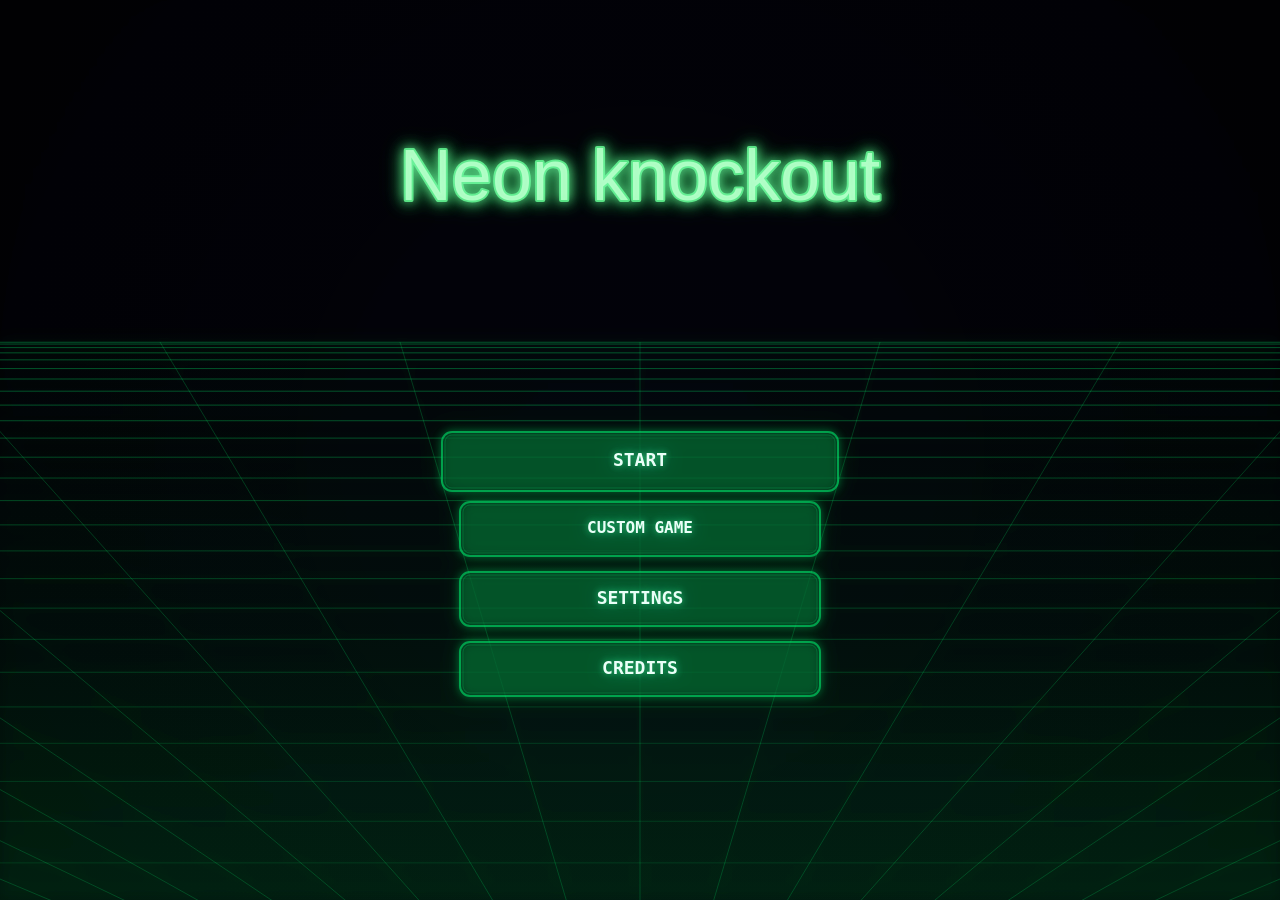
==== commit c7d30bf8: "Update index.html" ====
--- a/games/neon knockout testing/index.html
+++ b/games/neon knockout testing/index.html
@@ -370,7 +370,7 @@
     }
   }
   function isPhoneViewport(){
-    return hasCoarsePointer() && (Math.min(W, H) <= 560 || (W <= 980 && H <= 560));
+    return Math.min(W, H) <= 560 || (W <= 980 && H <= 560);
   }
   function isPhoneLandscapeViewport(){
     return isPhoneViewport() && W > H;
@@ -893,8 +893,16 @@
     ctx.stroke();
 
     ctx.fillStyle = hovered ? COL_NEON : COL_TEXT;
-    const btnFont = (String(b.label).length > 12) ? "600 15px ui-monospace, Menlo, Consolas, monospace" : "600 18px ui-monospace, Menlo, Consolas, monospace";
-    ctx.font = btnFont;
+    const label = String(b.label || "");
+    let fontPx = 18;
+    if (b.w <= 190 || label.length > 10) fontPx = 16;
+    if (b.w <= 150 || label.length > 12) fontPx = 14;
+    if (b.w <= 120 || label.length > 14) fontPx = 12;
+    if (b.w <= 96 || label.length > 16) fontPx = 10;
+    if (isPhoneViewport()){
+      fontPx = Math.min(fontPx, label.length > 10 ? 11 : 13);
+    }
+    ctx.font = `600 ${fontPx}px ui-monospace, Menlo, Consolas, monospace`;
     ctx.textAlign = "center";
     ctx.textBaseline = "middle";
     const dy = pressed ? 1.5 : 0;
@@ -1695,10 +1703,11 @@
     const scaleByMin = minDim / 820;
     const compact = isPhoneViewport() || isShortViewport();
     const phoneLandscape = isPhoneLandscapeViewport();
-    const scaleByW = (W - (compact ? 28 : 72)) / 820;
-    const hudReserve = phoneLandscape ? 172 : compact ? 118 : isMobileCompactLayout() ? 170 : 230;
+    const portraitCompact = compact && !phoneLandscape;
+    const scaleByW = (W - (portraitCompact ? 44 : compact ? 28 : 72)) / 820;
+    const hudReserve = phoneLandscape ? 172 : portraitCompact ? 148 : compact ? 118 : isMobileCompactLayout() ? 170 : 230;
     const scaleByH = (H - hudReserve) / 520; // leave room for HUD + buttons
-    return clamp(Math.min(scaleByMin, scaleByW, scaleByH), phoneLandscape ? 0.42 : compact ? 0.48 : isMobileCompactLayout() ? 0.52 : 0.58, 1.2);
+    return clamp(Math.min(scaleByMin, scaleByW, scaleByH), phoneLandscape ? 0.42 : portraitCompact ? 0.40 : compact ? 0.48 : isMobileCompactLayout() ? 0.52 : 0.58, 1.2);
   }
   function getArenaLayout(scale=computeArenaScale()){
     const footballMode = isFootballMode();
@@ -1707,14 +1716,15 @@
     const circleStage = (!fieldMode && config.stage === "CIRCLE");
     const compact = isPhoneViewport() || isShortViewport();
     const phoneLandscape = isPhoneLandscapeViewport();
+    const portraitCompact = compact && !phoneLandscape;
     const plat = { x:0, y:0, w:0, h:0, cx:0, cy:0, radius:0, shape:"rect" };
 
     if (fieldMode){
       // Wide field-sport arena (east-west).
-      plat.w = Math.floor(clamp(W * (phoneLandscape ? 0.97 : compact ? 0.96 : 0.92), compact ? 420 : 520, W - (compact ? 18 : 44)));
-      plat.h = Math.floor(clamp(H * (phoneLandscape ? 0.36 : compact ? 0.42 : 0.46), phoneLandscape ? 150 : compact ? 180 : 230, Math.min(phoneLandscape ? 250 : compact ? 330 : 430, H - (phoneLandscape ? 110 : compact ? 120 : 210))));
+      plat.w = Math.floor(clamp(W * (phoneLandscape ? 0.97 : portraitCompact ? 0.78 : compact ? 0.96 : 0.92), portraitCompact ? 240 : compact ? 420 : 520, W - (portraitCompact ? 48 : compact ? 18 : 44)));
+      plat.h = Math.floor(clamp(H * (phoneLandscape ? 0.36 : portraitCompact ? 0.22 : compact ? 0.42 : 0.46), portraitCompact ? 110 : compact ? 180 : 230, Math.min(portraitCompact ? 170 : phoneLandscape ? 250 : compact ? 330 : 430, H - (portraitCompact ? 240 : phoneLandscape ? 110 : compact ? 120 : 210))));
       plat.x = Math.floor(W/2 - plat.w/2);
-      plat.y = Math.floor(H/2 - plat.h/2 + (phoneLandscape ? 2 : compact ? 10 : 26));
+      plat.y = Math.floor(H/2 - plat.h/2 + (phoneLandscape ? 2 : portraitCompact ? 72 : compact ? 10 : 26));
       plat.cx = plat.x + plat.w/2;
       plat.cy = plat.y + plat.h/2;
       plat.radius = 0;
@@ -4614,16 +4624,16 @@
     const phonePortrait = isPhoneViewport() && !phoneLandscape;
     const compact = isShortViewport() || isPhoneViewport();
     const bw = Math.min(
-      phoneLandscape ? 250 : phonePortrait ? 296 : compact ? 320 : 360,
-      Math.floor(W * (phoneLandscape ? 0.42 : phonePortrait ? 0.72 : compact ? 0.56 : 0.50))
+      phoneLandscape ? 250 : phonePortrait ? 272 : compact ? 320 : 360,
+      Math.floor(W * (phoneLandscape ? 0.42 : phonePortrait ? 0.66 : compact ? 0.56 : 0.50))
     );
-    const bh = phoneLandscape ? 34 : phonePortrait ? 42 : compact ? 46 : 54;
+    const bh = phoneLandscape ? 34 : phonePortrait ? 38 : compact ? 46 : 54;
     const x = Math.floor(W/2 - bw/2);
-    let y = Math.floor(H * (phoneLandscape ? 0.25 : phonePortrait ? 0.33 : compact ? 0.40 : 0.48));
+    let y = Math.floor(H * (phoneLandscape ? 0.25 : phonePortrait ? 0.27 : compact ? 0.40 : 0.48));
     const quickW = Math.floor(bw * (phoneLandscape ? 1.00 : 1.10));
     const quickH = Math.floor(bh * (phoneLandscape ? 1.00 : 1.10));
     const quickX = Math.floor(W/2 - quickW/2);
-    const rowGap = phoneLandscape ? 42 : phonePortrait ? 50 : compact ? 58 : 70;
+    const rowGap = phoneLandscape ? 42 : phonePortrait ? 44 : compact ? 58 : 70;
 
     addButton("quick", quickX, y, quickW, quickH, "START", () => {
       startNewGame({ players:1, mode:"KNOCKOUT", difficulty:"NORMAL", stage:"CLASSIC", series:"BO3", speed:"1X", modifier:"STANDARD" });
@@ -4647,15 +4657,16 @@
     if (isSetupCompactLayout()){
       const phoneLandscape = isPhoneLandscapeViewport();
       const phoneViewport = isPhoneViewport();
-      const panelW = Math.min(760, Math.floor(W * 0.92));
-      const panelH = clamp(Math.floor(H - (phoneLandscape ? 38 : phoneViewport ? 78 : 150)), phoneLandscape ? 320 : 470, Math.max(phoneLandscape ? 320 : 470, H - (phoneLandscape ? 20 : 84)));
+      const narrow = W <= 430;
+      const panelW = Math.min(760, Math.floor(W * (narrow ? 0.96 : 0.92)));
+      const panelH = clamp(Math.floor(H - (phoneLandscape ? 38 : narrow ? 18 : phoneViewport ? 78 : 150)), phoneLandscape ? 320 : narrow ? 350 : 470, Math.max(phoneLandscape ? 320 : narrow ? 350 : 470, H - (phoneLandscape ? 20 : 34)));
       const px = Math.floor(W/2 - panelW/2);
       const py = Math.floor(phoneViewport
-        ? clamp(phoneLandscape ? 14 : 28, 12, Math.max(12, H - panelH - 16))
+        ? clamp(phoneLandscape ? 14 : 18, 10, Math.max(10, H - panelH - 10))
         : clamp(H * 0.17, 84, Math.max(84, H - panelH - 36)));
-      const pad = 18;
+      const pad = narrow ? 14 : 18;
       const headerH = phoneViewport ? 12 : 34;
-      const footerH = phoneLandscape ? 72 : 88;
+      const footerH = phoneLandscape ? 72 : narrow ? 62 : 88;
       const viewX = px + pad;
       const viewY = py + headerH;
       const viewW = panelW - pad*2 - 8;
@@ -4749,6 +4760,7 @@
     if (!mapUnlocks.doors && config.stage === "DOORS") config.stage = "CLASSIC";
     const { panelW, panelH, px, py, pad, viewX, viewY, viewW, viewH } = getSetupLayout();
     const compact = isSetupCompactLayout();
+    const narrow = W <= 430;
 
     let y = viewY + (compact ? 6 : 0) - setupScrollY;
     function section(label){
@@ -4757,16 +4769,16 @@
     }
 
     function row(btns, cols=btns.length){
-      const gap = compact ? 8 : 12;
-      const rowInset = compact ? 6 : 0;
+      const gap = compact ? (narrow ? 6 : 8) : 12;
+      const rowInset = compact ? (narrow ? 8 : 6) : 0;
       const bw = (viewW - rowInset * 2 - gap*(cols-1)) / cols;
-      const bh = compact ? 38 : 46;
+      const bh = compact ? (narrow ? 34 : 38) : 46;
       let x = viewX + rowInset;
       for (const b of btns){
         addButton(b.id, x, y, bw, bh, b.label, b.onClick, b.enabled!==false, b.selected===true);
         x += bw + gap;
       }
-      y += bh + (compact ? 8 : 14);
+      y += bh + (compact ? (narrow ? 6 : 8) : 14);
     }
 
     // PLAYERS
@@ -4774,7 +4786,7 @@
       { id:"players_1p", label:"ONE PLAYER", onClick:()=>{ config.players=1; buildSetupUI(); beep(600,0.03,"square",0.03); }, enabled:true, selected:(config.players===1) },
       { id:"players_2p", label:"TWO PLAYER", onClick:()=>{ config.players=2; buildSetupUI(); beep(600,0.03,"square",0.03); }, enabled:true, selected:(config.players===2) }
     ], 2);
-    y += compact ? 8 : 16;
+    y += compact ? (narrow ? 6 : 8) : 16;
 
     // GAME TYPE
     section("MODE");
@@ -4783,7 +4795,7 @@
       { id:"mode_football", label:"FOOTBALL", onClick:()=>{ config.mode="FOOTBALL"; config.stage="CLASSIC"; buildSetupUI(); beep(620,0.04,"square",0.035); }, enabled:true, selected:(isFootballMode()) },
       { id:"mode_keepaway", label:"KEEP AWAY", onClick:()=>{ config.mode="KEEP_AWAY"; config.stage="CLASSIC"; buildSetupUI(); beep(600,0.04,"triangle",0.035); }, enabled:true, selected:(isKeepAwayMode()) }
     ], 3);
-    y += compact ? 1 : 4;
+    y += compact ? (narrow ? 0 : 1) : 4;
 
     // DIFFICULTY (single-player only)
     section("DIFFICULTY");
@@ -4792,7 +4804,7 @@
       { id:"diff_norm", label:"NORMAL", onClick:()=>{ config.difficulty="NORMAL"; buildSetupUI(); beep(520,0.03,"triangle",0.03); }, enabled:isSinglePlayerMode(), selected:(isSinglePlayerMode() && config.difficulty==="NORMAL") },
       { id:"diff_hard", label:"HARD", onClick:()=>{ config.difficulty="HARD"; buildSetupUI(); beep(520,0.03,"triangle",0.03); }, enabled:isSinglePlayerMode(), selected:(isSinglePlayerMode() && config.difficulty==="HARD") }
     ]);
-    y += compact ? 1 : 4;
+    y += compact ? (narrow ? 0 : 1) : 4;
 
     // STAGE
     const stageEnabled = isKnockoutMode();
@@ -4808,7 +4820,7 @@
       { id:"stage_doors", label:"DOORS", onClick:()=>{ if (!mapUnlocks.doors) return; config.stage="DOORS"; buildSetupUI(); beep(470,0.03,"square",0.03); }, enabled:(stageEnabled && mapUnlocks.doors), selected:(stageEnabled && config.stage==="DOORS") }
     ], 3);
 
-    y += compact ? 1 : 4;
+    y += compact ? (narrow ? 0 : 1) : 4;
     section("ROUND");
     row([
       { id:"ser_bo3", label:"3", onClick:()=>{ config.series="BO3"; buildSetupUI(); beep(480,0.03,"triangle",0.03); }, enabled:true, selected:(config.series==="BO3") },
@@ -4816,7 +4828,7 @@
       { id:"ser_bo9", label:"9", onClick:()=>{ config.series="BO9"; buildSetupUI(); beep(480,0.03,"triangle",0.03); }, enabled:true, selected:(config.series==="BO9") }
     ]);
 
-    y += compact ? 1 : 4;
+    y += compact ? (narrow ? 0 : 1) : 4;
     section("MODIFIERS");
 
     // SPEED
@@ -4833,19 +4845,19 @@
       { id:"mod_bouncy", label:"BOUNCY MODE", onClick:()=>{ config.modifier="BOUNCY"; buildSetupUI(); beep(560,0.03,"triangle",0.03); }, enabled:true, selected:(config.modifier==="BOUNCY") }
     ], 2);
 
-    y += compact ? 14 : 28;
-    const contentBottom = y + setupScrollY + 56;
+    y += compact ? (narrow ? 10 : 14) : 28;
+    const contentBottom = y + setupScrollY + (narrow ? 44 : 56);
     setupScrollMax = Math.max(0, contentBottom - (viewY + viewH));
     setupScrollY = clamp(setupScrollY, 0, setupScrollMax);
 
     // BACK / BEGIN (responsive width, no overlap on narrow viewports)
-    const footerGap = compact ? 10 : 14;
+    const footerGap = compact ? (narrow ? 8 : 10) : 14;
     const footerW = Math.min(viewW, 720);
     const footerX = Math.floor(viewX + (viewW - footerW) * 0.5);
     const bw2 = Math.floor((footerW - footerGap) / 2);
-    const bh2 = compact ? 46 : 58;
+    const bh2 = compact ? (narrow ? 42 : 46) : 58;
     const bx1 = footerX;
-    const by = py + panelH - bh2 - (compact ? 16 : 22);
+    const by = py + panelH - bh2 - (compact ? (narrow ? 12 : 16) : 22);
     addButton("setup_back", bx1, by, bw2, bh2, "BACK", () => { state = State.MENU; buildMenuUI(); beep(300,0.04,"square",0.03); });
     addButton("setup_begin", bx1 + bw2 + footerGap, by, bw2, bh2, "BEGIN", () => { startNewGame({ players: config.players, mode: config.mode, difficulty: config.difficulty, stage: config.stage, series: config.series, speed: config.speed, modifier: config.modifier }); beep(740,0.05,"triangle",0.04); });
   }
@@ -4937,25 +4949,26 @@
 
 function buildPauseUI(){
     ui.pauseButtons = [];
-    const panelW = Math.min(560, Math.floor(W * 0.78));
-    const panelH = 412;
-    const bw = Math.min(360, Math.floor(panelW * 0.70));
-    const bh = 52;
+    const compact = isPhoneViewport() || isShortViewport();
+    const panelW = Math.min(560, Math.floor(W * (compact ? 0.88 : 0.78)));
+    const panelH = compact ? 320 : 412;
+    const bw = Math.min(compact ? 300 : 360, Math.floor(panelW * (compact ? 0.74 : 0.70)));
+    const bh = compact ? 42 : 52;
     const x = Math.floor(W/2 - bw/2);
     const py = Math.floor(H/2 - panelH/2);
-    let y = py + 120;
+    let y = py + (compact ? 88 : 120);
 
     const add = (id, yy, label, onClick) =>
       ui.pauseButtons.push({ id, x, y: yy, w: bw, h: bh, label, onClick, enabled: true });
 
-    add("pause_resume", y, "RESUME", () => resumeGame()); y += 62;
+    add("pause_resume", y, "RESUME", () => resumeGame()); y += compact ? 50 : 62;
     add("pause_restart_round", y, "RESTART ROUND", () => {
       if (state !== State.PAUSE) return;
       resetMatch();
       beep(360, 0.05, "square", 0.035);
       resumeGame();
-    }); y += 62;
-    add("pause_settings", y, "SETTINGS", () => { settingsBackState = State.PAUSE; helpBackState = null; state = State.SETTINGS; ui.buttons = []; buildSettingsUI(); }); y += 62;
+    }); y += compact ? 50 : 62;
+    add("pause_settings", y, "SETTINGS", () => { settingsBackState = State.PAUSE; helpBackState = null; state = State.SETTINGS; ui.buttons = []; buildSettingsUI(); }); y += compact ? 50 : 62;
     add("pause_menu", y, "MAIN MENU", () => { paused = false; settingsBackState = null; helpBackState = null; ui.pauseButtons = []; goTo(State.MENU); });
   }
 
@@ -6048,10 +6061,11 @@
     const p2Pal = getTeamPalette(2);
     const compact = isPhoneViewport() || isShortViewport();
     const phoneLandscape = isPhoneLandscapeViewport();
-    const bw = Math.floor(clamp(p.w * (phoneLandscape ? 0.64 : compact ? 0.70 : 0.62), compact ? 280 : 340, compact ? 520 : 620));
+    const portraitCompact = compact && !phoneLandscape;
+    const bw = Math.floor(clamp(p.w * (phoneLandscape ? 0.64 : portraitCompact ? 0.82 : compact ? 0.70 : 0.62), portraitCompact ? 240 : compact ? 280 : 340, portraitCompact ? Math.min(W - 24, 420) : compact ? 520 : 620));
     const bh = phoneLandscape ? 36 : compact ? 42 : 48;
     const bx = Math.floor(W/2 - bw/2);
-    const by = Math.floor(Math.max(phoneLandscape ? 30 : compact ? 48 : 66, p.y - bh - (phoneLandscape ? 8 : compact ? 12 : 20)));
+    const by = Math.floor(portraitCompact ? 6 : Math.max(phoneLandscape ? 30 : compact ? 48 : 66, p.y - bh - (phoneLandscape ? 8 : compact ? 12 : 20)));
     const lx = Math.floor(bx + bw * 0.22);
     const rx = Math.floor(bx + bw * 0.78);
     const cx = Math.floor(bx + bw * 0.50);
@@ -6422,13 +6436,14 @@
 
     const compact = isPhoneViewport() || isShortViewport();
     const phoneLandscape = isPhoneLandscapeViewport();
+    const portraitCompact = compact && !phoneLandscape;
     const gap = compact ? 8 : 12;
     const totalW = Math.min(Math.floor(W * (compact ? 0.94 : 0.88)), Math.floor(game.platform.w * (compact ? 0.96 : 0.92)));
     const pauseW = clamp(Math.floor(totalW * (compact ? 0.20 : 0.22)), compact ? 74 : 110, compact ? 116 : 170);
     const bw = Math.floor((totalW - pauseW - gap*2) / 2);
-    const bh = phoneLandscape ? 30 : compact ? 36 : 44;
+    const bh = phoneLandscape ? 30 : portraitCompact ? 32 : compact ? 36 : 44;
     const x = Math.floor(W/2 - totalW/2);
-    const y = Math.floor(game.platform.y + game.platform.h + (phoneLandscape ? 4 : compact ? 12 : 22));
+    const y = Math.floor(game.platform.y + game.platform.h + (phoneLandscape ? 4 : portraitCompact ? 8 : compact ? 12 : 22));
 
     addButton("primary", x, y, bw, bh, "START", () => {
       if (isSinglePlayerMode()){
@@ -6548,22 +6563,23 @@
     ctx.fillStyle = "rgba(0,0,0,0.88)";
     ctx.fillRect(0, 0, W, H);
 
-    const pw = Math.min(compact ? 760 : 760, Math.floor(W * (compact ? 0.92 : 0.90)));
-    const ph = clamp(Math.floor(H * (compact ? 0.62 : 0.56)), compact ? 360 : 330, compact ? 520 : 460);
+    const narrow = W <= 430;
+    const pw = Math.min(compact ? 760 : 760, Math.floor(W * (narrow ? 0.94 : compact ? 0.92 : 0.90)));
+    const ph = clamp(Math.floor(H * (narrow ? 0.58 : compact ? 0.62 : 0.56)), narrow ? 290 : compact ? 360 : 330, narrow ? 420 : compact ? 520 : 460);
     const px = Math.floor(W/2 - pw/2);
-    const py = Math.floor(H/2 - ph/2);
-    const innerPad = compact ? 22 : 34;
+    const py = Math.floor(clamp(H/2 - ph/2, 16, Math.max(16, H - ph - 16)));
+    const innerPad = narrow ? 18 : compact ? 22 : 34;
     const bodyX = px + innerPad;
     const bodyW = pw - innerPad * 2;
-    const titleFont = compact ? 27 : 32;
-    const subtitleFont = compact ? 13 : 15;
-    const bodyFont = compact ? 12 : 14;
-    const titleY = py + (compact ? 46 : 52);
-    const subtitleY = py + (compact ? 78 : 84);
-    const tipsTop = py + (compact ? 112 : 126);
-    const lineHeight = compact ? 20 : 22;
-    const tipGap = compact ? 9 : 12;
-    const ctaY = py + ph - (compact ? 28 : 34);
+    const titleFont = narrow ? 22 : compact ? 27 : 32;
+    const subtitleFont = narrow ? 12 : compact ? 13 : 15;
+    const bodyFont = narrow ? 11 : compact ? 12 : 14;
+    const titleY = py + (narrow ? 30 : compact ? 46 : 52);
+    const subtitleY = py + (narrow ? 54 : compact ? 78 : 84);
+    const tipsTop = py + (narrow ? 78 : compact ? 112 : 126);
+    const lineHeight = narrow ? 15 : compact ? 20 : 22;
+    const tipGap = narrow ? 4 : compact ? 9 : 12;
+    const ctaY = py + ph - (narrow ? 18 : compact ? 28 : 34);
     drawPanel(px, py, pw, ph);
 
     ctx.textAlign = "center";
@@ -7148,8 +7164,9 @@
     ctx.restore();
 
     // bordered pause panel
-    const panelW = Math.min(560, Math.floor(W * 0.78));
-    const panelH = 412;
+    const compact = isPhoneViewport() || isShortViewport();
+    const panelW = Math.min(560, Math.floor(W * (compact ? 0.88 : 0.78)));
+    const panelH = compact ? 320 : 412;
     const px = Math.floor(W/2 - panelW/2);
     const py = Math.floor(H/2 - panelH/2);
 
@@ -7158,11 +7175,11 @@
     ctx.save();
     ctx.textAlign = "center";
     ctx.textBaseline = "middle";
-    ctx.font = "800 44px ui-monospace, Menlo, Consolas, monospace";
+    ctx.font = compact ? "800 30px ui-monospace, Menlo, Consolas, monospace" : "800 44px ui-monospace, Menlo, Consolas, monospace";
     ctx.fillStyle = COL_NEON;
     ctx.shadowColor = "rgba(0,228,102,0.75)";
     ctx.shadowBlur = 18;
-    ctx.fillText("PAUSED", W/2, py + 64);
+    ctx.fillText("PAUSED", W/2, py + (compact ? 46 : 64));
     ctx.restore();
 
     if (!ui.buttons || ui.buttons.length === 0) buildPauseUI();
